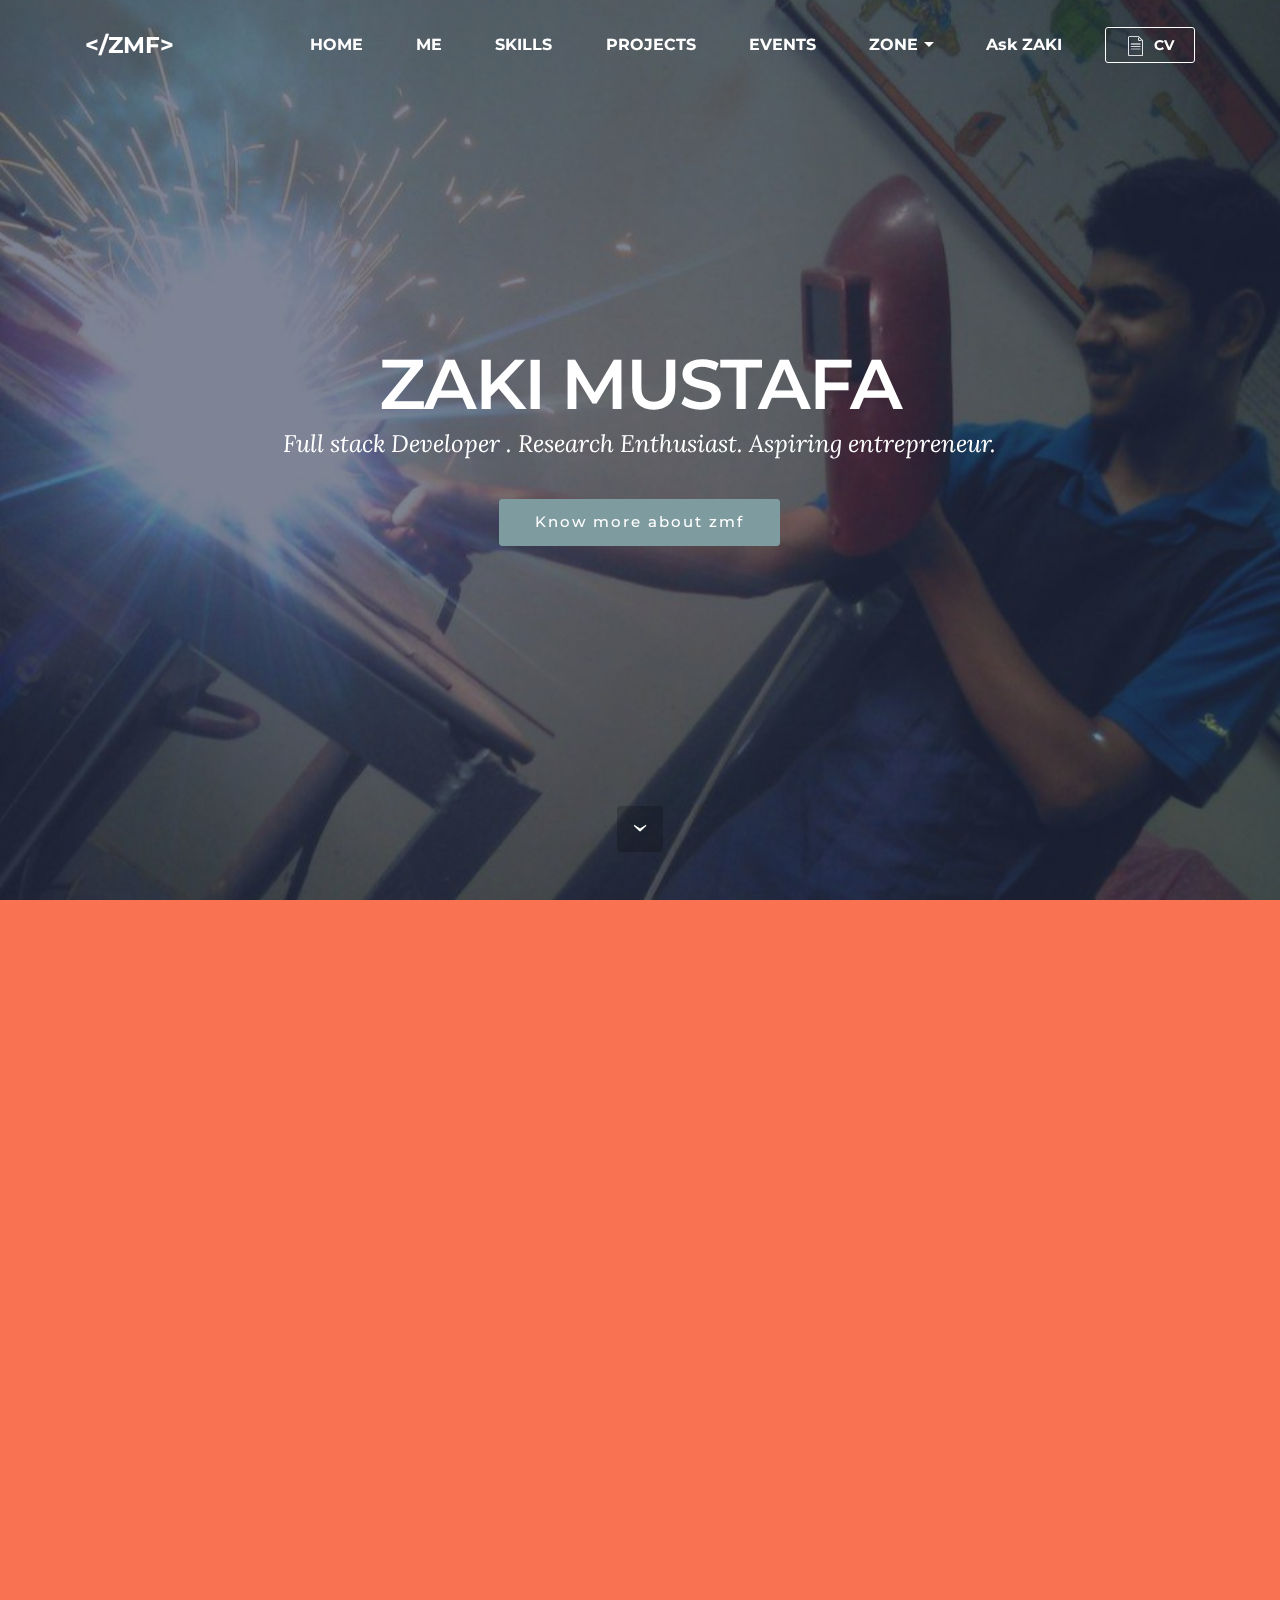
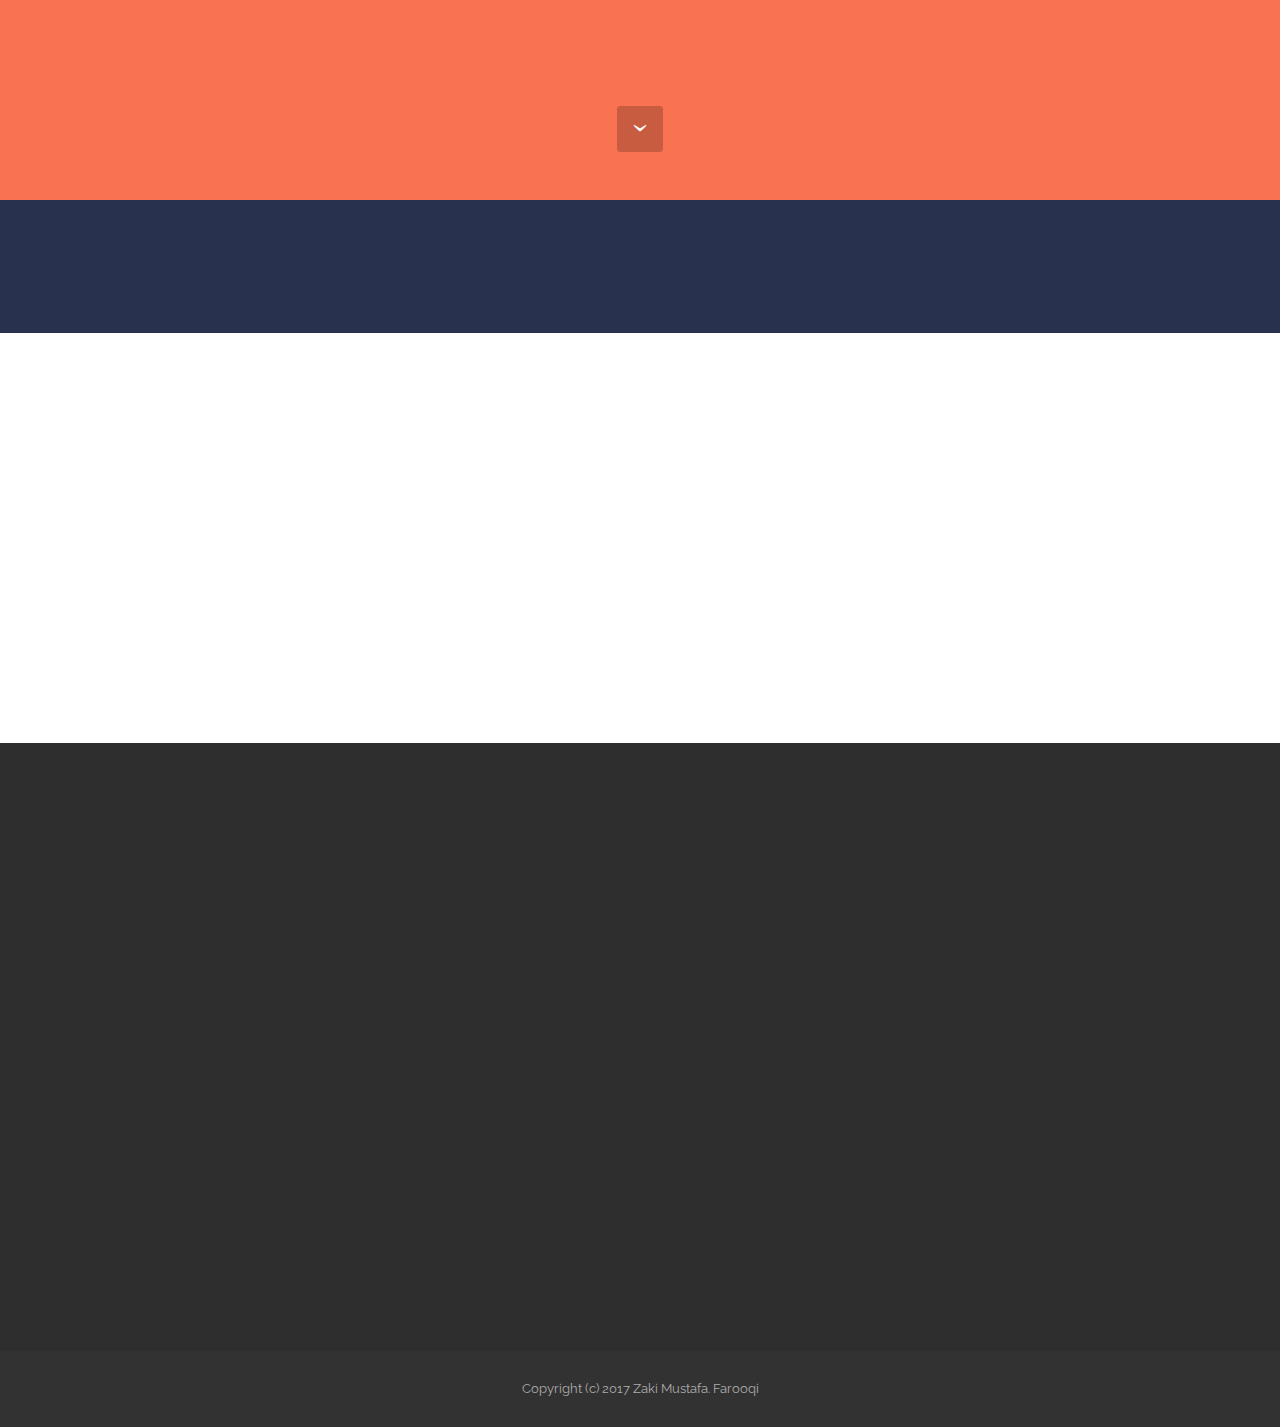
==== index.html @ 47f211e0 "create github pages" ====
<!DOCTYPE html>
<html>
<head>
  <!-- Site made with Mobirise Website Builder v4.3.2, https://mobirise.com -->
  <meta charset="UTF-8">
  <meta http-equiv="X-UA-Compatible" content="IE=edge">
  <meta name="generator" content="Mobirise v4.3.2, mobirise.com">
  <meta name="viewport" content="width=device-width, initial-scale=1">
  <link rel="shortcut icon" href="assets/images/mbr-favicon.png" type="image/x-icon">
  <meta name="description" content="Zaki Mustafa is a full stack developer and coder from INDIA who loves to build products to make life better.:)">
  <title>HOME | ZMF</title>
  <link rel="stylesheet" href="assets/bootstrap-material-design-font/css/material.css">
  <link rel="stylesheet" href="assets/et-line-font-plugin/style.css">
  <link rel="stylesheet" href="https://fonts.googleapis.com/css?family=Montserrat:400,700">
  <link rel="stylesheet" href="https://fonts.googleapis.com/css?family=Raleway:100,100i,200,200i,300,300i,400,400i,500,500i,600,600i,700,700i,800,800i,900,900i">
  <link rel="stylesheet" href="assets/web/assets/mobirise-icons/mobirise-icons.css">
  <link rel="stylesheet" href="https://fonts.googleapis.com/css?family=Lora:400,700,400italic,700italic&subset=latin">
  <link rel="stylesheet" href="assets/tether/tether.min.css">
  <link rel="stylesheet" href="assets/bootstrap/css/bootstrap.min.css">
  <link rel="stylesheet" href="assets/dropdown/css/style.css">
  <link rel="stylesheet" href="assets/socicon/css/styles.css">
  <link rel="stylesheet" href="assets/animate.css/animate.min.css">
  <link rel="stylesheet" href="assets/theme/css/style.css">
  <link rel="stylesheet" href="assets/mobirise/css/mbr-additional.css" type="text/css">
  
  
  
</head>
<body>
<section id="menu-0" data-rv-view="0">

    <nav class="navbar navbar-dropdown transparent navbar-fixed-top bg-color">
        <div class="container">

            <div class="mbr-table">
                <div class="mbr-table-cell">

                    <div class="navbar-brand">
                        
                        <a class="navbar-caption" href="index.html">&lt;/ZMF&gt;</a>
                    </div>

                </div>
                <div class="mbr-table-cell">

                    <button class="navbar-toggler pull-xs-right hidden-md-up" type="button" data-toggle="collapse" data-target="#exCollapsingNavbar">
                        <div class="hamburger-icon"></div>
                    </button>

                    <ul class="nav-dropdown collapse pull-xs-right nav navbar-nav navbar-toggleable-sm" id="exCollapsingNavbar"><li class="nav-item"><a class="nav-link link" href="index.html">HOME</a></li><li class="nav-item"><a class="nav-link link" href="index.html#header2-2">ME</a></li><li class="nav-item"><a class="nav-link link" href="skills.html">SKILLS</a></li><li class="nav-item"><a class="nav-link link" href="projects.html">PROJECTS</a></li><li class="nav-item"><a class="nav-link link" href="page6.html">EVENTS</a></li><li class="nav-item dropdown"><a class="nav-link link dropdown-toggle" data-toggle="dropdown-submenu" href="index.html" aria-expanded="false">ZONE</a><div class="dropdown-menu"><a class="dropdown-item" href="index.html">TECHNOLOGY</a><a class="dropdown-item" href="index.html">ACADEMICS</a><a class="dropdown-item" href="index.html">BUSINESS</a><a class="dropdown-item" href="index.html">TUTORIALS</a><a class="dropdown-item" href="index.html">FOOTBALL</a></div></li><li class="nav-item"><a class="nav-link link" href="askzmf.html">Ask ZAKI</a></li><li class="nav-item nav-btn"><a class="nav-link btn btn-white-outline btn-white" href="index.html" target="_blank"><span class="mbri-file mbr-iconfont mbr-iconfont-btn" style="font-size: 20px; color: rgb(255, 255, 255);"></span>CV</a></li></ul>
                    <button hidden="" class="navbar-toggler navbar-close" type="button" data-toggle="collapse" data-target="#exCollapsingNavbar">
                        <div class="close-icon"></div>
                    </button>

                </div>
            </div>

        </div>
    </nav>

</section>

<section class="engine"><a href="https://mobirise.co/e">website development software</a></section><section class="mbr-section mbr-section-hero mbr-section-full mbr-section-with-arrow mbr-parallax-background mbr-after-navbar" id="header1-1" data-rv-view="2" style="background-image: url(assets/images/zmf-1-953x729.jpg);">

    <div class="mbr-overlay" style="opacity: 0.6; background-color: rgb(40, 50, 78);"></div>

    <div class="mbr-table-cell">

        <div class="container">
            <div class="row">
                <div class="mbr-section col-md-10 col-md-offset-1 text-xs-center">

                    <h1 class="mbr-section-title display-1">ZAKI MUSTAFA</h1>
                    <p class="mbr-section-lead lead">Full stack Developer . Research Enthusiast. Aspiring entrepreneur.</p>
                    <div class="mbr-section-btn"><a class="btn btn-lg btn-info" href="index.html#header2-2">Know more about zmf</a> </div>
                </div>
            </div>
        </div>
    </div>

    <div class="mbr-arrow mbr-arrow-floating" aria-hidden="true"><a href="#header2-2"><i class="mbr-arrow-icon"></i></a></div>

</section>

<section class="mbr-section mbr-section-hero mbr-section-full header2" id="header2-2" data-rv-view="5" style="background-color: rgb(249, 115, 82);">

    

    <div class="mbr-table mbr-table-full">
        <div class="mbr-table-cell">

            <div class="container">
                <div class="mbr-section row">
                    <div class="mbr-table-md-up">
                        
                        
                        

                        <div class="mbr-table-cell col-md-5 content-size text-xs-center text-md-right">

                            <h3 class="mbr-section-title display-2">Meet ZAKI</h3>

                            <div class="mbr-section-text">
                                <p></p><p>&nbsp;I am&nbsp;a computer science undergrad currently working as a Full Stack Engineer at one of India's leading intelligent screening services company InstaVeritas , Looking forward to taking on new challenges in the field of machine lerning &amp; computer vision in order to form a strong conceptual background to become a high end professional , be adaptable to everchanging professional and technical dynamics &amp; bring something new to the table.<br><br>Meet ZAKI - product developer , &nbsp;research enthusiast &amp; aspiring entreprenuer<br>Love to innovate . Play with engines and APIs. Develop life utility web apps.&nbsp;Design user engaging layouts. Optimise websites and webapps. Create strong backend. <br>Solve problems. Devise solutions. &nbsp;Analyse and debug code.</p><p></p>
                            </div>

                            

                        </div>
                        <div class="mbr-table-cell mbr-valign-top mbr-left-padding-md-up col-md-7 image-size" style="width: 34%;">
                            <div class="mbr-figure"><img src="assets/images/21414960-950177555120158-1725644621104672751-o-1-1365x2048.jpg" alt="zaki mustafa" title="zmf"></div>
                        </div>

                    </div>
                </div>
            </div>

        </div>
    </div>

    <div class="mbr-arrow mbr-arrow-floating hidden-sm-down" aria-hidden="true"><a href="#msg-box8-7"><i class="mbr-arrow-icon"></i></a></div>

</section>

<section class="mbr-section article" id="msg-box8-7" data-rv-view="8" style="background-color: rgb(40, 50, 78); padding-top: 40px; padding-bottom: 40px;">

    
    <div class="container">
        <div class="row">
            <div class="col-md-8 col-md-offset-2 text-xs-center">
                <h3 class="mbr-section-title display-2">WHAT I DO</h3>
                
                
            </div>
        </div>
    </div>

</section>

<section class="mbr-cards mbr-section mbr-section-nopadding" id="features4-3" data-rv-view="11" style="background-color: rgb(255, 255, 255);">

    

    <div class="mbr-cards-row row">
        <div class="mbr-cards-col col-xs-12 col-lg-3" style="padding-top: 80px; padding-bottom: 80px;">
            <div class="container">
                <div class="card cart-block">
                    <div class="card-img iconbox"><a href="http://zaki.tech/" class="mbri-responsive mbr-iconfont mbr-iconfont-features4" style="color: black;"></a></div>
                    <div class="card-block">
                        <h4 class="card-title">Develop</h4>
                        
                        <p class="card-text">develop secure web apps for mobile and desktop using some of the best development technologies</p>
                        
                    </div>
                </div>
            </div>
        </div>
        <div class="mbr-cards-col col-xs-12 col-lg-3" style="padding-top: 80px; padding-bottom: 80px;">
            <div class="container">
                <div class="card cart-block">
                    <div class="card-img iconbox"><a href="index.html#features4-3" class="mbri-code mbr-iconfont mbr-iconfont-features4" style="color: black;"></a></div>
                    <div class="card-block">
                        <h4 class="card-title">Code</h4>
                        
                        <p class="card-text">love to code . Always code from scratch , be it any program or any application.&nbsp;</p>
                        
                    </div>
                </div>
          </div>
        </div>
        <div class="mbr-cards-col col-xs-12 col-lg-3" style="padding-top: 80px; padding-bottom: 80px;">
            <div class="container">
                <div class="card cart-block">
                    <div class="card-img iconbox"><a href="http://zaki.tech/" class="mbri-extension mbr-iconfont mbr-iconfont-features4" style="color: black;"></a></div>
                    <div class="card-block">
                        <h4 class="card-title">Build</h4>
                        
                        <p class="card-text">Build products &nbsp;to make things easier for everyone.</p>
                        
                    </div>
                </div>
            </div>
        </div>
        <div class="mbr-cards-col col-xs-12 col-lg-3" style="padding-top: 80px; padding-bottom: 80px;">
            <div class="container">
                <div class="card cart-block">
                    <div class="card-img iconbox"><a href="http://zaki.tech/" class="etl-icon icon-linegraph mbr-iconfont mbr-iconfont-features4" style="color: black;"></a></div>
                    <div class="card-block">
                        <h4 class="card-title">Optimise</h4>
                        
                        <p class="card-text">Optimise &nbsp;products to make them fast and more visible to the audience &nbsp;</p>
                        
                    </div>
                </div>
            </div>
        </div>
        
        
    </div>
</section>

<section class="mbr-section mbr-section-md-padding" id="social-buttons4-e" data-rv-view="16" style="background-color: rgb(46, 46, 46); padding-top: 90px; padding-bottom: 90px;">
    
    <div class="container">
        <div class="row">
            <div class="col-md-8 col-md-offset-2 text-xs-center">
                <h3 class="mbr-section-title display-2">JOIN ME</h3>
                <div> <a class="btn btn-social" title="Facebook" target="_blank" href="https://www.facebook.com/zmf0507"><i class="socicon socicon-facebook"></i></a>  <a class="btn btn-social" title="YouTube" href="index.html#social-buttons4-e"><i class="socicon socicon-youtube"></i></a>    <a class="btn btn-social" title="LinkedIn" target="_blank" href="https://www.linkedin.com/in/zaki-mustafa-530503104/"><i class="socicon socicon-linkedin"></i></a>   </div>
            </div>
        </div>
    </div>
</section>

<section class="mbr-section mbr-section-md-padding mbr-footer footer1" id="contacts1-f" data-rv-view="18" style="background-color: rgb(46, 46, 46); padding-top: 90px; padding-bottom: 90px;">
    
    <div class="container">
        <div class="row">
            <div class="mbr-footer-content col-xs-12 col-md-3">
                <div><img src="assets/images/screenshot-358-128x118.png"></div>
            </div>
            <div class="mbr-footer-content col-xs-12 col-md-3">
                <p><strong>Address</strong><br>JAMIA NAGAR,<br>NEW DELHI</p>
            </div>
            <div class="mbr-footer-content col-xs-12 col-md-3">
                <p><strong>Contacts</strong><br>
Email: adszmf@gmail.com<br>&nbsp; &nbsp; &nbsp; &nbsp; &nbsp; &nbsp;zmf0507@gmail.com<br>
Phone: +91-9891094296</p>
            </div>
            <div class="mbr-footer-content col-xs-12 col-md-3">
                <p><strong>Links</strong><br><a href="index.html#msg-box8-7">PROJECTS</a><a class="text-primary" href="https://mobirise.com/"><br></a><a class="text-primary" href="https://mobirise.com/mobirise-free-win.zip">SKILLS</a><br><a class="text-primary" href="https://mobirise.com/mobirise-free-mac.zip">ABOUT&nbsp;</a></p>
            </div>

        </div>
    </div>
</section>

<footer class="mbr-small-footer mbr-section mbr-section-nopadding" id="footer1-4" data-rv-view="14" style="background-color: rgb(50, 50, 50); padding-top: 1.75rem; padding-bottom: 1.75rem;">
    
    <div class="container text-xs-center">
        <p>Copyright (c) 2017 Zaki Mustafa. Farooqi</p>
    </div>
</footer>


  <script src="assets/web/assets/jquery/jquery.min.js"></script>
  <script src="assets/tether/tether.min.js"></script>
  <script src="assets/bootstrap/js/bootstrap.min.js"></script>
  <script src="assets/dropdown/js/script.min.js"></script>
  <script src="assets/touch-swipe/jquery.touch-swipe.min.js"></script>
  <script src="assets/smooth-scroll/smooth-scroll.js"></script>
  <script src="assets/viewport-checker/jquery.viewportchecker.js"></script>
  <script src="assets/jarallax/jarallax.js"></script>
  <script src="assets/theme/js/script.js"></script>
  
  
  <input name="animation" type="hidden">
   <div id="scrollToTop" class="scrollToTop mbr-arrow-up"><a style="text-align: center;"><i class="mbr-arrow-up-icon"></i></a></div>
  </body>
</html>
---- assets/bootstrap-material-design-font/css/material.css ----
@font-face {
  font-family: 'Material-Design-Icons';
  src: url('../fonts/Material-Design-Icons.eot?3ocs8m');
  src: url('../fonts/Material-Design-Icons.eot?#iefix3ocs8m') format('embedded-opentype'), url('../fonts/Material-Design-Icons.woff?3ocs8m') format('woff'), url('../fonts/Material-Design-Icons.ttf?3ocs8m') format('truetype'), url('../fonts/Material-Design-Icons.svg?3ocs8m#Material-Design-Icons') format('svg');
  font-weight: normal;
  font-style: normal;
}
[class^="mdi-"],
[class*="mdi-"] {
  speak: none;
  display: inline-block;
  font-style: normal;
  font-variant:normal;
  font-weight:normal;
  /*font-size:24px;*/
  line-height:1;
  font-family:'Material-Design-Icons' !important;
  text-rendering: auto;
  
  -webkit-font-smoothing: antialiased;
  -moz-osx-font-smoothing: grayscale;
  -webkit-transform: translate(0, 0);
      -ms-transform: translate(0, 0);
          transform: translate(0, 0);
}
[class^="mdi-"]:before,
[class*="mdi-"]:before {
  display: inline-block;
  speak: none;
  text-decoration: inherit;
}
[class^="mdi-"].pull-left,
[class*="mdi-"].pull-left {
  margin-right: .3em;
}
[class^="mdi-"].pull-right,
[class*="mdi-"].pull-right {
  margin-left: .3em;
}
[class^="mdi-"].mdi-lg:before,
[class*="mdi-"].mdi-lg:before,
[class^="mdi-"].mdi-lg:after,
[class*="mdi-"].mdi-lg:after {
  font-size: 1.33333333em;
  line-height: 0.75em;
  vertical-align: -15%;
}
[class^="mdi-"].mdi-2x:before,
[class*="mdi-"].mdi-2x:before,
[class^="mdi-"].mdi-2x:after,
[class*="mdi-"].mdi-2x:after {
  font-size: 2em;
}
[class^="mdi-"].mdi-3x:before,
[class*="mdi-"].mdi-3x:before,
[class^="mdi-"].mdi-3x:after,
[class*="mdi-"].mdi-3x:after {
  font-size: 3em;
}
[class^="mdi-"].mdi-4x:before,
[class*="mdi-"].mdi-4x:before,
[class^="mdi-"].mdi-4x:after,
[class*="mdi-"].mdi-4x:after {
  font-size: 4em;
}
[class^="mdi-"].mdi-5x:before,
[class*="mdi-"].mdi-5x:before,
[class^="mdi-"].mdi-5x:after,
[class*="mdi-"].mdi-5x:after {
  font-size: 5em;
}
[class^="mdi-device-signal-cellular-"]:after,
[class^="mdi-device-battery-"]:after,
[class^="mdi-device-battery-charging-"]:after,
[class^="mdi-device-signal-cellular-connected-no-internet-"]:after,
[class^="mdi-device-signal-wifi-"]:after,
[class^="mdi-device-signal-wifi-statusbar-not-connected"]:after,
.mdi-device-network-wifi:after {
  opacity: .3;
  position: absolute;
  left: 0;
  top: 0;
  z-index: 1;
  display: inline-block;
  speak: none;
  text-decoration: inherit;
}
[class^="mdi-device-signal-cellular-"]:after {
  content: "\e758";
}
[class^="mdi-device-battery-"]:after {
  content: "\e735";
}
[class^="mdi-device-battery-charging-"]:after {
  content: "\e733";
}
[class^="mdi-device-signal-cellular-connected-no-internet-"]:after {
  content: "\e75d";
}
[class^="mdi-device-signal-wifi-"]:after,
.mdi-device-network-wifi:after {
  content: "\e765";
}
[class^="mdi-device-signal-wifi-statusbasr-not-connected"]:after {
  content: "\e8f7";
}
.mdi-device-signal-cellular-off:after,
.mdi-device-signal-cellular-null:after,
.mdi-device-signal-cellular-no-sim:after,
.mdi-device-signal-wifi-off:after,
.mdi-device-signal-wifi-4-bar:after,
.mdi-device-signal-cellular-4-bar:after,
.mdi-device-battery-alert:after,
.mdi-device-signal-cellular-connected-no-internet-4-bar:after,
.mdi-device-battery-std:after,
.mdi-device-battery-full .mdi-device-battery-unknown:after {
  content: "";
}
.mdi-fw {
  width: 1.28571429em;
  text-align: center;
}
.mdi-ul {
  padding-left: 0;
  margin-left: 2.14285714em;
  list-style-type: none;
}
.mdi-ul > li {
  position: relative;
}
.mdi-li {
  position: absolute;
  left: -2.14285714em;
  width: 2.14285714em;
  top: 0.14285714em;
  text-align: center;
}
.mdi-li.mdi-lg {
  left: -1.85714286em;
}
.mdi-border {
  padding: .2em .25em .15em;
  border: solid 0.08em #eeeeee;
  border-radius: .1em;
}
.mdi-spin {
  -webkit-animation: mdi-spin 2s infinite linear;
  animation: mdi-spin 2s infinite linear;
  -webkit-transform-origin: 50% 50%;
  -ms-transform-origin: 50% 50%;
      transform-origin: 50% 50%;
}
.mdi-pulse {
  -webkit-animation: mdi-spin 1s steps(8) infinite;
  animation: mdi-spin 1s steps(8) infinite;
  -webkit-transform-origin: 50% 50%;
  -ms-transform-origin: 50% 50%;
      transform-origin: 50% 50%;
}
@-webkit-keyframes mdi-spin {
  0% {
    -webkit-transform: rotate(0deg);
    transform: rotate(0deg);
  }
  100% {
    -webkit-transform: rotate(359deg);
    transform: rotate(359deg);
  }
}
@keyframes mdi-spin {
  0% {
    -webkit-transform: rotate(0deg);
    transform: rotate(0deg);
  }
  100% {
    -webkit-transform: rotate(359deg);
    transform: rotate(359deg);
  }
}
.mdi-rotate-90 {
  filter: progid:DXImageTransform.Microsoft.BasicImage(rotation=1);
  -webkit-transform: rotate(90deg);
  -ms-transform: rotate(90deg);
  transform: rotate(90deg);
}
.mdi-rotate-180 {
  filter: progid:DXImageTransform.Microsoft.BasicImage(rotation=2);
  -webkit-transform: rotate(180deg);
  -ms-transform: rotate(180deg);
  transform: rotate(180deg);
}
.mdi-rotate-270 {
  filter: progid:DXImageTransform.Microsoft.BasicImage(rotation=3);
  -webkit-transform: rotate(270deg);
  -ms-transform: rotate(270deg);
  transform: rotate(270deg);
}
.mdi-flip-horizontal {
  filter: progid:DXImageTransform.Microsoft.BasicImage(rotation=0, mirror=1);
  -webkit-transform: scale(-1, 1);
  -ms-transform: scale(-1, 1);
  transform: scale(-1, 1);
}
.mdi-flip-vertical {
  filter: progid:DXImageTransform.Microsoft.BasicImage(rotation=2, mirror=1);
  -webkit-transform: scale(1, -1);
  -ms-transform: scale(1, -1);
  transform: scale(1, -1);
}
:root .mdi-rotate-90,
:root .mdi-rotate-180,
:root .mdi-rotate-270,
:root .mdi-flip-horizontal,
:root .mdi-flip-vertical {
  -webkit-filter: none;
          filter: none;
}
.mdi-stack {
  position: relative;
  display: inline-block;
  width: 2em;
  height: 2em;
  line-height: 2em;
  vertical-align: middle;
}
.mdi-stack-1x,
.mdi-stack-2x {
  position: absolute;
  left: 0;
  width: 100%;
  text-align: center;
}
.mdi-stack-1x {
  line-height: inherit;
}
.mdi-stack-2x {
  font-size: 2em;
}
.mdi-inverse {
  color: #ffffff;
}
/* Start Icons */
.mdi-action-3d-rotation:before {
  content: "\e600";
}
.mdi-action-accessibility:before {
  content: "\e601";
}
.mdi-action-account-balance-wallet:before {
  content: "\e602";
}
.mdi-action-account-balance:before {
  content: "\e603";
}
.mdi-action-account-box:before {
  content: "\e604";
}
.mdi-action-account-child:before {
  content: "\e605";
}
.mdi-action-account-circle:before {
  content: "\e606";
}
.mdi-action-add-shopping-cart:before {
  content: "\e607";
}
.mdi-action-alarm-add:before {
  content: "\e608";
}
.mdi-action-alarm-off:before {
  content: "\e609";
}
.mdi-action-alarm-on:before {
  content: "\e60a";
}
.mdi-action-alarm:before {
  content: "\e60b";
}
.mdi-action-android:before {
  content: "\e60c";
}
.mdi-action-announcement:before {
  content: "\e60d";
}
.mdi-action-aspect-ratio:before {
  content: "\e60e";
}
.mdi-action-assessment:before {
  content: "\e60f";
}
.mdi-action-assignment-ind:before {
  content: "\e610";
}
.mdi-action-assignment-late:before {
  content: "\e611";
}
.mdi-action-assignment-return:before {
  content: "\e612";
}
.mdi-action-assignment-returned:before {
  content: "\e613";
}
.mdi-action-assignment-turned-in:before {
  content: "\e614";
}
.mdi-action-assignment:before {
  content: "\e615";
}
.mdi-action-autorenew:before {
  content: "\e616";
}
.mdi-action-backup:before {
  content: "\e617";
}
.mdi-action-book:before {
  content: "\e618";
}
.mdi-action-bookmark-outline:before {
  content: "\e619";
}
.mdi-action-bookmark:before {
  content: "\e61a";
}
.mdi-action-bug-report:before {
  content: "\e61b";
}
.mdi-action-cached:before {
  content: "\e61c";
}
.mdi-action-check-circle:before {
  content: "\e61d";
}
.mdi-action-class:before {
  content: "\e61e";
}
.mdi-action-credit-card:before {
  content: "\e61f";
}
.mdi-action-dashboard:before {
  content: "\e620";
}
.mdi-action-delete:before {
  content: "\e621";
}
.mdi-action-description:before {
  content: "\e622";
}
.mdi-action-dns:before {
  content: "\e623";
}
.mdi-action-done-all:before {
  content: "\e624";
}
.mdi-action-done:before {
  content: "\e625";
}
.mdi-action-event:before {
  content: "\e626";
}
.mdi-action-exit-to-app:before {
  content: "\e627";
}
.mdi-action-explore:before {
  content: "\e628";
}
.mdi-action-extension:before {
  content: "\e629";
}
.mdi-action-face-unlock:before {
  content: "\e62a";
}
.mdi-action-favorite-outline:before {
  content: "\e62b";
}
.mdi-action-favorite:before {
  content: "\e62c";
}
.mdi-action-find-in-page:before {
  content: "\e62d";
}
.mdi-action-find-replace:before {
  content: "\e62e";
}
.mdi-action-flip-to-back:before {
  content: "\e62f";
}
.mdi-action-flip-to-front:before {
  content: "\e630";
}
.mdi-action-get-app:before {
  content: "\e631";
}
.mdi-action-grade:before {
  content: "\e632";
}
.mdi-action-group-work:before {
  content: "\e633";
}
.mdi-action-help:before {
  content: "\e634";
}
.mdi-action-highlight-remove:before {
  content: "\e635";
}
.mdi-action-history:before {
  content: "\e636";
}
.mdi-action-home:before {
  content: "\e637";
}
.mdi-action-https:before {
  content: "\e638";
}
.mdi-action-info-outline:before {
  content: "\e639";
}
.mdi-action-info:before {
  content: "\e63a";
}
.mdi-action-input:before {
  content: "\e63b";
}
.mdi-action-invert-colors:before {
  content: "\e63c";
}
.mdi-action-label-outline:before {
  content: "\e63d";
}
.mdi-action-label:before {
  content: "\e63e";
}
.mdi-action-language:before {
  content: "\e63f";
}
.mdi-action-launch:before {
  content: "\e640";
}
.mdi-action-list:before {
  content: "\e641";
}
.mdi-action-lock-open:before {
  content: "\e642";
}
.mdi-action-lock-outline:before {
  content: "\e643";
}
.mdi-action-lock:before {
  content: "\e644";
}
.mdi-action-loyalty:before {
  content: "\e645";
}
.mdi-action-markunread-mailbox:before {
  content: "\e646";
}
.mdi-action-note-add:before {
  content: "\e647";
}
.mdi-action-open-in-browser:before {
  content: "\e648";
}
.mdi-action-open-in-new:before {
  content: "\e649";
}
.mdi-action-open-with:before {
  content: "\e64a";
}
.mdi-action-pageview:before {
  content: "\e64b";
}
.mdi-action-payment:before {
  content: "\e64c";
}
.mdi-action-perm-camera-mic:before {
  content: "\e64d";
}
.mdi-action-perm-contact-cal:before {
  content: "\e64e";
}
.mdi-action-perm-data-setting:before {
  content: "\e64f";
}
.mdi-action-perm-device-info:before {
  content: "\e650";
}
.mdi-action-perm-identity:before {
  content: "\e651";
}
.mdi-action-perm-media:before {
  content: "\e652";
}
.mdi-action-perm-phone-msg:before {
  content: "\e653";
}
.mdi-action-perm-scan-wifi:before {
  content: "\e654";
}
.mdi-action-picture-in-picture:before {
  content: "\e655";
}
.mdi-action-polymer:before {
  content: "\e656";
}
.mdi-action-print:before {
  content: "\e657";
}
.mdi-action-query-builder:before {
  content: "\e658";
}
.mdi-action-question-answer:before {
  content: "\e659";
}
.mdi-action-receipt:before {
  content: "\e65a";
}
.mdi-action-redeem:before {
  content: "\e65b";
}
.mdi-action-reorder:before {
  content: "\e65c";
}
.mdi-action-report-problem:before {
  content: "\e65d";
}
.mdi-action-restore:before {
  content: "\e65e";
}
.mdi-action-room:before {
  content: "\e65f";
}
.mdi-action-schedule:before {
  content: "\e660";
}
.mdi-action-search:before {
  content: "\e661";
}
.mdi-action-settings-applications:before {
  content: "\e662";
}
.mdi-action-settings-backup-restore:before {
  content: "\e663";
}
.mdi-action-settings-bluetooth:before {
  content: "\e664";
}
.mdi-action-settings-cell:before {
  content: "\e665";
}
.mdi-action-settings-display:before {
  content: "\e666";
}
.mdi-action-settings-ethernet:before {
  content: "\e667";
}
.mdi-action-settings-input-antenna:before {
  content: "\e668";
}
.mdi-action-settings-input-component:before {
  content: "\e669";
}
.mdi-action-settings-input-composite:before {
  content: "\e66a";
}
.mdi-action-settings-input-hdmi:before {
  content: "\e66b";
}
.mdi-action-settings-input-svideo:before {
  content: "\e66c";
}
.mdi-action-settings-overscan:before {
  content: "\e66d";
}
.mdi-action-settings-phone:before {
  content: "\e66e";
}
.mdi-action-settings-power:before {
  content: "\e66f";
}
.mdi-action-settings-remote:before {
  content: "\e670";
}
.mdi-action-settings-voice:before {
  content: "\e671";
}
.mdi-action-settings:before {
  content: "\e672";
}
.mdi-action-shop-two:before {
  content: "\e673";
}
.mdi-action-shop:before {
  content: "\e674";
}
.mdi-action-shopping-basket:before {
  content: "\e675";
}
.mdi-action-shopping-cart:before {
  content: "\e676";
}
.mdi-action-speaker-notes:before {
  content: "\e677";
}
.mdi-action-spellcheck:before {
  content: "\e678";
}
.mdi-action-star-rate:before {
  content: "\e679";
}
.mdi-action-stars:before {
  content: "\e67a";
}
.mdi-action-store:before {
  content: "\e67b";
}
.mdi-action-subject:before {
  content: "\e67c";
}
.mdi-action-supervisor-account:before {
  content: "\e67d";
}
.mdi-action-swap-horiz:before {
  content: "\e67e";
}
.mdi-action-swap-vert-circle:before {
  content: "\e67f";
}
.mdi-action-swap-vert:before {
  content: "\e680";
}
.mdi-action-system-update-tv:before {
  content: "\e681";
}
.mdi-action-tab-unselected:before {
  content: "\e682";
}
.mdi-action-tab:before {
  content: "\e683";
}
.mdi-action-theaters:before {
  content: "\e684";
}
.mdi-action-thumb-down:before {
  content: "\e685";
}
.mdi-action-thumb-up:before {
  content: "\e686";
}
.mdi-action-thumbs-up-down:before {
  content: "\e687";
}
.mdi-action-toc:before {
  content: "\e688";
}
.mdi-action-today:before {
  content: "\e689";
}
.mdi-action-track-changes:before {
  content: "\e68a";
}
.mdi-action-translate:before {
  content: "\e68b";
}
.mdi-action-trending-down:before {
  content: "\e68c";
}
.mdi-action-trending-neutral:before {
  content: "\e68d";
}
.mdi-action-trending-up:before {
  content: "\e68e";
}
.mdi-action-turned-in-not:before {
  content: "\e68f";
}
.mdi-action-turned-in:before {
  content: "\e690";
}
.mdi-action-verified-user:before {
  content: "\e691";
}
.mdi-action-view-agenda:before {
  content: "\e692";
}
.mdi-action-view-array:before {
  content: "\e693";
}
.mdi-action-view-carousel:before {
  content: "\e694";
}
.mdi-action-view-column:before {
  content: "\e695";
}
.mdi-action-view-day:before {
  content: "\e696";
}
.mdi-action-view-headline:before {
  content: "\e697";
}
.mdi-action-view-list:before {
  content: "\e698";
}
.mdi-action-view-module:before {
  content: "\e699";
}
.mdi-action-view-quilt:before {
  content: "\e69a";
}
.mdi-action-view-stream:before {
  content: "\e69b";
}
.mdi-action-view-week:before {
  content: "\e69c";
}
.mdi-action-visibility-off:before {
  content: "\e69d";
}
.mdi-action-visibility:before {
  content: "\e69e";
}
.mdi-action-wallet-giftcard:before {
  content: "\e69f";
}
.mdi-action-wallet-membership:before {
  content: "\e6a0";
}
.mdi-action-wallet-travel:before {
  content: "\e6a1";
}
.mdi-action-work:before {
  content: "\e6a2";
}
.mdi-alert-error:before {
  content: "\e6a3";
}
.mdi-alert-warning:before {
  content: "\e6a4";
}
.mdi-av-album:before {
  content: "\e6a5";
}
.mdi-av-closed-caption:before {
  content: "\e6a6";
}
.mdi-av-equalizer:before {
  content: "\e6a7";
}
.mdi-av-explicit:before {
  content: "\e6a8";
}
.mdi-av-fast-forward:before {
  content: "\e6a9";
}
.mdi-av-fast-rewind:before {
  content: "\e6aa";
}
.mdi-av-games:before {
  content: "\e6ab";
}
.mdi-av-hearing:before {
  content: "\e6ac";
}
.mdi-av-high-quality:before {
  content: "\e6ad";
}
.mdi-av-loop:before {
  content: "\e6ae";
}
.mdi-av-mic-none:before {
  content: "\e6af";
}
.mdi-av-mic-off:before {
  content: "\e6b0";
}
.mdi-av-mic:before {
  content: "\e6b1";
}
.mdi-av-movie:before {
  content: "\e6b2";
}
.mdi-av-my-library-add:before {
  content: "\e6b3";
}
.mdi-av-my-library-books:before {
  content: "\e6b4";
}
.mdi-av-my-library-music:before {
  content: "\e6b5";
}
.mdi-av-new-releases:before {
  content: "\e6b6";
}
.mdi-av-not-interested:before {
  content: "\e6b7";
}
.mdi-av-pause-circle-fill:before {
  content: "\e6b8";
}
.mdi-av-pause-circle-outline:before {
  content: "\e6b9";
}
.mdi-av-pause:before {
  content: "\e6ba";
}
.mdi-av-play-arrow:before {
  content: "\e6bb";
}
.mdi-av-play-circle-fill:before {
  content: "\e6bc";
}
.mdi-av-play-circle-outline:before {
  content: "\e6bd";
}
.mdi-av-play-shopping-bag:before {
  content: "\e6be";
}
.mdi-av-playlist-add:before {
  content: "\e6bf";
}
.mdi-av-queue-music:before {
  content: "\e6c0";
}
.mdi-av-queue:before {
  content: "\e6c1";
}
.mdi-av-radio:before {
  content: "\e6c2";
}
.mdi-av-recent-actors:before {
  content: "\e6c3";
}
.mdi-av-repeat-one:before {
  content: "\e6c4";
}
.mdi-av-repeat:before {
  content: "\e6c5";
}
.mdi-av-replay:before {
  content: "\e6c6";
}
.mdi-av-shuffle:before {
  content: "\e6c7";
}
.mdi-av-skip-next:before {
  content: "\e6c8";
}
.mdi-av-skip-previous:before {
  content: "\e6c9";
}
.mdi-av-snooze:before {
  content: "\e6ca";
}
.mdi-av-stop:before {
  content: "\e6cb";
}
.mdi-av-subtitles:before {
  content: "\e6cc";
}
.mdi-av-surround-sound:before {
  content: "\e6cd";
}
.mdi-av-timer:before {
  content: "\e6ce";
}
.mdi-av-video-collection:before {
  content: "\e6cf";
}
.mdi-av-videocam-off:before {
  content: "\e6d0";
}
.mdi-av-videocam:before {
  content: "\e6d1";
}
.mdi-av-volume-down:before {
  content: "\e6d2";
}
.mdi-av-volume-mute:before {
  content: "\e6d3";
}
.mdi-av-volume-off:before {
  content: "\e6d4";
}
.mdi-av-volume-up:before {
  content: "\e6d5";
}
.mdi-av-web:before {
  content: "\e6d6";
}
.mdi-communication-business:before {
  content: "\e6d7";
}
.mdi-communication-call-end:before {
  content: "\e6d8";
}
.mdi-communication-call-made:before {
  content: "\e6d9";
}
.mdi-communication-call-merge:before {
  content: "\e6da";
}
.mdi-communication-call-missed:before {
  content: "\e6db";
}
.mdi-communication-call-received:before {
  content: "\e6dc";
}
.mdi-communication-call-split:before {
  content: "\e6dd";
}
.mdi-communication-call:before {
  content: "\e6de";
}
.mdi-communication-chat:before {
  content: "\e6df";
}
.mdi-communication-clear-all:before {
  content: "\e6e0";
}
.mdi-communication-comment:before {
  content: "\e6e1";
}
.mdi-communication-contacts:before {
  content: "\e6e2";
}
.mdi-communication-dialer-sip:before {
  content: "\e6e3";
}
.mdi-communication-dialpad:before {
  content: "\e6e4";
}
.mdi-communication-dnd-on:before {
  content: "\e6e5";
}
.mdi-communication-email:before {
  content: "\e6e6";
}
.mdi-communication-forum:before {
  content: "\e6e7";
}
.mdi-communication-import-export:before {
  content: "\e6e8";
}
.mdi-communication-invert-colors-off:before {
  content: "\e6e9";
}
.mdi-communication-invert-colors-on:before {
  content: "\e6ea";
}
.mdi-communication-live-help:before {
  content: "\e6eb";
}
.mdi-communication-location-off:before {
  content: "\e6ec";
}
.mdi-communication-location-on:before {
  content: "\e6ed";
}
.mdi-communication-message:before {
  content: "\e6ee";
}
.mdi-communication-messenger:before {
  content: "\e6ef";
}
.mdi-communication-no-sim:before {
  content: "\e6f0";
}
.mdi-communication-phone:before {
  content: "\e6f1";
}
.mdi-communication-portable-wifi-off:before {
  content: "\e6f2";
}
.mdi-communication-quick-contacts-dialer:before {
  content: "\e6f3";
}
.mdi-communication-quick-contacts-mail:before {
  content: "\e6f4";
}
.mdi-communication-ring-volume:before {
  content: "\e6f5";
}
.mdi-communication-stay-current-landscape:before {
  content: "\e6f6";
}
.mdi-communication-stay-current-portrait:before {
  content: "\e6f7";
}
.mdi-communication-stay-primary-landscape:before {
  content: "\e6f8";
}
.mdi-communication-stay-primary-portrait:before {
  content: "\e6f9";
}
.mdi-communication-swap-calls:before {
  content: "\e6fa";
}
.mdi-communication-textsms:before {
  content: "\e6fb";
}
.mdi-communication-voicemail:before {
  content: "\e6fc";
}
.mdi-communication-vpn-key:before {
  content: "\e6fd";
}
.mdi-content-add-box:before {
  content: "\e6fe";
}
.mdi-content-add-circle-outline:before {
  content: "\e6ff";
}
.mdi-content-add-circle:before {
  content: "\e700";
}
.mdi-content-add:before {
  content: "\e701";
}
.mdi-content-archive:before {
  content: "\e702";
}
.mdi-content-backspace:before {
  content: "\e703";
}
.mdi-content-block:before {
  content: "\e704";
}
.mdi-content-clear:before {
  content: "\e705";
}
.mdi-content-content-copy:before {
  content: "\e706";
}
.mdi-content-content-cut:before {
  content: "\e707";
}
.mdi-content-content-paste:before {
  content: "\e708";
}
.mdi-content-create:before {
  content: "\e709";
}
.mdi-content-drafts:before {
  content: "\e70a";
}
.mdi-content-filter-list:before {
  content: "\e70b";
}
.mdi-content-flag:before {
  content: "\e70c";
}
.mdi-content-forward:before {
  content: "\e70d";
}
.mdi-content-gesture:before {
  content: "\e70e";
}
.mdi-content-inbox:before {
  content: "\e70f";
}
.mdi-content-link:before {
  content: "\e710";
}
.mdi-content-mail:before {
  content: "\e711";
}
.mdi-content-markunread:before {
  content: "\e712";
}
.mdi-content-redo:before {
  content: "\e713";
}
.mdi-content-remove-circle-outline:before {
  content: "\e714";
}
.mdi-content-remove-circle:before {
  content: "\e715";
}
.mdi-content-remove:before {
  content: "\e716";
}
.mdi-content-reply-all:before {
  content: "\e717";
}
.mdi-content-reply:before {
  content: "\e718";
}
.mdi-content-report:before {
  content: "\e719";
}
.mdi-content-save:before {
  content: "\e71a";
}
.mdi-content-select-all:before {
  content: "\e71b";
}
.mdi-content-send:before {
  content: "\e71c";
}
.mdi-content-sort:before {
  content: "\e71d";
}
.mdi-content-text-format:before {
  content: "\e71e";
}
.mdi-content-undo:before {
  content: "\e71f";
}
.mdi-editor-attach-file:before {
  content: "\e776";
}
.mdi-editor-attach-money:before {
  content: "\e777";
}
.mdi-editor-border-all:before {
  content: "\e778";
}
.mdi-editor-border-bottom:before {
  content: "\e779";
}
.mdi-editor-border-clear:before {
  content: "\e77a";
}
.mdi-editor-border-color:before {
  content: "\e77b";
}
.mdi-editor-border-horizontal:before {
  content: "\e77c";
}
.mdi-editor-border-inner:before {
  content: "\e77d";
}
.mdi-editor-border-left:before {
  content: "\e77e";
}
.mdi-editor-border-outer:before {
  content: "\e77f";
}
.mdi-editor-border-right:before {
  content: "\e780";
}
.mdi-editor-border-style:before {
  content: "\e781";
}
.mdi-editor-border-top:before {
  content: "\e782";
}
.mdi-editor-border-vertical:before {
  content: "\e783";
}
.mdi-editor-format-align-center:before {
  content: "\e784";
}
.mdi-editor-format-align-justify:before {
  content: "\e785";
}
.mdi-editor-format-align-left:before {
  content: "\e786";
}
.mdi-editor-format-align-right:before {
  content: "\e787";
}
.mdi-editor-format-bold:before {
  content: "\e788";
}
.mdi-editor-format-clear:before {
  content: "\e789";
}
.mdi-editor-format-color-fill:before {
  content: "\e78a";
}
.mdi-editor-format-color-reset:before {
  content: "\e78b";
}
.mdi-editor-format-color-text:before {
  content: "\e78c";
}
.mdi-editor-format-indent-decrease:before {
  content: "\e78d";
}
.mdi-editor-format-indent-increase:before {
  content: "\e78e";
}
.mdi-editor-format-italic:before {
  content: "\e78f";
}
.mdi-editor-format-line-spacing:before {
  content: "\e790";
}
.mdi-editor-format-list-bulleted:before {
  content: "\e791";
}
.mdi-editor-format-list-numbered:before {
  content: "\e792";
}
.mdi-editor-format-paint:before {
  content: "\e793";
}
.mdi-editor-format-quote:before {
  content: "\e794";
}
.mdi-editor-format-size:before {
  content: "\e795";
}
.mdi-editor-format-strikethrough:before {
  content: "\e796";
}
.mdi-editor-format-textdirection-l-to-r:before {
  content: "\e797";
}
.mdi-editor-format-textdirection-r-to-l:before {
  content: "\e798";
}
.mdi-editor-format-underline:before {
  content: "\e799";
}
.mdi-editor-functions:before {
  content: "\e79a";
}
.mdi-editor-insert-chart:before {
  content: "\e79b";
}
.mdi-editor-insert-comment:before {
  content: "\e79c";
}
.mdi-editor-insert-drive-file:before {
  content: "\e79d";
}
.mdi-editor-insert-emoticon:before {
  content: "\e79e";
}
.mdi-editor-insert-invitation:before {
  content: "\e79f";
}
.mdi-editor-insert-link:before {
  content: "\e7a0";
}
.mdi-editor-insert-photo:before {
  content: "\e7a1";
}
.mdi-editor-merge-type:before {
  content: "\e7a2";
}
.mdi-editor-mode-comment:before {
  content: "\e7a3";
}
.mdi-editor-mode-edit:before {
  content: "\e7a4";
}
.mdi-editor-publish:before {
  content: "\e7a5";
}
.mdi-editor-vertical-align-bottom:before {
  content: "\e7a6";
}
.mdi-editor-vertical-align-center:before {
  content: "\e7a7";
}
.mdi-editor-vertical-align-top:before {
  content: "\e7a8";
}
.mdi-editor-wrap-text:before {
  content: "\e7a9";
}
.mdi-file-attachment:before {
  content: "\e7aa";
}
.mdi-file-cloud-circle:before {
  content: "\e7ab";
}
.mdi-file-cloud-done:before {
  content: "\e7ac";
}
.mdi-file-cloud-download:before {
  content: "\e7ad";
}
.mdi-file-cloud-off:before {
  content: "\e7ae";
}
.mdi-file-cloud-queue:before {
  content: "\e7af";
}
.mdi-file-cloud-upload:before {
  content: "\e7b0";
}
.mdi-file-cloud:before {
  content: "\e7b1";
}
.mdi-file-file-download:before {
  content: "\e7b2";
}
.mdi-file-file-upload:before {
  content: "\e7b3";
}
.mdi-file-folder-open:before {
  content: "\e7b4";
}
.mdi-file-folder-shared:before {
  content: "\e7b5";
}
.mdi-file-folder:before {
  content: "\e7b6";
}
.mdi-device-access-alarm:before {
  content: "\e720";
}
.mdi-device-access-alarms:before {
  content: "\e721";
}
.mdi-device-access-time:before {
  content: "\e722";
}
.mdi-device-add-alarm:before {
  content: "\e723";
}
.mdi-device-airplanemode-off:before {
  content: "\e724";
}
.mdi-device-airplanemode-on:before {
  content: "\e725";
}
.mdi-device-battery-20:before {
  content: "\e726";
}
.mdi-device-battery-30:before {
  content: "\e727";
}
.mdi-device-battery-50:before {
  content: "\e728";
}
.mdi-device-battery-60:before {
  content: "\e729";
}
.mdi-device-battery-80:before {
  content: "\e72a";
}
.mdi-device-battery-90:before {
  content: "\e72b";
}
.mdi-device-battery-alert:before {
  content: "\e72c";
}
.mdi-device-battery-charging-20:before {
  content: "\e72d";
}
.mdi-device-battery-charging-30:before {
  content: "\e72e";
}
.mdi-device-battery-charging-50:before {
  content: "\e72f";
}
.mdi-device-battery-charging-60:before {
  content: "\e730";
}
.mdi-device-battery-charging-80:before {
  content: "\e731";
}
.mdi-device-battery-charging-90:before {
  content: "\e732";
}
.mdi-device-battery-charging-full:before {
  content: "\e733";
}
.mdi-device-battery-full:before {
  content: "\e734";
}
.mdi-device-battery-std:before {
  content: "\e735";
}
.mdi-device-battery-unknown:before {
  content: "\e736";
}
.mdi-device-bluetooth-connected:before {
  content: "\e737";
}
.mdi-device-bluetooth-disabled:before {
  content: "\e738";
}
.mdi-device-bluetooth-searching:before {
  content: "\e739";
}
.mdi-device-bluetooth:before {
  content: "\e73a";
}
.mdi-device-brightness-auto:before {
  content: "\e73b";
}
.mdi-device-brightness-high:before {
  content: "\e73c";
}
.mdi-device-brightness-low:before {
  content: "\e73d";
}
.mdi-device-brightness-medium:before {
  content: "\e73e";
}
.mdi-device-data-usage:before {
  content: "\e73f";
}
.mdi-device-developer-mode:before {
  content: "\e740";
}
.mdi-device-devices:before {
  content: "\e741";
}
.mdi-device-dvr:before {
  content: "\e742";
}
.mdi-device-gps-fixed:before {
  content: "\e743";
}
.mdi-device-gps-not-fixed:before {
  content: "\e744";
}
.mdi-device-gps-off:before {
  content: "\e745";
}
.mdi-device-location-disabled:before {
  content: "\e746";
}
.mdi-device-location-searching:before {
  content: "\e747";
}
.mdi-device-multitrack-audio:before {
  content: "\e748";
}
.mdi-device-network-cell:before {
  content: "\e749";
}
.mdi-device-network-wifi:before {
  content: "\e74a";
}
.mdi-device-nfc:before {
  content: "\e74b";
}
.mdi-device-now-wallpaper:before {
  content: "\e74c";
}
.mdi-device-now-widgets:before {
  content: "\e74d";
}
.mdi-device-screen-lock-landscape:before {
  content: "\e74e";
}
.mdi-device-screen-lock-portrait:before {
  content: "\e74f";
}
.mdi-device-screen-lock-rotation:before {
  content: "\e750";
}
.mdi-device-screen-rotation:before {
  content: "\e751";
}
.mdi-device-sd-storage:before {
  content: "\e752";
}
.mdi-device-settings-system-daydream:before {
  content: "\e753";
}
.mdi-device-signal-cellular-0-bar:before {
  content: "\e754";
}
.mdi-device-signal-cellular-1-bar:before {
  content: "\e755";
}
.mdi-device-signal-cellular-2-bar:before {
  content: "\e756";
}
.mdi-device-signal-cellular-3-bar:before {
  content: "\e757";
}
.mdi-device-signal-cellular-4-bar:before {
  content: "\e758";
}
.mdi-signal-wifi-statusbar-connected-no-internet-after:before {
  content: "\e8f6";
}
.mdi-device-signal-cellular-connected-no-internet-0-bar:before {
  content: "\e759";
}
.mdi-device-signal-cellular-connected-no-internet-1-bar:before {
  content: "\e75a";
}
.mdi-device-signal-cellular-connected-no-internet-2-bar:before {
  content: "\e75b";
}
.mdi-device-signal-cellular-connected-no-internet-3-bar:before {
  content: "\e75c";
}
.mdi-device-signal-cellular-connected-no-internet-4-bar:before {
  content: "\e75d";
}
.mdi-device-signal-cellular-no-sim:before {
  content: "\e75e";
}
.mdi-device-signal-cellular-null:before {
  content: "\e75f";
}
.mdi-device-signal-cellular-off:before {
  content: "\e760";
}
.mdi-device-signal-wifi-0-bar:before {
  content: "\e761";
}
.mdi-device-signal-wifi-1-bar:before {
  content: "\e762";
}
.mdi-device-signal-wifi-2-bar:before {
  content: "\e763";
}
.mdi-device-signal-wifi-3-bar:before {
  content: "\e764";
}
.mdi-device-signal-wifi-4-bar:before {
  content: "\e765";
}
.mdi-device-signal-wifi-off:before {
  content: "\e766";
}
.mdi-device-signal-wifi-statusbar-1-bar:before {
  content: "\e767";
}
.mdi-device-signal-wifi-statusbar-2-bar:before {
  content: "\e768";
}
.mdi-device-signal-wifi-statusbar-3-bar:before {
  content: "\e769";
}
.mdi-device-signal-wifi-statusbar-4-bar:before {
  content: "\e76a";
}
.mdi-device-signal-wifi-statusbar-connected-no-internet-:before {
  content: "\e76b";
}
.mdi-device-signal-wifi-statusbar-connected-no-internet:before {
  content: "\e76f";
}
.mdi-device-signal-wifi-statusbar-connected-no-internet-2:before {
  content: "\e76c";
}
.mdi-device-signal-wifi-statusbar-connected-no-internet-3:before {
  content: "\e76d";
}
.mdi-device-signal-wifi-statusbar-connected-no-internet-4:before {
  content: "\e76e";
}
.mdi-signal-wifi-statusbar-not-connected-after:before {
  content: "\e8f7";
}
.mdi-device-signal-wifi-statusbar-not-connected:before {
  content: "\e770";
}
.mdi-device-signal-wifi-statusbar-null:before {
  content: "\e771";
}
.mdi-device-storage:before {
  content: "\e772";
}
.mdi-device-usb:before {
  content: "\e773";
}
.mdi-device-wifi-lock:before {
  content: "\e774";
}
.mdi-device-wifi-tethering:before {
  content: "\e775";
}
.mdi-hardware-cast-connected:before {
  content: "\e7b7";
}
.mdi-hardware-cast:before {
  content: "\e7b8";
}
.mdi-hardware-computer:before {
  content: "\e7b9";
}
.mdi-hardware-desktop-mac:before {
  content: "\e7ba";
}
.mdi-hardware-desktop-windows:before {
  content: "\e7bb";
}
.mdi-hardware-dock:before {
  content: "\e7bc";
}
.mdi-hardware-gamepad:before {
  content: "\e7bd";
}
.mdi-hardware-headset-mic:before {
  content: "\e7be";
}
.mdi-hardware-headset:before {
  content: "\e7bf";
}
.mdi-hardware-keyboard-alt:before {
  content: "\e7c0";
}
.mdi-hardware-keyboard-arrow-down:before {
  content: "\e7c1";
}
.mdi-hardware-keyboard-arrow-left:before {
  content: "\e7c2";
}
.mdi-hardware-keyboard-arrow-right:before {
  content: "\e7c3";
}
.mdi-hardware-keyboard-arrow-up:before {
  content: "\e7c4";
}
.mdi-hardware-keyboard-backspace:before {
  content: "\e7c5";
}
.mdi-hardware-keyboard-capslock:before {
  content: "\e7c6";
}
.mdi-hardware-keyboard-control:before {
  content: "\e7c7";
}
.mdi-hardware-keyboard-hide:before {
  content: "\e7c8";
}
.mdi-hardware-keyboard-return:before {
  content: "\e7c9";
}
.mdi-hardware-keyboard-tab:before {
  content: "\e7ca";
}
.mdi-hardware-keyboard-voice:before {
  content: "\e7cb";
}
.mdi-hardware-keyboard:before {
  content: "\e7cc";
}
.mdi-hardware-laptop-chromebook:before {
  content: "\e7cd";
}
.mdi-hardware-laptop-mac:before {
  content: "\e7ce";
}
.mdi-hardware-laptop-windows:before {
  content: "\e7cf";
}
.mdi-hardware-laptop:before {
  content: "\e7d0";
}
.mdi-hardware-memory:before {
  content: "\e7d1";
}
.mdi-hardware-mouse:before {
  content: "\e7d2";
}
.mdi-hardware-phone-android:before {
  content: "\e7d3";
}
.mdi-hardware-phone-iphone:before {
  content: "\e7d4";
}
.mdi-hardware-phonelink-off:before {
  content: "\e7d5";
}
.mdi-hardware-phonelink:before {
  content: "\e7d6";
}
.mdi-hardware-security:before {
  content: "\e7d7";
}
.mdi-hardware-sim-card:before {
  content: "\e7d8";
}
.mdi-hardware-smartphone:before {
  content: "\e7d9";
}
.mdi-hardware-speaker:before {
  content: "\e7da";
}
.mdi-hardware-tablet-android:before {
  content: "\e7db";
}
.mdi-hardware-tablet-mac:before {
  content: "\e7dc";
}
.mdi-hardware-tablet:before {
  content: "\e7dd";
}
.mdi-hardware-tv:before {
  content: "\e7de";
}
.mdi-hardware-watch:before {
  content: "\e7df";
}
.mdi-image-add-to-photos:before {
  content: "\e7e0";
}
.mdi-image-adjust:before {
  content: "\e7e1";
}
.mdi-image-assistant-photo:before {
  content: "\e7e2";
}
.mdi-image-audiotrack:before {
  content: "\e7e3";
}
.mdi-image-blur-circular:before {
  content: "\e7e4";
}
.mdi-image-blur-linear:before {
  content: "\e7e5";
}
.mdi-image-blur-off:before {
  content: "\e7e6";
}
.mdi-image-blur-on:before {
  content: "\e7e7";
}
.mdi-image-brightness-1:before {
  content: "\e7e8";
}
.mdi-image-brightness-2:before {
  content: "\e7e9";
}
.mdi-image-brightness-3:before {
  content: "\e7ea";
}
.mdi-image-brightness-4:before {
  content: "\e7eb";
}
.mdi-image-brightness-5:before {
  content: "\e7ec";
}
.mdi-image-brightness-6:before {
  content: "\e7ed";
}
.mdi-image-brightness-7:before {
  content: "\e7ee";
}
.mdi-image-brush:before {
  content: "\e7ef";
}
.mdi-image-camera-alt:before {
  content: "\e7f0";
}
.mdi-image-camera-front:before {
  content: "\e7f1";
}
.mdi-image-camera-rear:before {
  content: "\e7f2";
}
.mdi-image-camera-roll:before {
  content: "\e7f3";
}
.mdi-image-camera:before {
  content: "\e7f4";
}
.mdi-image-center-focus-strong:before {
  content: "\e7f5";
}
.mdi-image-center-focus-weak:before {
  content: "\e7f6";
}
.mdi-image-collections:before {
  content: "\e7f7";
}
.mdi-image-color-lens:before {
  content: "\e7f8";
}
.mdi-image-colorize:before {
  content: "\e7f9";
}
.mdi-image-compare:before {
  content: "\e7fa";
}
.mdi-image-control-point-duplicate:before {
  content: "\e7fb";
}
.mdi-image-control-point:before {
  content: "\e7fc";
}
.mdi-image-crop-3-2:before {
  content: "\e7fd";
}
.mdi-image-crop-5-4:before {
  content: "\e7fe";
}
.mdi-image-crop-7-5:before {
  content: "\e7ff";
}
.mdi-image-crop-16-9:before {
  content: "\e800";
}
.mdi-image-crop-din:before {
  content: "\e801";
}
.mdi-image-crop-free:before {
  content: "\e802";
}
.mdi-image-crop-landscape:before {
  content: "\e803";
}
.mdi-image-crop-original:before {
  content: "\e804";
}
.mdi-image-crop-portrait:before {
  content: "\e805";
}
.mdi-image-crop-square:before {
  content: "\e806";
}
.mdi-image-crop:before {
  content: "\e807";
}
.mdi-image-dehaze:before {
  content: "\e808";
}
.mdi-image-details:before {
  content: "\e809";
}
.mdi-image-edit:before {
  content: "\e80a";
}
.mdi-image-exposure-minus-1:before {
  content: "\e80b";
}
.mdi-image-exposure-minus-2:before {
  content: "\e80c";
}
.mdi-image-exposure-plus-1:before {
  content: "\e80d";
}
.mdi-image-exposure-plus-2:before {
  content: "\e80e";
}
.mdi-image-exposure-zero:before {
  content: "\e80f";
}
.mdi-image-exposure:before {
  content: "\e810";
}
.mdi-image-filter-1:before {
  content: "\e811";
}
.mdi-image-filter-2:before {
  content: "\e812";
}
.mdi-image-filter-3:before {
  content: "\e813";
}
.mdi-image-filter-4:before {
  content: "\e814";
}
.mdi-image-filter-5:before {
  content: "\e815";
}
.mdi-image-filter-6:before {
  content: "\e816";
}
.mdi-image-filter-7:before {
  content: "\e817";
}
.mdi-image-filter-8:before {
  content: "\e818";
}
.mdi-image-filter-9-plus:before {
  content: "\e819";
}
.mdi-image-filter-9:before {
  content: "\e81a";
}
.mdi-image-filter-b-and-w:before {
  content: "\e81b";
}
.mdi-image-filter-center-focus:before {
  content: "\e81c";
}
.mdi-image-filter-drama:before {
  content: "\e81d";
}
.mdi-image-filter-frames:before {
  content: "\e81e";
}
.mdi-image-filter-hdr:before {
  content: "\e81f";
}
.mdi-image-filter-none:before {
  content: "\e820";
}
.mdi-image-filter-tilt-shift:before {
  content: "\e821";
}
.mdi-image-filter-vintage:before {
  content: "\e822";
}
.mdi-image-filter:before {
  content: "\e823";
}
.mdi-image-flare:before {
  content: "\e824";
}
.mdi-image-flash-auto:before {
  content: "\e825";
}
.mdi-image-flash-off:before {
  content: "\e826";
}
.mdi-image-flash-on:before {
  content: "\e827";
}
.mdi-image-flip:before {
  content: "\e828";
}
.mdi-image-gradient:before {
  content: "\e829";
}
.mdi-image-grain:before {
  content: "\e82a";
}
.mdi-image-grid-off:before {
  content: "\e82b";
}
.mdi-image-grid-on:before {
  content: "\e82c";
}
.mdi-image-hdr-off:before {
  content: "\e82d";
}
.mdi-image-hdr-on:before {
  content: "\e82e";
}
.mdi-image-hdr-strong:before {
  content: "\e82f";
}
.mdi-image-hdr-weak:before {
  content: "\e830";
}
.mdi-image-healing:before {
  content: "\e831";
}
.mdi-image-image-aspect-ratio:before {
  content: "\e832";
}
.mdi-image-image:before {
  content: "\e833";
}
.mdi-image-iso:before {
  content: "\e834";
}
.mdi-image-landscape:before {
  content: "\e835";
}
.mdi-image-leak-add:before {
  content: "\e836";
}
.mdi-image-leak-remove:before {
  content: "\e837";
}
.mdi-image-lens:before {
  content: "\e838";
}
.mdi-image-looks-3:before {
  content: "\e839";
}
.mdi-image-looks-4:before {
  content: "\e83a";
}
.mdi-image-looks-5:before {
  content: "\e83b";
}
.mdi-image-looks-6:before {
  content: "\e83c";
}
.mdi-image-looks-one:before {
  content: "\e83d";
}
.mdi-image-looks-two:before {
  content: "\e83e";
}
.mdi-image-looks:before {
  content: "\e83f";
}
.mdi-image-loupe:before {
  content: "\e840";
}
.mdi-image-movie-creation:before {
  content: "\e841";
}
.mdi-image-nature-people:before {
  content: "\e842";
}
.mdi-image-nature:before {
  content: "\e843";
}
.mdi-image-navigate-before:before {
  content: "\e844";
}
.mdi-image-navigate-next:before {
  content: "\e845";
}
.mdi-image-palette:before {
  content: "\e846";
}
.mdi-image-panorama-fisheye:before {
  content: "\e847";
}
.mdi-image-panorama-horizontal:before {
  content: "\e848";
}
.mdi-image-panorama-vertical:before {
  content: "\e849";
}
.mdi-image-panorama-wide-angle:before {
  content: "\e84a";
}
.mdi-image-panorama:before {
  content: "\e84b";
}
.mdi-image-photo-album:before {
  content: "\e84c";
}
.mdi-image-photo-camera:before {
  content: "\e84d";
}
.mdi-image-photo-library:before {
  content: "\e84e";
}
.mdi-image-photo:before {
  content: "\e84f";
}
.mdi-image-portrait:before {
  content: "\e850";
}
.mdi-image-remove-red-eye:before {
  content: "\e851";
}
.mdi-image-rotate-left:before {
  content: "\e852";
}
.mdi-image-rotate-right:before {
  content: "\e853";
}
.mdi-image-slideshow:before {
  content: "\e854";
}
.mdi-image-straighten:before {
  content: "\e855";
}
.mdi-image-style:before {
  content: "\e856";
}
.mdi-image-switch-camera:before {
  content: "\e857";
}
.mdi-image-switch-video:before {
  content: "\e858";
}
.mdi-image-tag-faces:before {
  content: "\e859";
}
.mdi-image-texture:before {
  content: "\e85a";
}
.mdi-image-timelapse:before {
  content: "\e85b";
}
.mdi-image-timer-3:before {
  content: "\e85c";
}
.mdi-image-timer-10:before {
  content: "\e85d";
}
.mdi-image-timer-auto:before {
  content: "\e85e";
}
.mdi-image-timer-off:before {
  content: "\e85f";
}
.mdi-image-timer:before {
  content: "\e860";
}
.mdi-image-tonality:before {
  content: "\e861";
}
.mdi-image-transform:before {
  content: "\e862";
}
.mdi-image-tune:before {
  content: "\e863";
}
.mdi-image-wb-auto:before {
  content: "\e864";
}
.mdi-image-wb-cloudy:before {
  content: "\e865";
}
.mdi-image-wb-incandescent:before {
  content: "\e866";
}
.mdi-image-wb-irradescent:before {
  content: "\e867";
}
.mdi-image-wb-sunny:before {
  content: "\e868";
}
.mdi-maps-beenhere:before {
  content: "\e869";
}
.mdi-maps-directions-bike:before {
  content: "\e86a";
}
.mdi-maps-directions-bus:before {
  content: "\e86b";
}
.mdi-maps-directions-car:before {
  content: "\e86c";
}
.mdi-maps-directions-ferry:before {
  content: "\e86d";
}
.mdi-maps-directions-subway:before {
  content: "\e86e";
}
.mdi-maps-directions-train:before {
  content: "\e86f";
}
.mdi-maps-directions-transit:before {
  content: "\e870";
}
.mdi-maps-directions-walk:before {
  content: "\e871";
}
.mdi-maps-directions:before {
  content: "\e872";
}
.mdi-maps-flight:before {
  content: "\e873";
}
.mdi-maps-hotel:before {
  content: "\e874";
}
.mdi-maps-layers-clear:before {
  content: "\e875";
}
.mdi-maps-layers:before {
  content: "\e876";
}
.mdi-maps-local-airport:before {
  content: "\e877";
}
.mdi-maps-local-atm:before {
  content: "\e878";
}
.mdi-maps-local-attraction:before {
  content: "\e879";
}
.mdi-maps-local-bar:before {
  content: "\e87a";
}
.mdi-maps-local-cafe:before {
  content: "\e87b";
}
.mdi-maps-local-car-wash:before {
  content: "\e87c";
}
.mdi-maps-local-convenience-store:before {
  content: "\e87d";
}
.mdi-maps-local-drink:before {
  content: "\e87e";
}
.mdi-maps-local-florist:before {
  content: "\e87f";
}
.mdi-maps-local-gas-station:before {
  content: "\e880";
}
.mdi-maps-local-grocery-store:before {
  content: "\e881";
}
.mdi-maps-local-hospital:before {
  content: "\e882";
}
.mdi-maps-local-hotel:before {
  content: "\e883";
}
.mdi-maps-local-laundry-service:before {
  content: "\e884";
}
.mdi-maps-local-library:before {
  content: "\e885";
}
.mdi-maps-local-mall:before {
  content: "\e886";
}
.mdi-maps-local-movies:before {
  content: "\e887";
}
.mdi-maps-local-offer:before {
  content: "\e888";
}
.mdi-maps-local-parking:before {
  content: "\e889";
}
.mdi-maps-local-pharmacy:before {
  content: "\e88a";
}
.mdi-maps-local-phone:before {
  content: "\e88b";
}
.mdi-maps-local-pizza:before {
  content: "\e88c";
}
.mdi-maps-local-play:before {
  content: "\e88d";
}
.mdi-maps-local-post-office:before {
  content: "\e88e";
}
.mdi-maps-local-print-shop:before {
  content: "\e88f";
}
.mdi-maps-local-restaurant:before {
  content: "\e890";
}
.mdi-maps-local-see:before {
  content: "\e891";
}
.mdi-maps-local-shipping:before {
  content: "\e892";
}
.mdi-maps-local-taxi:before {
  content: "\e893";
}
.mdi-maps-location-history:before {
  content: "\e894";
}
.mdi-maps-map:before {
  content: "\e895";
}
.mdi-maps-my-location:before {
  content: "\e896";
}
.mdi-maps-navigation:before {
  content: "\e897";
}
.mdi-maps-pin-drop:before {
  content: "\e898";
}
.mdi-maps-place:before {
  content: "\e899";
}
.mdi-maps-rate-review:before {
  content: "\e89a";
}
.mdi-maps-restaurant-menu:before {
  content: "\e89b";
}
.mdi-maps-satellite:before {
  content: "\e89c";
}
.mdi-maps-store-mall-directory:before {
  content: "\e89d";
}
.mdi-maps-terrain:before {
  content: "\e89e";
}
.mdi-maps-traffic:before {
  content: "\e89f";
}
.mdi-navigation-apps:before {
  content: "\e8a0";
}
.mdi-navigation-arrow-back:before {
  content: "\e8a1";
}
.mdi-navigation-arrow-drop-down-circle:before {
  content: "\e8a2";
}
.mdi-navigation-arrow-drop-down:before {
  content: "\e8a3";
}
.mdi-navigation-arrow-drop-up:before {
  content: "\e8a4";
}
.mdi-navigation-arrow-forward:before {
  content: "\e8a5";
}
.mdi-navigation-cancel:before {
  content: "\e8a6";
}
.mdi-navigation-check:before {
  content: "\e8a7";
}
.mdi-navigation-chevron-left:before {
  content: "\e8a8";
}
.mdi-navigation-chevron-right:before {
  content: "\e8a9";
}
.mdi-navigation-close:before {
  content: "\e8aa";
}
.mdi-navigation-expand-less:before {
  content: "\e8ab";
}
.mdi-navigation-expand-more:before {
  content: "\e8ac";
}
.mdi-navigation-fullscreen-exit:before {
  content: "\e8ad";
}
.mdi-navigation-fullscreen:before {
  content: "\e8ae";
}
.mdi-navigation-menu:before {
  content: "\e8af";
}
.mdi-navigation-more-horiz:before {
  content: "\e8b0";
}
.mdi-navigation-more-vert:before {
  content: "\e8b1";
}
.mdi-navigation-refresh:before {
  content: "\e8b2";
}
.mdi-navigation-unfold-less:before {
  content: "\e8b3";
}
.mdi-navigation-unfold-more:before {
  content: "\e8b4";
}
.mdi-notification-adb:before {
  content: "\e8b5";
}
.mdi-notification-bluetooth-audio:before {
  content: "\e8b6";
}
.mdi-notification-disc-full:before {
  content: "\e8b7";
}
.mdi-notification-dnd-forwardslash:before {
  content: "\e8b8";
}
.mdi-notification-do-not-disturb:before {
  content: "\e8b9";
}
.mdi-notification-drive-eta:before {
  content: "\e8ba";
}
.mdi-notification-event-available:before {
  content: "\e8bb";
}
.mdi-notification-event-busy:before {
  content: "\e8bc";
}
.mdi-notification-event-note:before {
  content: "\e8bd";
}
.mdi-notification-folder-special:before {
  content: "\e8be";
}
.mdi-notification-mms:before {
  content: "\e8bf";
}
.mdi-notification-more:before {
  content: "\e8c0";
}
.mdi-notification-network-locked:before {
  content: "\e8c1";
}
.mdi-notification-phone-bluetooth-speaker:before {
  content: "\e8c2";
}
.mdi-notification-phone-forwarded:before {
  content: "\e8c3";
}
.mdi-notification-phone-in-talk:before {
  content: "\e8c4";
}
.mdi-notification-phone-locked:before {
  content: "\e8c5";
}
.mdi-notification-phone-missed:before {
  content: "\e8c6";
}
.mdi-notification-phone-paused:before {
  content: "\e8c7";
}
.mdi-notification-play-download:before {
  content: "\e8c8";
}
.mdi-notification-play-install:before {
  content: "\e8c9";
}
.mdi-notification-sd-card:before {
  content: "\e8ca";
}
.mdi-notification-sim-card-alert:before {
  content: "\e8cb";
}
.mdi-notification-sms-failed:before {
  content: "\e8cc";
}
.mdi-notification-sms:before {
  content: "\e8cd";
}
.mdi-notification-sync-disabled:before {
  content: "\e8ce";
}
.mdi-notification-sync-problem:before {
  content: "\e8cf";
}
.mdi-notification-sync:before {
  content: "\e8d0";
}
.mdi-notification-system-update:before {
  content: "\e8d1";
}
.mdi-notification-tap-and-play:before {
  content: "\e8d2";
}
.mdi-notification-time-to-leave:before {
  content: "\e8d3";
}
.mdi-notification-vibration:before {
  content: "\e8d4";
}
.mdi-notification-voice-chat:before {
  content: "\e8d5";
}
.mdi-notification-vpn-lock:before {
  content: "\e8d6";
}
.mdi-social-cake:before {
  content: "\e8d7";
}
.mdi-social-domain:before {
  content: "\e8d8";
}
.mdi-social-group-add:before {
  content: "\e8d9";
}
.mdi-social-group:before {
  content: "\e8da";
}
.mdi-social-location-city:before {
  content: "\e8db";
}
.mdi-social-mood:before {
  content: "\e8dc";
}
.mdi-social-notifications-none:before {
  content: "\e8dd";
}
.mdi-social-notifications-off:before {
  content: "\e8de";
}
.mdi-social-notifications-on:before {
  content: "\e8df";
}
.mdi-social-notifications-paused:before {
  content: "\e8e0";
}
.mdi-social-notifications:before {
  content: "\e8e1";
}
.mdi-social-pages:before {
  content: "\e8e2";
}
.mdi-social-party-mode:before {
  content: "\e8e3";
}
.mdi-social-people-outline:before {
  content: "\e8e4";
}
.mdi-social-people:before {
  content: "\e8e5";
}
.mdi-social-person-add:before {
  content: "\e8e6";
}
.mdi-social-person-outline:before {
  content: "\e8e7";
}
.mdi-social-person:before {
  content: "\e8e8";
}
.mdi-social-plus-one:before {
  content: "\e8e9";
}
.mdi-social-poll:before {
  content: "\e8ea";
}
.mdi-social-public:before {
  content: "\e8eb";
}
.mdi-social-school:before {
  content: "\e8ec";
}
.mdi-social-share:before {
  content: "\e8ed";
}
.mdi-social-whatshot:before {
  content: "\e8ee";
}
.mdi-toggle-check-box-outline-blank:before {
  content: "\e8ef";
}
.mdi-toggle-check-box:before {
  content: "\e8f0";
}
.mdi-toggle-radio-button-off:before {
  content: "\e8f1";
}
.mdi-toggle-radio-button-on:before {
  content: "\e8f2";
}
.mdi-toggle-star-half:before {
  content: "\e8f3";
}
.mdi-toggle-star-outline:before {
  content: "\e8f4";
}
.mdi-toggle-star:before {
  content: "\e8f5";
}
---- assets/et-line-font-plugin/style.css ----
@font-face {
	font-family: 'et-line';
	src:url('fonts/et-line.eot');
	src:url('fonts/et-line.eot?#iefix') format('embedded-opentype'),
		url('fonts/et-line.woff') format('woff'),
		url('fonts/et-line.ttf') format('truetype'),
		url('fonts/et-line.svg#et-line') format('svg');
	font-weight: normal;
	font-style: normal;
}

/* Use the following CSS code if you want to use data attributes for inserting your icons */
.etl-icon, [data-icon]:before {
	font-family: 'et-line';
	content: attr(data-icon);
	speak: none;
	font-weight: normal;
	font-variant: normal;
	text-transform: none;
	line-height: 1;
	-webkit-font-smoothing: antialiased;
	-moz-osx-font-smoothing: grayscale;
	display:inline-block;
}

/* Use the following CSS code if you want to have a class per icon */
/*
Instead of a list of all class selectors,
you can use the generic selector below, but it's slower:
[class*="icon-"] {
*/
.icon-mobile, .icon-laptop, .icon-desktop, .icon-tablet, .icon-phone, .icon-document, .icon-documents, .icon-search, .icon-clipboard, .icon-newspaper, .icon-notebook, .icon-book-open, .icon-browser, .icon-calendar, .icon-presentation, .icon-picture, .icon-pictures, .icon-video, .icon-camera, .icon-printer, .icon-toolbox, .icon-briefcase, .icon-wallet, .icon-gift, .icon-bargraph, .icon-grid, .icon-expand, .icon-focus, .icon-edit, .icon-adjustments, .icon-ribbon, .icon-hourglass, .icon-lock, .icon-megaphone, .icon-shield, .icon-trophy, .icon-flag, .icon-map, .icon-puzzle, .icon-basket, .icon-envelope, .icon-streetsign, .icon-telescope, .icon-gears, .icon-key, .icon-paperclip, .icon-attachment, .icon-pricetags, .icon-lightbulb, .icon-layers, .icon-pencil, .icon-tools, .icon-tools-2, .icon-scissors, .icon-paintbrush, .icon-magnifying-glass, .icon-circle-compass, .icon-linegraph, .icon-mic, .icon-strategy, .icon-beaker, .icon-caution, .icon-recycle, .icon-anchor, .icon-profile-male, .icon-profile-female, .icon-bike, .icon-wine, .icon-hotairballoon, .icon-globe, .icon-genius, .icon-map-pin, .icon-dial, .icon-chat, .icon-heart, .icon-cloud, .icon-upload, .icon-download, .icon-target, .icon-hazardous, .icon-piechart, .icon-speedometer, .icon-global, .icon-compass, .icon-lifesaver, .icon-clock, .icon-aperture, .icon-quote, .icon-scope, .icon-alarmclock, .icon-refresh, .icon-happy, .icon-sad, .icon-facebook, .icon-twitter, .icon-googleplus, .icon-rss, .icon-tumblr, .icon-linkedin, .icon-dribbble {
	font-family: 'et-line';
	speak: none;
	font-style: normal;
	font-weight: normal;
	font-variant: normal;
	text-transform: none;
	line-height: 1;
	-webkit-font-smoothing: antialiased;
	-moz-osx-font-smoothing: grayscale;
	display:inline-block;
}
.icon-mobile:before {
	content: "\e000";
}
.icon-laptop:before {
	content: "\e001";
}
.icon-desktop:before {
	content: "\e002";
}
.icon-tablet:before {
	content: "\e003";
}
.icon-phone:before {
	content: "\e004";
}
.icon-document:before {
	content: "\e005";
}
.icon-documents:before {
	content: "\e006";
}
.icon-search:before {
	content: "\e007";
}
.icon-clipboard:before {
	content: "\e008";
}
.icon-newspaper:before {
	content: "\e009";
}
.icon-notebook:before {
	content: "\e00a";
}
.icon-book-open:before {
	content: "\e00b";
}
.icon-browser:before {
	content: "\e00c";
}
.icon-calendar:before {
	content: "\e00d";
}
.icon-presentation:before {
	content: "\e00e";
}
.icon-picture:before {
	content: "\e00f";
}
.icon-pictures:before {
	content: "\e010";
}
.icon-video:before {
	content: "\e011";
}
.icon-camera:before {
	content: "\e012";
}
.icon-printer:before {
	content: "\e013";
}
.icon-toolbox:before {
	content: "\e014";
}
.icon-briefcase:before {
	content: "\e015";
}
.icon-wallet:before {
	content: "\e016";
}
.icon-gift:before {
	content: "\e017";
}
.icon-bargraph:before {
	content: "\e018";
}
.icon-grid:before {
	content: "\e019";
}
.icon-expand:before {
	content: "\e01a";
}
.icon-focus:before {
	content: "\e01b";
}
.icon-edit:before {
	content: "\e01c";
}
.icon-adjustments:before {
	content: "\e01d";
}
.icon-ribbon:before {
	content: "\e01e";
}
.icon-hourglass:before {
	content: "\e01f";
}
.icon-lock:before {
	content: "\e020";
}
.icon-megaphone:before {
	content: "\e021";
}
.icon-shield:before {
	content: "\e022";
}
.icon-trophy:before {
	content: "\e023";
}
.icon-flag:before {
	content: "\e024";
}
.icon-map:before {
	content: "\e025";
}
.icon-puzzle:before {
	content: "\e026";
}
.icon-basket:before {
	content: "\e027";
}
.icon-envelope:before {
	content: "\e028";
}
.icon-streetsign:before {
	content: "\e029";
}
.icon-telescope:before {
	content: "\e02a";
}
.icon-gears:before {
	content: "\e02b";
}
.icon-key:before {
	content: "\e02c";
}
.icon-paperclip:before {
	content: "\e02d";
}
.icon-attachment:before {
	content: "\e02e";
}
.icon-pricetags:before {
	content: "\e02f";
}
.icon-lightbulb:before {
	content: "\e030";
}
.icon-layers:before {
	content: "\e031";
}
.icon-pencil:before {
	content: "\e032";
}
.icon-tools:before {
	content: "\e033";
}
.icon-tools-2:before {
	content: "\e034";
}
.icon-scissors:before {
	content: "\e035";
}
.icon-paintbrush:before {
	content: "\e036";
}
.icon-magnifying-glass:before {
	content: "\e037";
}
.icon-circle-compass:before {
	content: "\e038";
}
.icon-linegraph:before {
	content: "\e039";
}
.icon-mic:before {
	content: "\e03a";
}
.icon-strategy:before {
	content: "\e03b";
}
.icon-beaker:before {
	content: "\e03c";
}
.icon-caution:before {
	content: "\e03d";
}
.icon-recycle:before {
	content: "\e03e";
}
.icon-anchor:before {
	content: "\e03f";
}
.icon-profile-male:before {
	content: "\e040";
}
.icon-profile-female:before {
	content: "\e041";
}
.icon-bike:before {
	content: "\e042";
}
.icon-wine:before {
	content: "\e043";
}
.icon-hotairballoon:before {
	content: "\e044";
}
.icon-globe:before {
	content: "\e045";
}
.icon-genius:before {
	content: "\e046";
}
.icon-map-pin:before {
	content: "\e047";
}
.icon-dial:before {
	content: "\e048";
}
.icon-chat:before {
	content: "\e049";
}
.icon-heart:before {
	content: "\e04a";
}
.icon-cloud:before {
	content: "\e04b";
}
.icon-upload:before {
	content: "\e04c";
}
.icon-download:before {
	content: "\e04d";
}
.icon-target:before {
	content: "\e04e";
}
.icon-hazardous:before {
	content: "\e04f";
}
.icon-piechart:before {
	content: "\e050";
}
.icon-speedometer:before {
	content: "\e051";
}
.icon-global:before {
	content: "\e052";
}
.icon-compass:before {
	content: "\e053";
}
.icon-lifesaver:before {
	content: "\e054";
}
.icon-clock:before {
	content: "\e055";
}
.icon-aperture:before {
	content: "\e056";
}
.icon-quote:before {
	content: "\e057";
}
.icon-scope:before {
	content: "\e058";
}
.icon-alarmclock:before {
	content: "\e059";
}
.icon-refresh:before {
	content: "\e05a";
}
.icon-happy:before {
	content: "\e05b";
}
.icon-sad:before {
	content: "\e05c";
}
.icon-facebook:before {
	content: "\e05d";
}
.icon-twitter:before {
	content: "\e05e";
}
.icon-googleplus:before {
	content: "\e05f";
}
.icon-rss:before {
	content: "\e060";
}
.icon-tumblr:before {
	content: "\e061";
}
.icon-linkedin:before {
	content: "\e062";
}
.icon-dribbble:before {
	content: "\e063";
}
---- assets/web/assets/mobirise-icons/mobirise-icons.css ----
@font-face {
  font-family: 'MobiriseIcons';
  src:  url('mobirise-icons.eot?spat4u');
  src:  url('mobirise-icons.eot?spat4u#iefix') format('embedded-opentype'),
    url('mobirise-icons.ttf?spat4u') format('truetype'),
    url('mobirise-icons.woff?spat4u') format('woff'),
    url('mobirise-icons.svg?spat4u#MobiriseIcons') format('svg');
  font-weight: normal;
  font-style: normal;
}

[class^="mbri-"], [class*=" mbri-"] {
  /* use !important to prevent issues with browser extensions that change fonts */
  font-family: MobiriseIcons !important;
  speak: none;
  font-style: normal;
  font-weight: normal;
  font-variant: normal;
  text-transform: none;
  line-height: 1;

  /* Better Font Rendering =========== */
  -webkit-font-smoothing: antialiased;
  -moz-osx-font-smoothing: grayscale;
}

.mbri-add-submenu:before {
  content: "\e900";
}
.mbri-alert:before {
  content: "\e901";
}
.mbri-align-center:before {
  content: "\e902";
}
.mbri-align-justify:before {
  content: "\e903";
}
.mbri-align-left:before {
  content: "\e904";
}
.mbri-align-right:before {
  content: "\e905";
}
.mbri-android:before {
  content: "\e906";
}
.mbri-apple:before {
  content: "\e907";
}
.mbri-arrow-down:before {
  content: "\e908";
}
.mbri-arrow-next:before {
  content: "\e909";
}
.mbri-arrow-prev:before {
  content: "\e90a";
}
.mbri-arrow-up:before {
  content: "\e90b";
}
.mbri-bold:before {
  content: "\e90c";
}
.mbri-bookmark:before {
  content: "\e90d";
}
.mbri-bootstrap:before {
  content: "\e90e";
}
.mbri-briefcase:before {
  content: "\e90f";
}
.mbri-browse:before {
  content: "\e910";
}
.mbri-bulleted-list:before {
  content: "\e911";
}
.mbri-calendar:before {
  content: "\e912";
}
.mbri-camera:before {
  content: "\e913";
}
.mbri-cart-add:before {
  content: "\e914";
}
.mbri-cart-full:before {
  content: "\e915";
}
.mbri-cash:before {
  content: "\e916";
}
.mbri-change-style:before {
  content: "\e917";
}
.mbri-chat:before {
  content: "\e918";
}
.mbri-clock:before {
  content: "\e919";
}
.mbri-close:before {
  content: "\e91a";
}
.mbri-cloud:before {
  content: "\e91b";
}
.mbri-code:before {
  content: "\e91c";
}
.mbri-contact-form:before {
  content: "\e91d";
}
.mbri-credit-card:before {
  content: "\e91e";
}
.mbri-cursor-click:before {
  content: "\e91f";
}
.mbri-cust-feedback:before {
  content: "\e920";
}
.mbri-database:before {
  content: "\e921";
}
.mbri-delivery:before {
  content: "\e922";
}
.mbri-desktop:before {
  content: "\e923";
}
.mbri-devices:before {
  content: "\e924";
}
.mbri-down:before {
  content: "\e925";
}
.mbri-download:before {
  content: "\e989";
}
.mbri-drag-n-drop:before {
  content: "\e927";
}
.mbri-drag-n-drop2:before {
  content: "\e928";
}
.mbri-edit:before {
  content: "\e929";
}
.mbri-edit2:before {
  content: "\e92a";
}
.mbri-error:before {
  content: "\e92b";
}
.mbri-extension:before {
  content: "\e92c";
}
.mbri-features:before {
  content: "\e92d";
}
.mbri-file:before {
  content: "\e92e";
}
.mbri-flag:before {
  content: "\e92f";
}
.mbri-folder:before {
  content: "\e930";
}
.mbri-gift:before {
  content: "\e931";
}
.mbri-github:before {
  content: "\e932";
}
.mbri-globe:before {
  content: "\e933";
}
.mbri-globe-2:before {
  content: "\e934";
}
.mbri-growing-chart:before {
  content: "\e935";
}
.mbri-hearth:before {
  content: "\e936";
}
.mbri-help:before {
  content: "\e937";
}
.mbri-home:before {
  content: "\e938";
}
.mbri-hot-cup:before {
  content: "\e939";
}
.mbri-idea:before {
  content: "\e93a";
}
.mbri-image-gallery:before {
  content: "\e93b";
}
.mbri-image-slider:before {
  content: "\e93c";
}
.mbri-info:before {
  content: "\e93d";
}
.mbri-italic:before {
  content: "\e93e";
}
.mbri-key:before {
  content: "\e93f";
}
.mbri-laptop:before {
  content: "\e940";
}
.mbri-layers:before {
  content: "\e941";
}
.mbri-left-right:before {
  content: "\e942";
}
.mbri-left:before {
  content: "\e943";
}
.mbri-letter:before {
  content: "\e944";
}
.mbri-like:before {
  content: "\e945";
}
.mbri-link:before {
  content: "\e946";
}
.mbri-lock:before {
  content: "\e947";
}
.mbri-login:before {
  content: "\e948";
}
.mbri-logout:before {
  content: "\e949";
}
.mbri-magic-stick:before {
  content: "\e94a";
}
.mbri-map-pin:before {
  content: "\e94b";
}
.mbri-menu:before {
  content: "\e94c";
}
.mbri-mobile:before {
  content: "\e94d";
}
.mbri-mobile2:before {
  content: "\e94e";
}
.mbri-mobirise:before {
  content: "\e94f";
}
.mbri-more-horizontal:before {
  content: "\e950";
}
.mbri-more-vertical:before {
  content: "\e951";
}
.mbri-music:before {
  content: "\e952";
}
.mbri-new-file:before {
  content: "\e953";
}
.mbri-numbered-list:before {
  content: "\e954";
}
.mbri-opened-folder:before {
  content: "\e955";
}
.mbri-pages:before {
  content: "\e956";
}
.mbri-paper-plane:before {
  content: "\e957";
}
.mbri-paperclip:before {
  content: "\e958";
}
.mbri-photo:before {
  content: "\e959";
}
.mbri-photos:before {
  content: "\e95a";
}
.mbri-pin:before {
  content: "\e95b";
}
.mbri-play:before {
  content: "\e95c";
}
.mbri-plus:before {
  content: "\e95d";
}
.mbri-preview:before {
  content: "\e95e";
}
.mbri-print:before {
  content: "\e95f";
}
.mbri-protect:before {
  content: "\e960";
}
.mbri-question:before {
  content: "\e961";
}
.mbri-quote-left:before {
  content: "\e962";
}
.mbri-quote-right:before {
  content: "\e963";
}
.mbri-refresh:before {
  content: "\e964";
}
.mbri-responsive:before {
  content: "\e965";
}
.mbri-right:before {
  content: "\e966";
}
.mbri-rocket:before {
  content: "\e967";
}
.mbri-sad-face:before {
  content: "\e968";
}
.mbri-sale:before {
  content: "\e969";
}
.mbri-save:before {
  content: "\e96a";
}
.mbri-search:before {
  content: "\e96b";
}
.mbri-setting:before {
  content: "\e96c";
}
.mbri-setting2:before {
  content: "\e96d";
}
.mbri-setting3:before {
  content: "\e96e";
}
.mbri-share:before {
  content: "\e96f";
}
.mbri-shopping-bag:before {
  content: "\e970";
}
.mbri-shopping-basket:before {
  content: "\e971";
}
.mbri-shopping-cart:before {
  content: "\e972";
}
.mbri-sites:before {
  content: "\e973";
}
.mbri-smile-face:before {
  content: "\e974";
}
.mbri-speed:before {
  content: "\e975";
}
.mbri-star:before {
  content: "\e976";
}
.mbri-success:before {
  content: "\e977";
}
.mbri-sun:before {
  content: "\e978";
}
.mbri-sun2:before {
  content: "\e979";
}
.mbri-tablet:before {
  content: "\e97a";
}
.mbri-tablet-vertical:before {
  content: "\e97b";
}
.mbri-target:before {
  content: "\e97c";
}
.mbri-timer:before {
  content: "\e97d";
}
.mbri-to-ftp:before {
  content: "\e97e";
}
.mbri-to-local-drive:before {
  content: "\e97f";
}
.mbri-touch-swipe:before {
  content: "\e980";
}
.mbri-touch:before {
  content: "\e981";
}
.mbri-trash:before {
  content: "\e982";
}
.mbri-underline:before {
  content: "\e983";
}
.mbri-unlink:before {
  content: "\e984";
}
.mbri-unlock:before {
  content: "\e985";
}
.mbri-up-down:before {
  content: "\e986";
}
.mbri-up:before {
  content: "\e987";
}
.mbri-update:before {
  content: "\e988";
}
.mbri-upload:before {
 content: "\e926"; 
}
.mbri-user:before {
  content: "\e98a";
}
.mbri-user2:before {
  content: "\e98b";
}
.mbri-users:before {
  content: "\e98c";
}
.mbri-video:before {
  content: "\e98d";
}
.mbri-video-play:before {
  content: "\e98e";
}
.mbri-watch:before {
  content: "\e98f";
}
.mbri-website-theme:before {
  content: "\e990";
}
.mbri-wifi:before {
  content: "\e991";
}
.mbri-windows:before {
  content: "\e992";
}
.mbri-zoom-out:before {
  content: "\e993";
}
.mbri-redo:before {
  content: "\e994";
}
.mbri-undo:before {
  content: "\e995";
}
---- assets/dropdown/css/style.css ----
.navbar-dropdown {
  left: 0;
  padding: 0;
  position: absolute;
  right: 0;
  top: 0;
  transition: all 0.45s ease;
  z-index: 1030; }
  .navbar-dropdown .navbar-brand {
    float: none;
    font-size: 0;
    padding: 1.25rem 0;
    position: relative;
    transition: padding 0.25s ease;
    white-space: nowrap; }
    .navbar-dropdown .navbar-brand::before {
      content: "";
      display: inline-block;
      height: 100%;
      vertical-align: middle; }
  .navbar-dropdown .navbar-logo,
  .navbar-dropdown .navbar-caption {
    display: inline-block;
    vertical-align: middle; }
  .navbar-dropdown .navbar-logo {
    margin-right: 0.8rem;
    transition: margin 0.3s ease-in-out; }
    .navbar-dropdown .navbar-logo img {
      height: 3.125rem;
      transition: all 0.3s ease-in-out; }
  .navbar-dropdown .mbr-table-cell {
    height: 5.625rem; }
  .navbar-dropdown .navbar-caption {
    font-family: "Montserrat";
    font-size: 1rem;
    font-weight: 700;
    white-space: normal; }
    .navbar-dropdown .navbar-caption, .navbar-dropdown .navbar-caption:hover {
      color: inherit;
      text-decoration: none; }
  .navbar-dropdown.navbar-fixed-top {
    position: fixed; }
  .navbar-dropdown.bg-color.transparent {
    background: none !important; }
  .navbar-dropdown.navbar-short .navbar-brand {
    padding: 0.625rem 0; }
  .navbar-dropdown.navbar-short .navbar-logo {
    margin-right: 0.5rem; }
    .navbar-dropdown.navbar-short .navbar-logo img {
      height: 2.375rem; }
  .navbar-dropdown.navbar-short .mbr-table-cell {
    height: 3.625rem; }
  .navbar-dropdown .navbar-close {
    left: 0.6875rem;
    position: fixed;
    top: 0.75rem;
    z-index: 1000; }
  .navbar-dropdown.opened {
    background: none !important; }
    .navbar-dropdown.opened .navbar-brand,
    .navbar-dropdown.opened .navbar-toggler {
      display: none; }
  .navbar-dropdown .hamburger-icon {
    content: "";
    width: 16px;
    -webkit-box-shadow: 0 -6px 0 1px,0 0 0 1px,0 6px 0 1px;
    -moz-box-shadow: 0 -6px 0 1px,0 0 0 1px,0 6px 0 1px;
    box-shadow: 0 -6px 0 1px,0 0 0 1px,0 6px 0 1px; }
  .navbar-dropdown .close-icon {
    position: relative;
    width: 21px;
    height: 21px;
    overflow: hidden; }
    .navbar-dropdown .close-icon::before, .navbar-dropdown .close-icon::after {
      content: '';
      position: absolute;
      height: 2px;
      width: 100%;
      top: 50%;
      left: 0;
      margin-top: -1px; }
    .navbar-dropdown .close-icon::before {
      transform: rotate(45deg);
      -ms-transform: rotate(45deg);
      -webkit-transform: rotate(45deg); }
    .navbar-dropdown .close-icon::after {
      transform: rotate(-45deg);
      -ms-transform: rotate(-45deg);
      -webkit-transform: rotate(-45deg); }

.dropdown-menu .dropdown-toggle[data-toggle="dropdown-submenu"]::after {
  border-bottom: 0.35em solid transparent;
  border-left: 0.35em solid;
  border-right: 0;
  border-top: 0.35em solid transparent;
  margin-left: 0.3rem; }

.dropdown-menu .dropdown-item:focus {
  outline: 0; }

.nav-dropdown {
  display: table !important;
  font-family: "Montserrat";
  font-size: 0.75rem;
  font-weight: 700;
  height: auto !important; }
  .nav-dropdown .nav-item {
    display: table-cell;
    float: none;
    vertical-align: middle; }
  .nav-dropdown .nav-btn {
    padding-left: 1rem; }
  .nav-dropdown .link {
    margin: 1.667em;
    padding: 0;
    transition: color .2s ease-in-out; }
    .nav-dropdown .link.dropdown-toggle {
      margin-right: 2.583em; }
      .nav-dropdown .link.dropdown-toggle::after {
        margin-left: .25rem;
        border-top: 0.35em solid;
        border-right: 0.35em solid transparent;
        border-left: 0.35em solid transparent;
        border-bottom: 0; }
      .nav-dropdown .link.dropdown-toggle::after {
        display: block;
        margin-top: -0.1667em;
        position: absolute;
        right: 1.3333em;
        top: 50%; }
      .nav-dropdown .link.dropdown-toggle[aria-expanded="true"] {
        margin: 0;
        padding: 1.667em 2.583em 1.667em 1.667em; }
  .nav-dropdown .link::after,
  .nav-dropdown .dropdown-item::after {
    color: inherit; }
  .nav-dropdown .btn {
    font-size: 0.75rem;
    font-weight: 700;
    letter-spacing: 0;
    margin-bottom: 0;
    padding-left: 1.25rem;
    padding-right: 1.25rem; }
  .nav-dropdown .dropdown-menu {
    border-radius: 0;
    border: 0;
    left: 0;
    margin: 0;
    padding-bottom: 1.25rem;
    padding-top: 1.25rem; }
  .nav-dropdown .dropdown-submenu {
    left: 100%;
    margin-left: 0.125rem;
    margin-top: -1.25rem;
    top: 0; }
  .nav-dropdown .dropdown-item {
    font-size: 0.8125rem;
    font-weight: 500;
    line-height: 2;
    padding: 0.3846em 4.615em 0.3846em 1.5385em;
    position: relative;
    transition: color .2s ease-in-out, background-color .2s ease-in-out; }
    .nav-dropdown .dropdown-item::after {
      margin-top: -0.3077em;
      position: absolute;
      right: 1.1538em;
      top: 50%; }
    .nav-dropdown .dropdown-item:focus, .nav-dropdown .dropdown-item:hover {
      background: none; }

@media (max-width: 767px) {
  .nav-dropdown.navbar-toggleable-sm {
    bottom: 0;
    display: none;
    left: 0;
    overflow-x: hidden;
    position: fixed;
    top: 0;
    transform: translateX(-100%);
    -ms-transform: translateX(-100%);
    -webkit-transform: translateX(-100%);
    width: 18.75rem;
    z-index: 999; } }
.nav-dropdown.navbar-toggleable-xl {
  bottom: 0;
  display: none;
  left: 0;
  overflow-x: hidden;
  position: fixed;
  top: 0;
  transform: translateX(-100%);
  -ms-transform: translateX(-100%);
  -webkit-transform: translateX(-100%);
  width: 18.75rem;
  z-index: 999; }

.nav-dropdown-sm {
  display: block !important;
  overflow-x: hidden;
  overflow: auto;
  padding-top: 3.875rem; }
  .nav-dropdown-sm::after {
    content: "";
    display: block;
    height: 3rem;
    width: 100%; }
  .nav-dropdown-sm.collapse.in ~ .navbar-close {
    display: block !important; }
  .nav-dropdown-sm.collapsing, .nav-dropdown-sm.collapse.in {
    transform: translateX(0);
    -ms-transform: translateX(0);
    -webkit-transform: translateX(0);
    transition: all 0.25s ease-out;
    -webkit-transition: all 0.25s ease-out; }
  .nav-dropdown-sm.collapsing[aria-expanded="false"] {
    transform: translateX(-100%);
    -ms-transform: translateX(-100%);
    -webkit-transform: translateX(-100%); }
  .nav-dropdown-sm .nav-item {
    display: block;
    margin-left: 0 !important;
    padding-left: 0; }
  .nav-dropdown-sm .link,
  .nav-dropdown-sm .dropdown-item {
    border-top: 1px dotted rgba(255, 255, 255, 0.1);
    font-size: 0.8125rem;
    line-height: 1.6;
    margin: 0 !important;
    padding: 0.875rem 2.4rem 0.875rem 1.5625rem !important;
    position: relative;
    white-space: normal; }
    .nav-dropdown-sm .link:focus, .nav-dropdown-sm .link:hover,
    .nav-dropdown-sm .dropdown-item:focus,
    .nav-dropdown-sm .dropdown-item:hover {
      background: rgba(0, 0, 0, 0.2) !important; }
  .nav-dropdown-sm .nav-btn {
    position: relative;
    padding: 1.5625rem 1.5625rem 0 1.5625rem; }
    .nav-dropdown-sm .nav-btn::before {
      border-top: 1px dotted rgba(255, 255, 255, 0.1);
      content: "";
      left: 0;
      position: absolute;
      top: 0;
      width: 100%; }
    .nav-dropdown-sm .nav-btn + .nav-btn {
      padding-top: 0.625rem; }
      .nav-dropdown-sm .nav-btn + .nav-btn::before {
        display: none; }
  .nav-dropdown-sm .btn {
    padding: 0.625rem 0; }
  .nav-dropdown-sm .dropdown-toggle::after {
    position: absolute;
    right: 1.25rem;
    top: 50%;
    margin-top: -0.154em; }
  .nav-dropdown-sm .dropdown-toggle[data-toggle="dropdown-submenu"]::after {
    margin-left: .25rem;
    border-top: 0.35em solid;
    border-right: 0.35em solid transparent;
    border-left: 0.35em solid transparent;
    border-bottom: 0; }
  .nav-dropdown-sm .dropdown-toggle[data-toggle="dropdown-submenu"][aria-expanded="true"]::after {
    border-top: 0;
    border-right: 0.35em solid transparent;
    border-left: 0.35em solid transparent;
    border-bottom: 0.35em solid; }
  .nav-dropdown-sm .dropdown-menu {
    margin: 0;
    padding: 0;
    position: relative;
    top: 0;
    left: 0;
    width: 100%;
    border: 0;
    float: none;
    border-radius: 0;
    background: none; }

.is-builder .nav-dropdown.collapsing {
  transition: none !important; }

/*# sourceMappingURL=style.css.map */
---- assets/socicon/css/styles.css ----
@charset "UTF-8";

@font-face {
  font-family: "socicon";
  src:url("../fonts/socicon.eot");
  src:url("../fonts/socicon.eot?#iefix") format("embedded-opentype"),
    url("../fonts/socicon.woff") format("woff"),
    url("../fonts/socicon.ttf") format("truetype"),
    url("../fonts/socicon.svg#socicon") format("svg");
  font-weight: normal;
  font-style: normal;

}

[data-icon]:before {
  font-family: "socicon" !important;
  content: attr(data-icon);
  font-style: normal !important;
  font-weight: normal !important;
  font-variant: normal !important;
  text-transform: none !important;
  speak: none;
  line-height: 1;
  -webkit-font-smoothing: antialiased;
  -moz-osx-font-smoothing: grayscale;
}

[class^="socicon-"]:before,
[class*=" socicon-"]:before {
  font-family: "socicon" !important;
  font-style: normal !important;
  font-weight: normal !important;
  font-variant: normal !important;
  text-transform: none !important;
  speak: none;
  line-height: 1;
  -webkit-font-smoothing: antialiased;
  -moz-osx-font-smoothing: grayscale;
}

.socicon-modelmayhem:before {
  content: "\e000";
}
.socicon-mixcloud:before {
  content: "\e001";
}
.socicon-drupal:before {
  content: "\e002";
}
.socicon-swarm:before {
  content: "\e003";
}
.socicon-istock:before {
  content: "\e004";
}
.socicon-yammer:before {
  content: "\e005";
}
.socicon-ello:before {
  content: "\e006";
}
.socicon-stackoverflow:before {
  content: "\e007";
}
.socicon-persona:before {
  content: "\e008";
}
.socicon-triplej:before {
  content: "\e009";
}
.socicon-houzz:before {
  content: "\e00a";
}
.socicon-rss:before {
  content: "\e00b";
}
.socicon-paypal:before {
  content: "\e00c";
}
.socicon-odnoklassniki:before {
  content: "\e00d";
}
.socicon-airbnb:before {
  content: "\e00e";
}
.socicon-periscope:before {
  content: "\e00f";
}
.socicon-outlook:before {
  content: "\e010";
}
.socicon-coderwall:before {
  content: "\e011";
}
.socicon-tripadvisor:before {
  content: "\e012";
}
.socicon-appnet:before {
  content: "\e013";
}
.socicon-goodreads:before {
  content: "\e014";
}
.socicon-tripit:before {
  content: "\e015";
}
.socicon-lanyrd:before {
  content: "\e016";
}
.socicon-slideshare:before {
  content: "\e017";
}
.socicon-buffer:before {
  content: "\e018";
}
.socicon-disqus:before {
  content: "\e019";
}
.socicon-vkontakte:before {
  content: "\e01a";
}
.socicon-whatsapp:before {
  content: "\e01b";
}
.socicon-patreon:before {
  content: "\e01c";
}
.socicon-storehouse:before {
  content: "\e01d";
}
.socicon-pocket:before {
  content: "\e01e";
}
.socicon-mail:before {
  content: "\e01f";
}
.socicon-blogger:before {
  content: "\e020";
}
.socicon-technorati:before {
  content: "\e021";
}
.socicon-reddit:before {
  content: "\e022";
}
.socicon-dribbble:before {
  content: "\e023";
}
.socicon-stumbleupon:before {
  content: "\e024";
}
.socicon-digg:before {
  content: "\e025";
}
.socicon-envato:before {
  content: "\e026";
}
.socicon-behance:before {
  content: "\e027";
}
.socicon-delicious:before {
  content: "\e028";
}
.socicon-deviantart:before {
  content: "\e029";
}
.socicon-forrst:before {
  content: "\e02a";
}
.socicon-play:before {
  content: "\e02b";
}
.socicon-zerply:before {
  content: "\e02c";
}
.socicon-wikipedia:before {
  content: "\e02d";
}
.socicon-apple:before {
  content: "\e02e";
}
.socicon-flattr:before {
  content: "\e02f";
}
.socicon-github:before {
  content: "\e030";
}
.socicon-renren:before {
  content: "\e031";
}
.socicon-friendfeed:before {
  content: "\e032";
}
.socicon-newsvine:before {
  content: "\e033";
}
.socicon-identica:before {
  content: "\e034";
}
.socicon-bebo:before {
  content: "\e035";
}
.socicon-zynga:before {
  content: "\e036";
}
.socicon-steam:before {
  content: "\e037";
}
.socicon-xbox:before {
  content: "\e038";
}
.socicon-windows:before {
  content: "\e039";
}
.socicon-qq:before {
  content: "\e03a";
}
.socicon-douban:before {
  content: "\e03b";
}
.socicon-meetup:before {
  content: "\e03c";
}
.socicon-playstation:before {
  content: "\e03d";
}
.socicon-android:before {
  content: "\e03e";
}
.socicon-snapchat:before {
  content: "\e03f";
}
.socicon-twitter:before {
  content: "\e040";
}
.socicon-facebook:before {
  content: "\e041";
}
.socicon-googleplus:before {
  content: "\e042";
}
.socicon-pinterest:before {
  content: "\e043";
}
.socicon-foursquare:before {
  content: "\e044";
}
.socicon-yahoo:before {
  content: "\e045";
}
.socicon-skype:before {
  content: "\e046";
}
.socicon-yelp:before {
  content: "\e047";
}
.socicon-feedburner:before {
  content: "\e048";
}
.socicon-linkedin:before {
  content: "\e049";
}
.socicon-viadeo:before {
  content: "\e04a";
}
.socicon-xing:before {
  content: "\e04b";
}
.socicon-myspace:before {
  content: "\e04c";
}
.socicon-soundcloud:before {
  content: "\e04d";
}
.socicon-spotify:before {
  content: "\e04e";
}
.socicon-grooveshark:before {
  content: "\e04f";
}
.socicon-lastfm:before {
  content: "\e050";
}
.socicon-youtube:before {
  content: "\e051";
}
.socicon-vimeo:before {
  content: "\e052";
}
.socicon-dailymotion:before {
  content: "\e053";
}
.socicon-vine:before {
  content: "\e054";
}
.socicon-flickr:before {
  content: "\e055";
}
.socicon-500px:before {
  content: "\e056";
}
.socicon-wordpress:before {
  content: "\e058";
}
.socicon-tumblr:before {
  content: "\e059";
}
.socicon-twitch:before {
  content: "\e05a";
}
.socicon-8tracks:before {
  content: "\e05b";
}
.socicon-amazon:before {
  content: "\e05c";
}
.socicon-icq:before {
  content: "\e05d";
}
.socicon-smugmug:before {
  content: "\e05e";
}
.socicon-ravelry:before {
  content: "\e05f";
}
.socicon-weibo:before {
  content: "\e060";
}
.socicon-baidu:before {
  content: "\e061";
}
.socicon-angellist:before {
  content: "\e062";
}
.socicon-ebay:before {
  content: "\e063";
}
.socicon-imdb:before {
  content: "\e064";
}
.socicon-stayfriends:before {
  content: "\e065";
}
.socicon-residentadvisor:before {
  content: "\e066";
}
.socicon-google:before {
  content: "\e067";
}
.socicon-yandex:before {
  content: "\e068";
}
.socicon-sharethis:before {
  content: "\e069";
}
.socicon-bandcamp:before {
  content: "\e06a";
}
.socicon-itunes:before {
  content: "\e06b";
}
.socicon-deezer:before {
  content: "\e06c";
}
.socicon-telegram:before {
  content: "\e06e";
}
.socicon-openid:before {
  content: "\e06f";
}
.socicon-amplement:before {
  content: "\e070";
}
.socicon-viber:before {
  content: "\e071";
}
.socicon-zomato:before {
  content: "\e072";
}
.socicon-draugiem:before {
  content: "\e074";
}
.socicon-endomodo:before {
  content: "\e075";
}
.socicon-filmweb:before {
  content: "\e076";
}
.socicon-stackexchange:before {
  content: "\e077";
}
.socicon-wykop:before {
  content: "\e078";
}
.socicon-teamspeak:before {
  content: "\e079";
}
.socicon-teamviewer:before {
  content: "\e07a";
}
.socicon-ventrilo:before {
  content: "\e07b";
}
.socicon-younow:before {
  content: "\e07c";
}
.socicon-raidcall:before {
  content: "\e07d";
}
.socicon-mumble:before {
  content: "\e07e";
}
.socicon-medium:before {
  content: "\e06d";
}
.socicon-bebee:before {
  content: "\e07f";
}
.socicon-hitbox:before {
  content: "\e080";
}
.socicon-reverbnation:before {
  content: "\e081";
}
.socicon-formulr:before {
  content: "\e082";
}
.socicon-instagram:before {
  content: "\e057";
}
.socicon-battlenet:before {
  content: "\e083";
}
.socicon-chrome:before {
  content: "\e084";
}
.socicon-discord:before {
  content: "\e086";
}
.socicon-issuu:before {
  content: "\e087";
}
.socicon-macos:before {
  content: "\e088";
}
.socicon-firefox:before {
  content: "\e089";
}
.socicon-opera:before {
  content: "\e08d";
}
.socicon-keybase:before {
  content: "\e090";
}
.socicon-alliance:before {
  content: "\e091";
}
.socicon-livejournal:before {
  content: "\e092";
}
.socicon-googlephotos:before {
  content: "\e093";
}
.socicon-horde:before {
  content: "\e094";
}
.socicon-etsy:before {
  content: "\e095";
}
.socicon-zapier:before {
  content: "\e096";
}
.socicon-google-scholar:before {
  content: "\e097";
}
.socicon-researchgate:before {
  content: "\e098";
}
.socicon-wechat:before {
  content: "\e099";
}
.socicon-strava:before {
  content: "\e09a";
}
.socicon-line:before {
  content: "\e09b";
}
.socicon-lyft:before {
  content: "\e09c";
}
.socicon-uber:before {
  content: "\e09d";
}
.socicon-songkick:before {
  content: "\e09e";
}
.socicon-viewbug:before {
  content: "\e09f";
}
.socicon-googlegroups:before {
  content: "\e0a0";
}
.socicon-quora:before {
  content: "\e073";
}
.socicon-diablo:before {
  content: "\e085";
}
.socicon-blizzard:before {
  content: "\e0a1";
}
.socicon-hearthstone:before {
  content: "\e08b";
}
.socicon-heroes:before {
  content: "\e08a";
}
.socicon-overwatch:before {
  content: "\e08c";
}
.socicon-warcraft:before {
  content: "\e08e";
}
.socicon-starcraft:before {
  content: "\e08f";
}
.socicon-beam:before {
  content: "\e0a2";
}
.socicon-curse:before {
  content: "\e0a3";
}
.socicon-player:before {
  content: "\e0a4";
}
.socicon-streamjar:before {
  content: "\e0a5";
}
.socicon-nintendo:before {
  content: "\e0a6";
}
.socicon-hellocoton:before {
  content: "\e0a7";
}
---- assets/mobirise/css/mbr-additional.css ----
@import url(https://fonts.googleapis.com/css?family=Montserrat:400,700);
@import url(https://fonts.googleapis.com/css?family=Lora:400,700);
@import url(https://fonts.googleapis.com/css?family=Raleway:400,300,700);



body,
input,
textarea,
.mbr-company .list-group-text {
  font-family: 'Raleway', sans-serif;
}
.mbr-footer-content li,
.mbr-footer .mbr-contacts li {
  font-family: 'Raleway', sans-serif;
}
.btn,
.alert,
h1,
h2,
h3,
h4,
h5,
h6,
.h1,
.h2,
.h3,
.h4,
.h5,
.h6,
.display-1,
.display-2,
.display-3,
.display-4,
.mbr-figure .mbr-figure-caption,
.mbr-gallery-title,
.mbr-map [data-state-details],
.mbr-price {
  font-family: 'Montserrat', sans-serif;
}
.mbr-footer-content h1,
.mbr-footer .mbr-contacts h1,
.mbr-footer-content h2,
.mbr-footer .mbr-contacts h2,
.mbr-footer-content h3,
.mbr-footer .mbr-contacts h3,
.mbr-footer-content h4,
.mbr-footer .mbr-contacts h4,
.mbr-footer-content p strong,
.mbr-footer .mbr-contacts p strong,
.mbr-footer-content strong,
.mbr-footer .mbr-contacts strong {
  font-family: 'Montserrat', sans-serif;
}
.btn-sm,
.lead a,
.lead blockquote,
.mbr-section-subtitle,
.mbr-section-hero .mbr-section-lead,
.mbr-cards .card-subtitle,
.mbr-testimonial .card-block {
  font-family: 'Lora', serif;
}
.mbr-author-name {
  font-family: 'Montserrat', sans-serif;
}
.mbr-author-desc {
  font-family: 'Lora', serif;
}
.mbr-plan-title {
  font-family: 'Montserrat', sans-serif;
}
.mbr-plan-subtitle,
.mbr-plan-price-desc {
  font-family: 'Lora', serif;
}
.bg-primary {
  background-color: #eb6b56 !important;
}
.bg-success {
  background-color: #90a878 !important;
}
.bg-info {
  background-color: #7e9b9f !important;
}
.bg-warning {
  background-color: #f3c649 !important;
}
.bg-danger {
  background-color: #f28281 !important;
}
.btn-primary {
  background-color: #eb6b56;
  border-color: #eb6b56;
  color: #ffffff;
}
.btn-primary:hover,
.btn-primary:focus,
.btn-primary.focus,
.btn-primary:active,
.btn-primary.active {
  color: #ffffff;
  background-color: #db351a;
  border-color: #db351a;
}
.btn-primary.disabled,
.btn-primary:disabled {
  color: #ffffff !important;
  background-color: #db351a !important;
  border-color: #db351a !important;
}
.btn-secondary {
  background-color: #bfcecb;
  border-color: #bfcecb;
  color: #ffffff;
}
.btn-secondary:hover,
.btn-secondary:focus,
.btn-secondary.focus,
.btn-secondary:active,
.btn-secondary.active {
  color: #ffffff;
  background-color: #94ada8;
  border-color: #94ada8;
}
.btn-secondary.disabled,
.btn-secondary:disabled {
  color: #ffffff !important;
  background-color: #94ada8 !important;
  border-color: #94ada8 !important;
}
.btn-info {
  background-color: #7e9b9f;
  border-color: #7e9b9f;
  color: #ffffff;
}
.btn-info:hover,
.btn-info:focus,
.btn-info.focus,
.btn-info:active,
.btn-info.active {
  color: #ffffff;
  background-color: #597478;
  border-color: #597478;
}
.btn-info.disabled,
.btn-info:disabled {
  color: #ffffff !important;
  background-color: #597478 !important;
  border-color: #597478 !important;
}
.btn-success {
  background-color: #90a878;
  border-color: #90a878;
  color: #ffffff;
}
.btn-success:hover,
.btn-success:focus,
.btn-success.focus,
.btn-success:active,
.btn-success.active {
  color: #ffffff;
  background-color: #6a8153;
  border-color: #6a8153;
}
.btn-success.disabled,
.btn-success:disabled {
  color: #ffffff !important;
  background-color: #6a8153 !important;
  border-color: #6a8153 !important;
}
.btn-warning {
  background-color: #f3c649;
  border-color: #f3c649;
  color: #ffffff;
}
.btn-warning:hover,
.btn-warning:focus,
.btn-warning.focus,
.btn-warning:active,
.btn-warning.active {
  color: #ffffff;
  background-color: #e1a90f;
  border-color: #e1a90f;
}
.btn-warning.disabled,
.btn-warning:disabled {
  color: #ffffff !important;
  background-color: #e1a90f !important;
  border-color: #e1a90f !important;
}
.btn-danger {
  background-color: #f28281;
  border-color: #f28281;
  color: #ffffff;
}
.btn-danger:hover,
.btn-danger:focus,
.btn-danger.focus,
.btn-danger:active,
.btn-danger.active {
  color: #ffffff;
  background-color: #eb3d3c;
  border-color: #eb3d3c;
}
.btn-danger.disabled,
.btn-danger:disabled {
  color: #ffffff !important;
  background-color: #eb3d3c !important;
  border-color: #eb3d3c !important;
}
.btn-primary-outline {
  background: none;
  border-color: #c43017;
  color: #c43017;
}
.btn-primary-outline:hover,
.btn-primary-outline:focus,
.btn-primary-outline.focus,
.btn-primary-outline:active,
.btn-primary-outline.active {
  color: #ffffff;
  background-color: #eb6b56;
  border-color: #eb6b56;
}
.btn-primary-outline.disabled,
.btn-primary-outline:disabled {
  color: #ffffff !important;
  background-color: #eb6b56 !important;
  border-color: #eb6b56 !important;
}
.btn-secondary-outline {
  background: none;
  border-color: #85a29c;
  color: #85a29c;
}
.btn-secondary-outline:hover,
.btn-secondary-outline:focus,
.btn-secondary-outline.focus,
.btn-secondary-outline:active,
.btn-secondary-outline.active {
  color: #ffffff;
  background-color: #bfcecb;
  border-color: #bfcecb;
}
.btn-secondary-outline.disabled,
.btn-secondary-outline:disabled {
  color: #ffffff !important;
  background-color: #bfcecb !important;
  border-color: #bfcecb !important;
}
.btn-info-outline {
  background: none;
  border-color: #4e6669;
  color: #4e6669;
}
.btn-info-outline:hover,
.btn-info-outline:focus,
.btn-info-outline.focus,
.btn-info-outline:active,
.btn-info-outline.active {
  color: #ffffff;
  background-color: #7e9b9f;
  border-color: #7e9b9f;
}
.btn-info-outline.disabled,
.btn-info-outline:disabled {
  color: #ffffff !important;
  background-color: #7e9b9f !important;
  border-color: #7e9b9f !important;
}
.btn-success-outline {
  background: none;
  border-color: #5d7149;
  color: #5d7149;
}
.btn-success-outline:hover,
.btn-success-outline:focus,
.btn-success-outline.focus,
.btn-success-outline:active,
.btn-success-outline.active {
  color: #ffffff;
  background-color: #90a878;
  border-color: #90a878;
}
.btn-success-outline.disabled,
.btn-success-outline:disabled {
  color: #ffffff !important;
  background-color: #90a878 !important;
  border-color: #90a878 !important;
}
.btn-warning-outline {
  background: none;
  border-color: #c9970d;
  color: #c9970d;
}
.btn-warning-outline:hover,
.btn-warning-outline:focus,
.btn-warning-outline.focus,
.btn-warning-outline:active,
.btn-warning-outline.active {
  color: #ffffff;
  background-color: #f3c649;
  border-color: #f3c649;
}
.btn-warning-outline.disabled,
.btn-warning-outline:disabled {
  color: #ffffff !important;
  background-color: #f3c649 !important;
  border-color: #f3c649 !important;
}
.btn-danger-outline {
  background: none;
  border-color: #e82625;
  color: #e82625;
}
.btn-danger-outline:hover,
.btn-danger-outline:focus,
.btn-danger-outline.focus,
.btn-danger-outline:active,
.btn-danger-outline.active {
  color: #ffffff;
  background-color: #f28281;
  border-color: #f28281;
}
.btn-danger-outline.disabled,
.btn-danger-outline:disabled {
  color: #ffffff !important;
  background-color: #f28281 !important;
  border-color: #f28281 !important;
}
.text-primary {
  color: #eb6b56 !important;
}
.text-success {
  color: #90a878 !important;
}
.text-info {
  color: #7e9b9f !important;
}
.text-warning {
  color: #f3c649 !important;
}
.text-danger {
  color: #f28281 !important;
}
.alert-success {
  background-color: #90a878;
}
.alert-info {
  background-color: #7e9b9f;
}
.alert-warning {
  background-color: #f3c649;
}
.alert-danger {
  background-color: #f28281;
}
.btn-social {
  border-color: #eb6b56;
}
.btn-social:hover {
  background: #eb6b56;
}
.mbr-company .list-group-item.active .list-group-text {
  color: #eb6b56;
}
.mbr-footer p a,
.mbr-footer ul a {
  color: #eb6b56;
}
.mbr-footer-content li::before,
.mbr-footer .mbr-contacts li::before {
  background: #eb6b56;
}
.mbr-footer-content li a:hover,
.mbr-footer .mbr-contacts li a:hover {
  color: #eb6b56;
}
.lead a,
.lead a:hover {
  color: #eb6b56;
}
.lead blockquote {
  border-color: #eb6b56;
}
.mbr-plan-header.bg-primary .mbr-plan-subtitle,
.mbr-plan-header.bg-primary .mbr-plan-price-desc {
  color: #ffffff;
}
.mbr-plan-header.bg-success .mbr-plan-subtitle,
.mbr-plan-header.bg-success .mbr-plan-price-desc {
  color: #d0dac6;
}
.mbr-plan-header.bg-info .mbr-plan-subtitle,
.mbr-plan-header.bg-info .mbr-plan-price-desc {
  color: #c7d4d5;
}
.mbr-plan-header.bg-warning .mbr-plan-subtitle,
.mbr-plan-header.bg-warning .mbr-plan-price-desc {
  color: #ffffff;
}
.mbr-plan-header.bg-danger .mbr-plan-subtitle,
.mbr-plan-header.bg-danger .mbr-plan-price-desc {
  color: #ffffff;
}
.mbr-small-footer a,
.mbr-gallery-filter li:hover {
  color: #eb6b56;
}
#menu-0 .hide-buttons .nav-btn {
  display: none !important;
}
#menu-0 .navbar-caption {
  color: #ffffff;
  font-size: 23px;
}
#menu-0 .navbar-toggler {
  color: #ffffff;
}
#menu-0 .close-icon::before,
#menu-0 .close-icon::after {
  background-color: #ffffff;
}
#menu-0 .link,
#menu-0 .dropdown-item {
  color: #ffffff;
}
#menu-0 .link {
  font-size: 1rem;
}
#menu-0 .dropdown-item,
#menu-0 .nav-dropdown-sm .link {
  font-size: 1.083rem;
}
#menu-0 .link:hover,
#menu-0 .dropdown-item:hover,
#menu-0 .link:focus,
#menu-0 .dropdown-item:focus {
  color: #eb6b56;
}
#menu-0 .link[aria-expanded="true"],
#menu-0 .dropdown-menu {
  background: #1f5087;
}
#menu-0 .nav-dropdown-sm .link:focus,
#menu-0 .nav-dropdown-sm .link:hover,
#menu-0 .nav-dropdown-sm .dropdown-item:focus,
#menu-0 .nav-dropdown-sm .dropdown-item:hover {
  background: #2662a4!important;
}
#menu-0 .navbar,
#menu-0 .nav-dropdown-sm,
#menu-0 .nav-dropdown-sm .link[aria-expanded="true"],
#menu-0 .nav-dropdown-sm .dropdown-menu {
  background: #2969b0;
}
#menu-0 .bg-color.transparent .link {
  color: #ffffff;
  transition: none;
}
#menu-0 .bg-color.transparent.opened .link {
  transition: color 0.2s ease-in-out;
}
#menu-0 .bg-color.transparent.opened .link:hover,
#menu-0 .bg-color.transparent.opened .link:focus {
  color: #eb6b56;
}
#menu-0 .link[aria-expanded="true"],
#menu-0 .dropdown-item[aria-expanded="true"] {
  color: #eb6b56!important;
}
#menu-0 .btn {
  font-size: 14px;
}
#header2-2 .mbr-section-text {
  font-size: 19px;
  text-align: left;
  color: #ffffff;
}
#header2-2 .mbr-section-title {
  text-align: left;
}
#msg-box8-7 .mbr-section-title,
#msg-box8-7 p {
  color: #fff;
}
#features4-3 .card-subtitle {
  color: #bcbcbc;
}
#features4-3 .iconbox {
  background-color: #f2f2f2;
  border-color: #f2f2f2;
}
#social-buttons4-e .mbr-section-title,
#social-buttons4-e .btn-social {
  color: #fff;
}
#menu-j .hide-buttons .nav-btn {
  display: none !important;
}
#menu-j .navbar-caption {
  color: #ffffff;
  font-size: 23px;
}
#menu-j .navbar-toggler {
  color: #ffffff;
}
#menu-j .close-icon::before,
#menu-j .close-icon::after {
  background-color: #ffffff;
}
#menu-j .link,
#menu-j .dropdown-item {
  color: #ffffff;
}
#menu-j .link {
  font-size: 1rem;
}
#menu-j .dropdown-item,
#menu-j .nav-dropdown-sm .link {
  font-size: 1.083rem;
}
#menu-j .link:hover,
#menu-j .dropdown-item:hover,
#menu-j .link:focus,
#menu-j .dropdown-item:focus {
  color: #eb6b56;
}
#menu-j .link[aria-expanded="true"],
#menu-j .dropdown-menu {
  background: #1f5087;
}
#menu-j .nav-dropdown-sm .link:focus,
#menu-j .nav-dropdown-sm .link:hover,
#menu-j .nav-dropdown-sm .dropdown-item:focus,
#menu-j .nav-dropdown-sm .dropdown-item:hover {
  background: #2662a4!important;
}
#menu-j .navbar,
#menu-j .nav-dropdown-sm,
#menu-j .nav-dropdown-sm .link[aria-expanded="true"],
#menu-j .nav-dropdown-sm .dropdown-menu {
  background: #2969b0;
}
#menu-j .bg-color.transparent .link {
  color: #ffffff;
  transition: none;
}
#menu-j .bg-color.transparent.opened .link {
  transition: color 0.2s ease-in-out;
}
#menu-j .bg-color.transparent.opened .link:hover,
#menu-j .bg-color.transparent.opened .link:focus {
  color: #eb6b56;
}
#menu-j .link[aria-expanded="true"],
#menu-j .dropdown-item[aria-expanded="true"] {
  color: #eb6b56!important;
}
#menu-j .btn {
  font-size: 14px;
}
#msg-box8-w .mbr-section-title,
#msg-box8-w p {
  color: #fff;
}
#msg-box8-w .lead {
  color: #ffffff;
}
#msg-box2-23 .mbr-section-title {
  color: #fff;
}
#msg-box2-23 .mbr-section-subtitle {
  color: #a0a0a0;
}
#msg-box2-23 .btn {
  font-size: 18px;
}
#msg-box2-1o .mbr-section-title {
  color: #ffffff;
  font-size: 30px;
  text-align: left;
}
#msg-box2-1o .mbr-section-subtitle {
  color: #a0a0a0;
}
#msg-box2-1p .mbr-section-title {
  color: #fff;
}
#msg-box2-1p .mbr-section-subtitle {
  color: #a0a0a0;
}
#msg-box2-1p .btn {
  font-size: 18px;
}
#msg-box2-1m .mbr-section-title {
  color: #fff;
}
#msg-box2-1m .mbr-section-subtitle {
  color: #a0a0a0;
}
#msg-box2-1m .btn {
  font-size: 18px;
}
#features1-z .striped .mbr-cards-col:nth-child(2n+1) {
  background-color: #41a85f;
}
#features1-z .mbr-cards-col:nth-child(odd) .card-subtitle {
  color: #ffffff;
}
#features1-13 .striped .mbr-cards-col:nth-child(2n+1) {
  background-color: #ffffff;
}
#features1-13 .mbr-cards-col:nth-child(odd) .card-text {
  color: #232323;
}
#features1-13 .mbr-cards-col:nth-child(odd) .card-title {
  color: #232323;
}
#features1-13 .mbr-cards-col:nth-child(even) .card-title {
  color: #ffffff;
}
#features1-13 .mbr-cards-col:nth-child(even) .card-text {
  color: #ffffff;
}
#features1-13 .mbr-cards-col:nth-child(even) .card-subtitle {
  color: #ffffff;
}
#social-buttons4-14 .mbr-section-title,
#social-buttons4-14 .btn-social {
  color: #fff;
}
#menu-m .hide-buttons .nav-btn {
  display: none !important;
}
#menu-m .navbar-caption {
  color: #ffffff;
  font-size: 23px;
}
#menu-m .navbar-toggler {
  color: #ffffff;
}
#menu-m .close-icon::before,
#menu-m .close-icon::after {
  background-color: #ffffff;
}
#menu-m .link,
#menu-m .dropdown-item {
  color: #ffffff;
}
#menu-m .link {
  font-size: 1rem;
}
#menu-m .dropdown-item,
#menu-m .nav-dropdown-sm .link {
  font-size: 1.083rem;
}
#menu-m .link:hover,
#menu-m .dropdown-item:hover,
#menu-m .link:focus,
#menu-m .dropdown-item:focus {
  color: #eb6b56;
}
#menu-m .link[aria-expanded="true"],
#menu-m .dropdown-menu {
  background: #1f5087;
}
#menu-m .nav-dropdown-sm .link:focus,
#menu-m .nav-dropdown-sm .link:hover,
#menu-m .nav-dropdown-sm .dropdown-item:focus,
#menu-m .nav-dropdown-sm .dropdown-item:hover {
  background: #2662a4!important;
}
#menu-m .navbar,
#menu-m .nav-dropdown-sm,
#menu-m .nav-dropdown-sm .link[aria-expanded="true"],
#menu-m .nav-dropdown-sm .dropdown-menu {
  background: #2969b0;
}
#menu-m .bg-color.transparent .link {
  color: #ffffff;
  transition: none;
}
#menu-m .bg-color.transparent.opened .link {
  transition: color 0.2s ease-in-out;
}
#menu-m .bg-color.transparent.opened .link:hover,
#menu-m .bg-color.transparent.opened .link:focus {
  color: #eb6b56;
}
#menu-m .link[aria-expanded="true"],
#menu-m .dropdown-item[aria-expanded="true"] {
  color: #eb6b56!important;
}
#menu-m .btn {
  font-size: 14px;
}
#msg-box8-q .mbr-section-title,
#msg-box8-q p {
  color: #fff;
}
#msg-box8-q .lead {
  color: #ffffff;
}
#msg-box1-1d H3 {
  color: #ffffff;
  font-size: 36px;
}
#features7-26 .card-subtitle {
  color: #bcbcbc;
}
#features7-26 .iconbox {
  background-color: #eb6b56;
  border-color: #eb6b56;
}
#features7-25 .card-subtitle {
  color: #bcbcbc;
}
#features7-25 .iconbox {
  background-color: #eb6b56;
  border-color: #eb6b56;
}
#features7-u .card-subtitle {
  color: #bcbcbc;
}
#features7-u .iconbox {
  background-color: #eb6b56;
  border-color: #eb6b56;
}
#msg-box1-1f H3 {
  color: #ffffff;
  font-size: 36px;
}
#msg-box2-v .mbr-section-title {
  color: #fff;
  font-size: 36px;
}
#msg-box2-v .mbr-section-subtitle {
  color: #a0a0a0;
}
#social-buttons4-15 .mbr-section-title,
#social-buttons4-15 .btn-social {
  color: #fff;
}
#menu-16 .hide-buttons .nav-btn {
  display: none !important;
}
#menu-16 .navbar-caption {
  color: #ffffff;
  font-size: 23px;
}
#menu-16 .navbar-toggler {
  color: #ffffff;
}
#menu-16 .close-icon::before,
#menu-16 .close-icon::after {
  background-color: #ffffff;
}
#menu-16 .link,
#menu-16 .dropdown-item {
  color: #ffffff;
}
#menu-16 .link {
  font-size: 1rem;
}
#menu-16 .dropdown-item,
#menu-16 .nav-dropdown-sm .link {
  font-size: 1.083rem;
}
#menu-16 .link:hover,
#menu-16 .dropdown-item:hover,
#menu-16 .link:focus,
#menu-16 .dropdown-item:focus {
  color: #eb6b56;
}
#menu-16 .link[aria-expanded="true"],
#menu-16 .dropdown-menu {
  background: #1f5087;
}
#menu-16 .nav-dropdown-sm .link:focus,
#menu-16 .nav-dropdown-sm .link:hover,
#menu-16 .nav-dropdown-sm .dropdown-item:focus,
#menu-16 .nav-dropdown-sm .dropdown-item:hover {
  background: #2662a4!important;
}
#menu-16 .navbar,
#menu-16 .nav-dropdown-sm,
#menu-16 .nav-dropdown-sm .link[aria-expanded="true"],
#menu-16 .nav-dropdown-sm .dropdown-menu {
  background: #2969b0;
}
#menu-16 .bg-color.transparent .link {
  color: #ffffff;
  transition: none;
}
#menu-16 .bg-color.transparent.opened .link {
  transition: color 0.2s ease-in-out;
}
#menu-16 .bg-color.transparent.opened .link:hover,
#menu-16 .bg-color.transparent.opened .link:focus {
  color: #eb6b56;
}
#menu-16 .link[aria-expanded="true"],
#menu-16 .dropdown-item[aria-expanded="true"] {
  color: #eb6b56!important;
}
#menu-16 .btn {
  font-size: 14px;
}
#msg-box8-1a .mbr-section-title,
#msg-box8-1a p {
  color: #fff;
}
#msg-box8-1a .lead {
  color: #ffffff;
}
#form1-19 .form-control-label {
  color: #232323;
}
#msg-box2-1b .mbr-section-title {
  color: #fff;
}
#msg-box2-1b .mbr-section-subtitle {
  color: #ffffff;
}
#msg-box2-1b .btn {
  font-size: 17px;
}
#social-buttons4-1c .mbr-section-title,
#social-buttons4-1c .btn-social {
  color: #fff;
}
#menu-1j .hide-buttons .nav-btn {
  display: none !important;
}
#menu-1j .navbar-caption {
  color: #ffffff;
  font-size: 23px;
}
#menu-1j .navbar-toggler {
  color: #ffffff;
}
#menu-1j .close-icon::before,
#menu-1j .close-icon::after {
  background-color: #ffffff;
}
#menu-1j .link,
#menu-1j .dropdown-item {
  color: #ffffff;
}
#menu-1j .link {
  font-size: 1rem;
}
#menu-1j .dropdown-item,
#menu-1j .nav-dropdown-sm .link {
  font-size: 1.083rem;
}
#menu-1j .link:hover,
#menu-1j .dropdown-item:hover,
#menu-1j .link:focus,
#menu-1j .dropdown-item:focus {
  color: #eb6b56;
}
#menu-1j .link[aria-expanded="true"],
#menu-1j .dropdown-menu {
  background: #1f5087;
}
#menu-1j .nav-dropdown-sm .link:focus,
#menu-1j .nav-dropdown-sm .link:hover,
#menu-1j .nav-dropdown-sm .dropdown-item:focus,
#menu-1j .nav-dropdown-sm .dropdown-item:hover {
  background: #2662a4!important;
}
#menu-1j .navbar,
#menu-1j .nav-dropdown-sm,
#menu-1j .nav-dropdown-sm .link[aria-expanded="true"],
#menu-1j .nav-dropdown-sm .dropdown-menu {
  background: #2969b0;
}
#menu-1j .bg-color.transparent .link {
  color: #ffffff;
  transition: none;
}
#menu-1j .bg-color.transparent.opened .link {
  transition: color 0.2s ease-in-out;
}
#menu-1j .bg-color.transparent.opened .link:hover,
#menu-1j .bg-color.transparent.opened .link:focus {
  color: #eb6b56;
}
#menu-1j .link[aria-expanded="true"],
#menu-1j .dropdown-item[aria-expanded="true"] {
  color: #eb6b56!important;
}
#menu-1j .btn {
  font-size: 14px;
}
#menu-1y .hide-buttons .nav-btn {
  display: none !important;
}
#menu-1y .navbar-caption {
  color: #ffffff;
  font-size: 23px;
}
#menu-1y .navbar-toggler {
  color: #ffffff;
}
#menu-1y .close-icon::before,
#menu-1y .close-icon::after {
  background-color: #ffffff;
}
#menu-1y .link,
#menu-1y .dropdown-item {
  color: #ffffff;
}
#menu-1y .link {
  font-size: 1rem;
}
#menu-1y .dropdown-item,
#menu-1y .nav-dropdown-sm .link {
  font-size: 1.083rem;
}
#menu-1y .link:hover,
#menu-1y .dropdown-item:hover,
#menu-1y .link:focus,
#menu-1y .dropdown-item:focus {
  color: #eb6b56;
}
#menu-1y .link[aria-expanded="true"],
#menu-1y .dropdown-menu {
  background: #1f5087;
}
#menu-1y .nav-dropdown-sm .link:focus,
#menu-1y .nav-dropdown-sm .link:hover,
#menu-1y .nav-dropdown-sm .dropdown-item:focus,
#menu-1y .nav-dropdown-sm .dropdown-item:hover {
  background: #2662a4!important;
}
#menu-1y .navbar,
#menu-1y .nav-dropdown-sm,
#menu-1y .nav-dropdown-sm .link[aria-expanded="true"],
#menu-1y .nav-dropdown-sm .dropdown-menu {
  background: #2969b0;
}
#menu-1y .bg-color.transparent .link {
  color: #ffffff;
  transition: none;
}
#menu-1y .bg-color.transparent.opened .link {
  transition: color 0.2s ease-in-out;
}
#menu-1y .bg-color.transparent.opened .link:hover,
#menu-1y .bg-color.transparent.opened .link:focus {
  color: #eb6b56;
}
#menu-1y .link[aria-expanded="true"],
#menu-1y .dropdown-item[aria-expanded="true"] {
  color: #eb6b56!important;
}
#menu-1y .btn {
  font-size: 14px;
}
#header2-22 H3 {
  color: #2969b0;
  font-size: 36px;
}
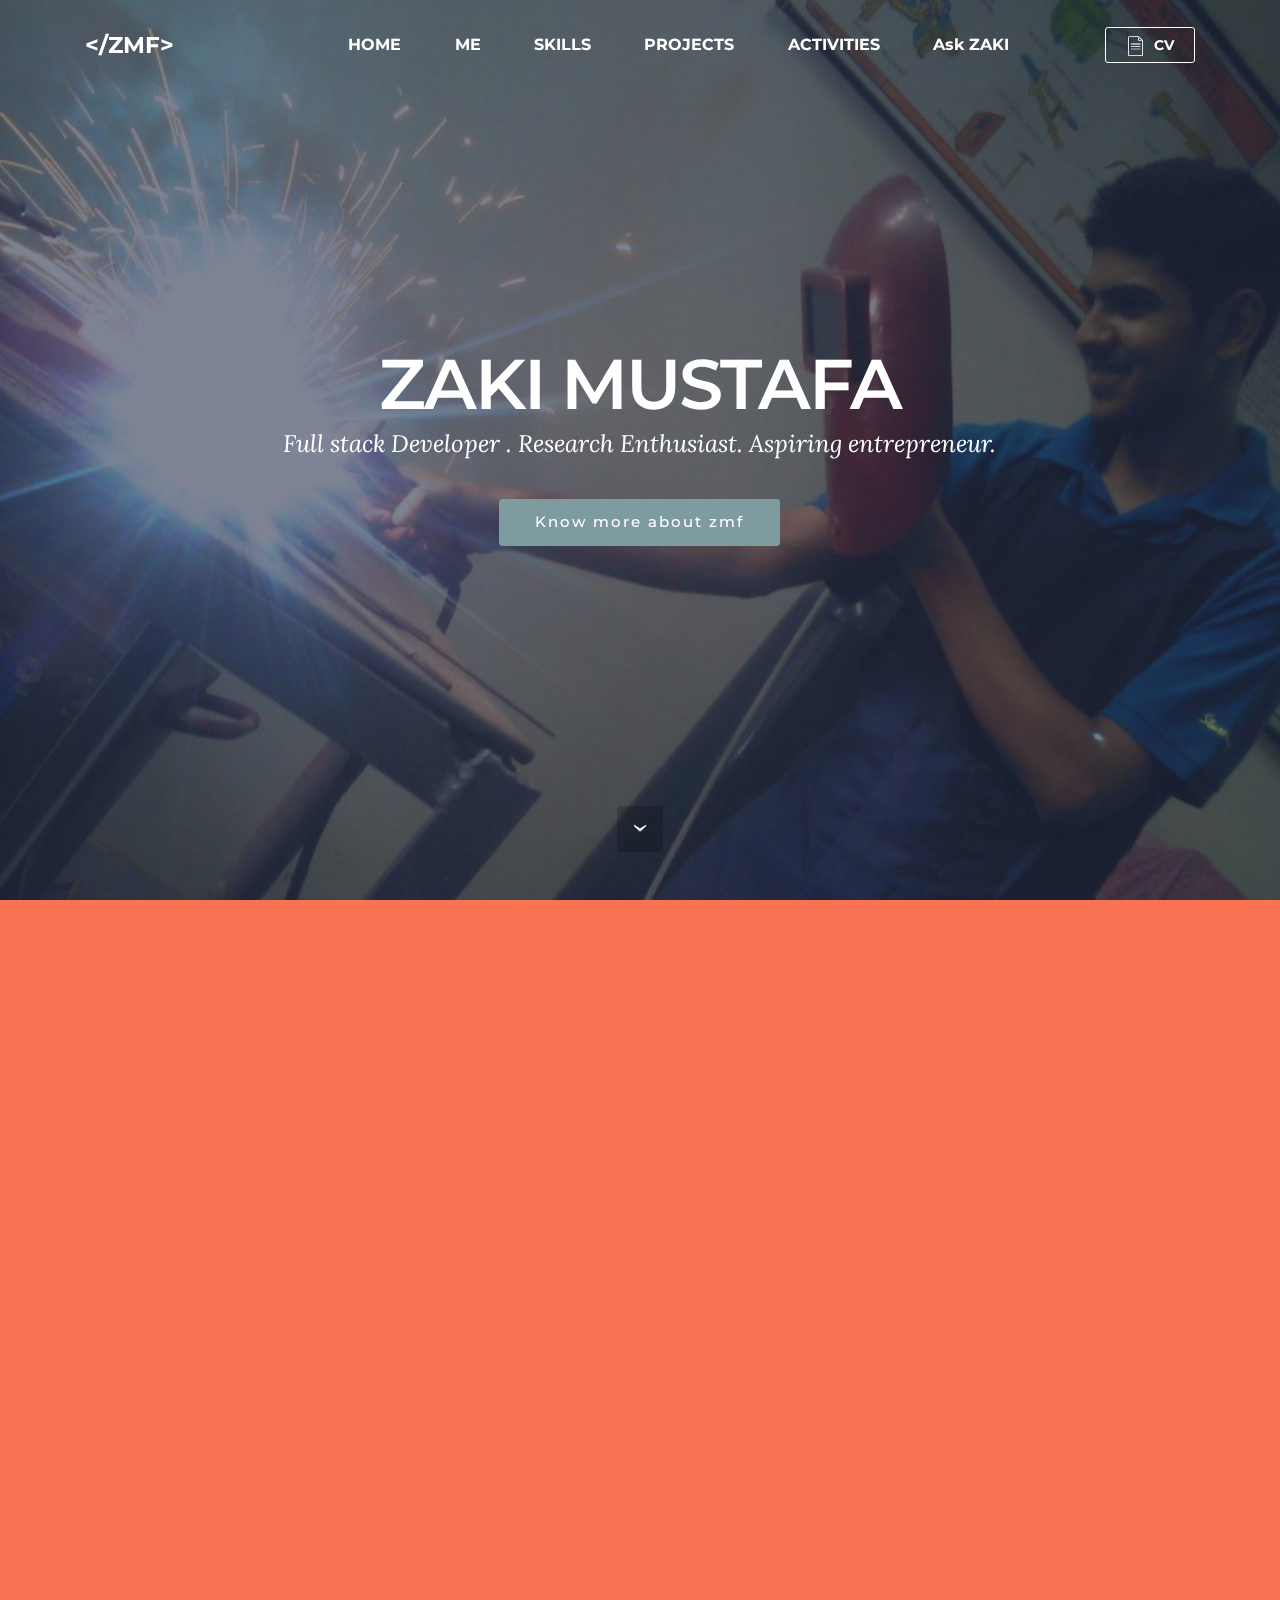
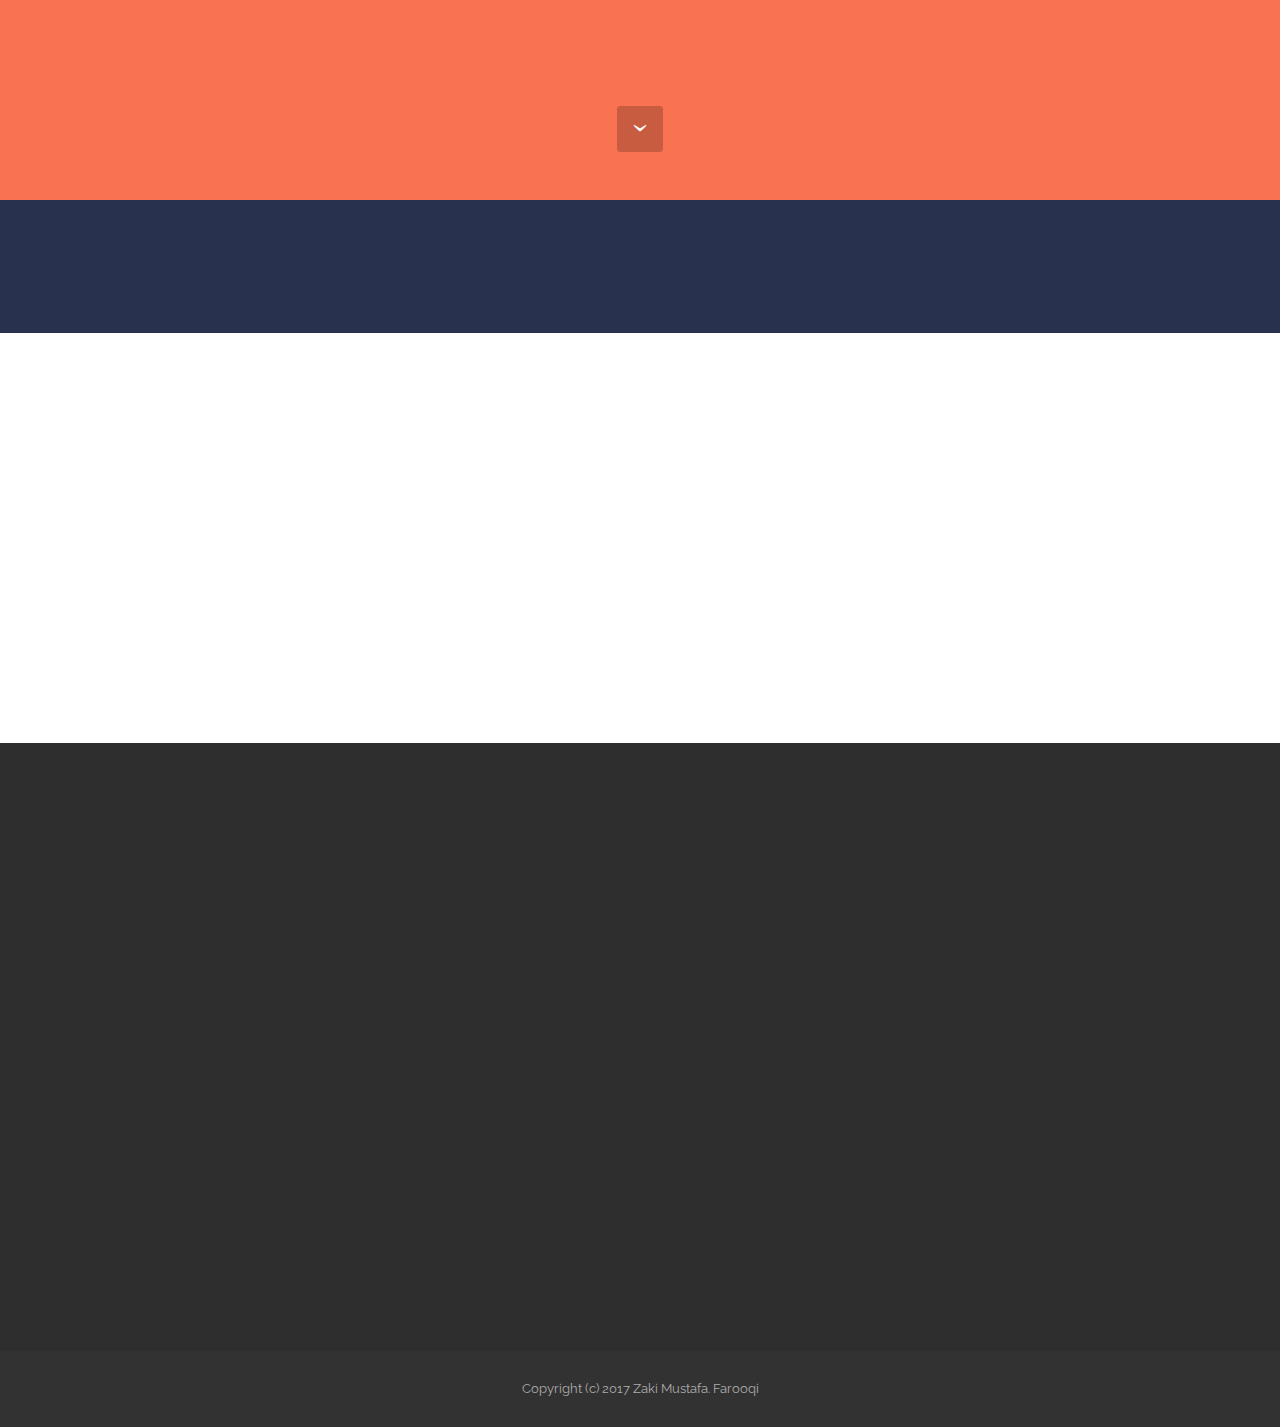
==== commit 2ef22ddc: "create github pages" ====
--- a/index.html
+++ b/index.html
@@ -1,25 +1,25 @@
 <!DOCTYPE html>
 <html>
 <head>
-  <!-- Site made with Mobirise Website Builder v4.3.2, https://mobirise.com -->
+  <!-- Site made with Mobirise Website Builder v3.12.1, https://mobirise.com -->
   <meta charset="UTF-8">
   <meta http-equiv="X-UA-Compatible" content="IE=edge">
-  <meta name="generator" content="Mobirise v4.3.2, mobirise.com">
+  <meta name="generator" content="Mobirise v3.12.1, mobirise.com">
   <meta name="viewport" content="width=device-width, initial-scale=1">
-  <link rel="shortcut icon" href="assets/images/mbr-favicon.png" type="image/x-icon">
+  <link rel="shortcut icon" href="assets/images/logomakr-9qphob-283x128.png" type="image/x-icon">
   <meta name="description" content="Zaki Mustafa is a full stack developer and coder from INDIA who loves to build products to make life better.:)">
   <title>HOME | ZMF</title>
-  <link rel="stylesheet" href="assets/bootstrap-material-design-font/css/material.css">
-  <link rel="stylesheet" href="assets/et-line-font-plugin/style.css">
+  <link rel="stylesheet" href="https://fonts.googleapis.com/css?family=Lora:400,700,400italic,700italic&amp;subset=latin">
   <link rel="stylesheet" href="https://fonts.googleapis.com/css?family=Montserrat:400,700">
   <link rel="stylesheet" href="https://fonts.googleapis.com/css?family=Raleway:100,100i,200,200i,300,300i,400,400i,500,500i,600,600i,700,700i,800,800i,900,900i">
+  <link rel="stylesheet" href="assets/bootstrap-material-design-font/css/material.css">
   <link rel="stylesheet" href="assets/web/assets/mobirise-icons/mobirise-icons.css">
-  <link rel="stylesheet" href="https://fonts.googleapis.com/css?family=Lora:400,700,400italic,700italic&subset=latin">
+  <link rel="stylesheet" href="assets/et-line-font-plugin/style.css">
   <link rel="stylesheet" href="assets/tether/tether.min.css">
   <link rel="stylesheet" href="assets/bootstrap/css/bootstrap.min.css">
+  <link rel="stylesheet" href="assets/animate.css/animate.min.css">
+  <link rel="stylesheet" href="assets/socicon/css/styles.css">
   <link rel="stylesheet" href="assets/dropdown/css/style.css">
-  <link rel="stylesheet" href="assets/socicon/css/styles.css">
-  <link rel="stylesheet" href="assets/animate.css/animate.min.css">
   <link rel="stylesheet" href="assets/theme/css/style.css">
   <link rel="stylesheet" href="assets/mobirise/css/mbr-additional.css" type="text/css">
   
@@ -27,9 +27,9 @@
   
 </head>
 <body>
-<section id="menu-0" data-rv-view="0">
-
-    <nav class="navbar navbar-dropdown transparent navbar-fixed-top bg-color">
+<section id="menu-1y">
+
+    <nav class="navbar navbar-dropdown bg-color transparent navbar-fixed-top">
         <div class="container">
 
             <div class="mbr-table">
@@ -47,7 +47,7 @@
                         <div class="hamburger-icon"></div>
                     </button>
 
-                    <ul class="nav-dropdown collapse pull-xs-right nav navbar-nav navbar-toggleable-sm" id="exCollapsingNavbar"><li class="nav-item"><a class="nav-link link" href="index.html">HOME</a></li><li class="nav-item"><a class="nav-link link" href="index.html#header2-2">ME</a></li><li class="nav-item"><a class="nav-link link" href="skills.html">SKILLS</a></li><li class="nav-item"><a class="nav-link link" href="projects.html">PROJECTS</a></li><li class="nav-item"><a class="nav-link link" href="page6.html">EVENTS</a></li><li class="nav-item dropdown"><a class="nav-link link dropdown-toggle" data-toggle="dropdown-submenu" href="index.html" aria-expanded="false">ZONE</a><div class="dropdown-menu"><a class="dropdown-item" href="index.html">TECHNOLOGY</a><a class="dropdown-item" href="index.html">ACADEMICS</a><a class="dropdown-item" href="index.html">BUSINESS</a><a class="dropdown-item" href="index.html">TUTORIALS</a><a class="dropdown-item" href="index.html">FOOTBALL</a></div></li><li class="nav-item"><a class="nav-link link" href="askzmf.html">Ask ZAKI</a></li><li class="nav-item nav-btn"><a class="nav-link btn btn-white-outline btn-white" href="index.html" target="_blank"><span class="mbri-file mbr-iconfont mbr-iconfont-btn" style="font-size: 20px; color: rgb(255, 255, 255);"></span>CV</a></li></ul>
+                    <ul class="nav-dropdown collapse pull-xs-right nav navbar-nav navbar-toggleable-sm" id="exCollapsingNavbar"><li class="nav-item"><a class="nav-link link" href="index.html">HOME</a></li><li class="nav-item"><a class="nav-link link" href="index.html#header2-2">ME</a></li><li class="nav-item"><a class="nav-link link" href="skills.html">SKILLS</a></li><li class="nav-item"><a class="nav-link link" href="projects.html">PROJECTS</a></li><li class="nav-item dropdown"><a class="nav-link link" href="events.html">ACTIVITIES</a></li><li class="nav-item"><a class="nav-link link" href="askzmf.html">Ask ZAKI</a></li><li class="nav-item"><a class="nav-link link" href="askzmf.html"></a></li><li class="nav-item nav-btn"><a class="nav-link btn btn-white-outline btn-white" href="index.html" target="_blank"><span class="mbri-file mbr-iconfont mbr-iconfont-btn" style="font-size: 20px; color: rgb(255, 255, 255);"></span>CV</a></li></ul>
                     <button hidden="" class="navbar-toggler navbar-close" type="button" data-toggle="collapse" data-target="#exCollapsingNavbar">
                         <div class="close-icon"></div>
                     </button>
@@ -60,7 +60,7 @@
 
 </section>
 
-<section class="engine"><a href="https://mobirise.co/e">website development software</a></section><section class="mbr-section mbr-section-hero mbr-section-full mbr-section-with-arrow mbr-parallax-background mbr-after-navbar" id="header1-1" data-rv-view="2" style="background-image: url(assets/images/zmf-1-953x729.jpg);">
+<section class="engine"><a rel="external" href="https://mobirise.com">Mobirise</a></section><section class="mbr-section mbr-section-hero mbr-section-full mbr-parallax-background mbr-section-with-arrow mbr-after-navbar" id="header1-1" style="background-image: url(assets/images/zmf-1-953x729.jpg);">
 
     <div class="mbr-overlay" style="opacity: 0.6; background-color: rgb(40, 50, 78);"></div>
 
@@ -82,7 +82,7 @@
 
 </section>
 
-<section class="mbr-section mbr-section-hero mbr-section-full header2" id="header2-2" data-rv-view="5" style="background-color: rgb(249, 115, 82);">
+<section class="mbr-section mbr-section-hero mbr-section-full header2" id="header2-2" style="background-color: rgb(249, 115, 82);">
 
     
 
@@ -101,7 +101,7 @@
                             <h3 class="mbr-section-title display-2">Meet ZAKI</h3>
 
                             <div class="mbr-section-text">
-                                <p></p><p>&nbsp;I am&nbsp;a computer science undergrad currently working as a Full Stack Engineer at one of India's leading intelligent screening services company InstaVeritas , Looking forward to taking on new challenges in the field of machine lerning &amp; computer vision in order to form a strong conceptual background to become a high end professional , be adaptable to everchanging professional and technical dynamics &amp; bring something new to the table.<br><br>Meet ZAKI - product developer , &nbsp;research enthusiast &amp; aspiring entreprenuer<br>Love to innovate . Play with engines and APIs. Develop life utility web apps.&nbsp;Design user engaging layouts. Optimise websites and webapps. Create strong backend. <br>Solve problems. Devise solutions. &nbsp;Analyse and debug code.</p><p></p>
+                                <p></p><p>&nbsp;I am&nbsp;a computer science undergrad currently working as a Full Stack Engineer at one of India's leading intelligent screening services company InstaVeritas , Looking forward to taking on new challenges in the field of machine learning &amp; computer vision in order to form a strong conceptual background to become a high end professional , be adaptable to everchanging professional and technical dynamics &amp; bring something new to the table.<br><br>Meet ZAKI - product developer , &nbsp;research enthusiast &amp; aspiring entreprenuer<br>Love to innovate . Play with engines and APIs. Develop life utility web apps.&nbsp;Design user engaging layouts. Optimise websites and webapps. Create strong backend. <br>Solve problems. Devise solutions. &nbsp;Analyse and debug code.</p><p></p>
                             </div>
 
                             
@@ -122,7 +122,7 @@
 
 </section>
 
-<section class="mbr-section article" id="msg-box8-7" data-rv-view="8" style="background-color: rgb(40, 50, 78); padding-top: 40px; padding-bottom: 40px;">
+<section class="mbr-section article" id="msg-box8-7" style="background-color: rgb(40, 50, 78); padding-top: 40px; padding-bottom: 40px;">
 
     
     <div class="container">
@@ -137,7 +137,7 @@
 
 </section>
 
-<section class="mbr-cards mbr-section mbr-section-nopadding" id="features4-3" data-rv-view="11" style="background-color: rgb(255, 255, 255);">
+<section class="mbr-cards mbr-section mbr-section-nopadding" id="features4-3" style="background-color: rgb(255, 255, 255);">
 
     
 
@@ -199,7 +199,7 @@
     </div>
 </section>
 
-<section class="mbr-section mbr-section-md-padding" id="social-buttons4-e" data-rv-view="16" style="background-color: rgb(46, 46, 46); padding-top: 90px; padding-bottom: 90px;">
+<section class="mbr-section mbr-section-md-padding" id="social-buttons4-e" style="background-color: rgb(46, 46, 46); padding-top: 90px; padding-bottom: 90px;">
     
     <div class="container">
         <div class="row">
@@ -211,7 +211,7 @@
     </div>
 </section>
 
-<section class="mbr-section mbr-section-md-padding mbr-footer footer1" id="contacts1-f" data-rv-view="18" style="background-color: rgb(46, 46, 46); padding-top: 90px; padding-bottom: 90px;">
+<section class="mbr-section mbr-section-md-padding mbr-footer footer1" id="contacts1-f" style="background-color: rgb(46, 46, 46); padding-top: 90px; padding-bottom: 90px;">
     
     <div class="container">
         <div class="row">
@@ -234,10 +234,10 @@
     </div>
 </section>
 
-<footer class="mbr-small-footer mbr-section mbr-section-nopadding" id="footer1-4" data-rv-view="14" style="background-color: rgb(50, 50, 50); padding-top: 1.75rem; padding-bottom: 1.75rem;">
-    
-    <div class="container text-xs-center">
-        <p>Copyright (c) 2017 Zaki Mustafa. Farooqi</p>
+<footer class="mbr-small-footer mbr-section mbr-section-nopadding" id="footer1-4" style="background-color: rgb(50, 50, 50); padding-top: 1.75rem; padding-bottom: 1.75rem;">
+    
+    <div class="container">
+        <p class="text-xs-center">Copyright (c) 2017 Zaki Mustafa. Farooqi</p>
     </div>
 </footer>
 
@@ -245,11 +245,11 @@
   <script src="assets/web/assets/jquery/jquery.min.js"></script>
   <script src="assets/tether/tether.min.js"></script>
   <script src="assets/bootstrap/js/bootstrap.min.js"></script>
+  <script src="assets/smooth-scroll/smooth-scroll.js"></script>
+  <script src="assets/jarallax/jarallax.js"></script>
+  <script src="assets/viewport-checker/jquery.viewportchecker.js"></script>
   <script src="assets/dropdown/js/script.min.js"></script>
   <script src="assets/touch-swipe/jquery.touch-swipe.min.js"></script>
-  <script src="assets/smooth-scroll/smooth-scroll.js"></script>
-  <script src="assets/viewport-checker/jquery.viewportchecker.js"></script>
-  <script src="assets/jarallax/jarallax.js"></script>
   <script src="assets/theme/js/script.js"></script>
   
   
--- a/assets/web/assets/mobirise-icons/mobirise-icons.css
+++ b/assets/web/assets/mobirise-icons/mobirise-icons.css
@@ -24,453 +24,376 @@
   -moz-osx-font-smoothing: grayscale;
 }
 
-.mbri-add-submenu:before {
+.mbri-alert:before {
   content: "\e900";
 }
-.mbri-alert:before {
+.mbri-android:before {
   content: "\e901";
 }
-.mbri-align-center:before {
+.mbri-apple:before {
   content: "\e902";
 }
-.mbri-align-justify:before {
+.mbri-arrow-next:before {
   content: "\e903";
 }
-.mbri-align-left:before {
+.mbri-arrow-prev:before {
   content: "\e904";
 }
-.mbri-align-right:before {
+.mbri-bookmark:before {
   content: "\e905";
 }
-.mbri-android:before {
+.mbri-bootstrap:before {
   content: "\e906";
 }
-.mbri-apple:before {
+.mbri-briefcase:before {
   content: "\e907";
 }
-.mbri-arrow-down:before {
+.mbri-browse:before {
   content: "\e908";
 }
-.mbri-arrow-next:before {
+.mbri-calendar:before {
   content: "\e909";
 }
-.mbri-arrow-prev:before {
+.mbri-camera:before {
   content: "\e90a";
 }
-.mbri-arrow-up:before {
+.mbri-cart-add:before {
   content: "\e90b";
 }
-.mbri-bold:before {
+.mbri-cart-full:before {
   content: "\e90c";
 }
-.mbri-bookmark:before {
+.mbri-cash:before {
   content: "\e90d";
 }
-.mbri-bootstrap:before {
+.mbri-change-style:before {
   content: "\e90e";
 }
-.mbri-briefcase:before {
+.mbri-chat:before {
   content: "\e90f";
 }
-.mbri-browse:before {
+.mbri-clock:before {
   content: "\e910";
 }
-.mbri-bulleted-list:before {
+.mbri-close:before {
   content: "\e911";
 }
-.mbri-calendar:before {
+.mbri-cloud:before {
   content: "\e912";
 }
-.mbri-camera:before {
+.mbri-code:before {
   content: "\e913";
 }
-.mbri-cart-add:before {
+.mbri-contact-form:before {
   content: "\e914";
 }
-.mbri-cart-full:before {
+.mbri-credit-card:before {
   content: "\e915";
 }
-.mbri-cash:before {
+.mbri-cursor-click:before {
   content: "\e916";
 }
-.mbri-change-style:before {
+.mbri-cust-feedback:before {
   content: "\e917";
 }
-.mbri-chat:before {
+.mbri-database:before {
   content: "\e918";
 }
-.mbri-clock:before {
+.mbri-delivery:before {
   content: "\e919";
 }
-.mbri-close:before {
+.mbri-desktop:before {
   content: "\e91a";
 }
-.mbri-cloud:before {
+.mbri-devices:before {
   content: "\e91b";
 }
-.mbri-code:before {
+.mbri-down:before {
   content: "\e91c";
 }
-.mbri-contact-form:before {
+.mbri-download:before {
+  content: "\e972";
+}
+.mbri-drag-n-drop:before {
+  content: "\e91e";
+}
+.mbri-edit:before {
+  content: "\e91f";
+}
+.mbri-edit2:before {
+  content: "\e920";
+}
+.mbri-error:before {
+  content: "\e921";
+}
+.mbri-extension:before {
+  content: "\e922";
+}
+.mbri-features:before {
+  content: "\e923";
+}
+.mbri-file:before {
+  content: "\e924";
+}
+.mbri-flag:before {
+  content: "\e925";
+}
+.mbri-folder:before {
+  content: "\e926";
+}
+.mbri-gift:before {
+  content: "\e927";
+}
+.mbri-globe:before {
+  content: "\e928";
+}
+.mbri-globe-2:before {
+  content: "\e929";
+}
+.mbri-growing-chart:before {
+  content: "\e92a";
+}
+.mbri-hearth:before {
+  content: "\e92b";
+}
+.mbri-help:before {
+  content: "\e92c";
+}
+.mbri-home:before {
+  content: "\e92d";
+}
+.mbri-hot-cup:before {
+  content: "\e92e";
+}
+.mbri-idea:before {
+  content: "\e92f";
+}
+.mbri-image-gallery:before {
+  content: "\e930";
+}
+.mbri-image-slider:before {
+  content: "\e931";
+}
+.mbri-info:before {
+  content: "\e932";
+}
+.mbri-key:before {
+  content: "\e933";
+}
+.mbri-laptop:before {
+  content: "\e934";
+}
+.mbri-layers:before {
+  content: "\e935";
+}
+.mbri-left:before {
+  content: "\e936";
+}
+.mbri-letter:before {
+  content: "\e937";
+}
+.mbri-like:before {
+  content: "\e938";
+}
+.mbri-link:before {
+  content: "\e939";
+}
+.mbri-lock:before {
+  content: "\e93a";
+}
+.mbri-login:before {
+  content: "\e93b";
+}
+.mbri-logout:before {
+  content: "\e93c";
+}
+.mbri-magic-stick:before {
+  content: "\e93d";
+}
+.mbri-map-pin:before {
+  content: "\e93e";
+}
+.mbri-menu:before {
+  content: "\e93f";
+}
+.mbri-mobile:before {
+  content: "\e940";
+}
+.mbri-mobile2:before {
+  content: "\e941";
+}
+.mbri-mobirise:before {
+  content: "\e942";
+}
+.mbri-music:before {
+  content: "\e943";
+}
+.mbri-new-file:before {
+  content: "\e944";
+}
+.mbri-opened-folder:before {
+  content: "\e945";
+}
+.mbri-pages:before {
+  content: "\e946";
+}
+.mbri-paper-plane:before {
+  content: "\e947";
+}
+.mbri-paperclip:before {
+  content: "\e948";
+}
+.mbri-photo:before {
+  content: "\e949";
+}
+.mbri-photos:before {
+  content: "\e94a";
+}
+.mbri-pin:before {
+  content: "\e94b";
+}
+.mbri-play:before {
+  content: "\e94c";
+}
+.mbri-plus:before {
+  content: "\e94d";
+}
+.mbri-preview:before {
+  content: "\e94e";
+}
+.mbri-print:before {
+  content: "\e94f";
+}
+.mbri-protect:before {
+  content: "\e950";
+}
+.mbri-question:before {
+  content: "\e951";
+}
+.mbri-quote:before {
+  content: "\e952";
+}
+.mbri-refresh:before {
+  content: "\e953";
+}
+.mbri-responsive:before {
+  content: "\e954";
+}
+.mbri-right:before {
+  content: "\e955";
+}
+.mbri-rocket:before {
+  content: "\e956";
+}
+.mbri-sad-face:before {
+  content: "\e957";
+}
+.mbri-sale:before {
+  content: "\e958";
+}
+.mbri-save:before {
+  content: "\e959";
+}
+.mbri-search:before {
+  content: "\e95a";
+}
+.mbri-setting:before {
+  content: "\e95b";
+}
+.mbri-setting2:before {
+  content: "\e95c";
+}
+.mbri-setting3:before {
+  content: "\e95d";
+}
+.mbri-share:before {
+  content: "\e95e";
+}
+.mbri-shopping-bag:before {
+  content: "\e95f";
+}
+.mbri-shopping-basket:before {
+  content: "\e960";
+}
+.mbri-shopping-cart:before {
+  content: "\e961";
+}
+.mbri-sites:before {
+  content: "\e962";
+}
+.mbri-smile-face:before {
+  content: "\e963";
+}
+.mbri-speed:before {
+  content: "\e964";
+}
+.mbri-star:before {
+  content: "\e965";
+}
+.mbri-success:before {
+  content: "\e966";
+}
+.mbri-sun:before {
+  content: "\e967";
+}
+.mbri-tablet:before {
+  content: "\e968";
+}
+.mbri-target:before {
+  content: "\e969";
+}
+.mbri-timer:before {
+  content: "\e96a";
+}
+.mbri-to-ftp:before {
+  content: "\e96b";
+}
+.mbri-to-local-drive:before {
+  content: "\e96c";
+}
+.mbri-touch-swipe:before {
+  content: "\e96d";
+}
+.mbri-touch:before {
+  content: "\e96e";
+}
+.mbri-trash:before {
+  content: "\e96f";
+}
+.mbri-unlock:before {
+  content: "\e970";
+}
+.mbri-up:before {
+  content: "\e971";
+}
+.mbri-upload:before {
   content: "\e91d";
 }
-.mbri-credit-card:before {
-  content: "\e91e";
-}
-.mbri-cursor-click:before {
-  content: "\e91f";
-}
-.mbri-cust-feedback:before {
-  content: "\e920";
-}
-.mbri-database:before {
-  content: "\e921";
-}
-.mbri-delivery:before {
-  content: "\e922";
-}
-.mbri-desktop:before {
-  content: "\e923";
-}
-.mbri-devices:before {
-  content: "\e924";
-}
-.mbri-down:before {
-  content: "\e925";
-}
-.mbri-download:before {
-  content: "\e989";
-}
-.mbri-drag-n-drop:before {
-  content: "\e927";
-}
-.mbri-drag-n-drop2:before {
-  content: "\e928";
-}
-.mbri-edit:before {
-  content: "\e929";
-}
-.mbri-edit2:before {
-  content: "\e92a";
-}
-.mbri-error:before {
-  content: "\e92b";
-}
-.mbri-extension:before {
-  content: "\e92c";
-}
-.mbri-features:before {
-  content: "\e92d";
-}
-.mbri-file:before {
-  content: "\e92e";
-}
-.mbri-flag:before {
-  content: "\e92f";
-}
-.mbri-folder:before {
-  content: "\e930";
-}
-.mbri-gift:before {
-  content: "\e931";
-}
-.mbri-github:before {
-  content: "\e932";
-}
-.mbri-globe:before {
-  content: "\e933";
-}
-.mbri-globe-2:before {
-  content: "\e934";
-}
-.mbri-growing-chart:before {
-  content: "\e935";
-}
-.mbri-hearth:before {
-  content: "\e936";
-}
-.mbri-help:before {
-  content: "\e937";
-}
-.mbri-home:before {
-  content: "\e938";
-}
-.mbri-hot-cup:before {
-  content: "\e939";
-}
-.mbri-idea:before {
-  content: "\e93a";
-}
-.mbri-image-gallery:before {
-  content: "\e93b";
-}
-.mbri-image-slider:before {
-  content: "\e93c";
-}
-.mbri-info:before {
-  content: "\e93d";
-}
-.mbri-italic:before {
-  content: "\e93e";
-}
-.mbri-key:before {
-  content: "\e93f";
-}
-.mbri-laptop:before {
-  content: "\e940";
-}
-.mbri-layers:before {
-  content: "\e941";
-}
-.mbri-left-right:before {
-  content: "\e942";
-}
-.mbri-left:before {
-  content: "\e943";
-}
-.mbri-letter:before {
-  content: "\e944";
-}
-.mbri-like:before {
-  content: "\e945";
-}
-.mbri-link:before {
-  content: "\e946";
-}
-.mbri-lock:before {
-  content: "\e947";
-}
-.mbri-login:before {
-  content: "\e948";
-}
-.mbri-logout:before {
-  content: "\e949";
-}
-.mbri-magic-stick:before {
-  content: "\e94a";
-}
-.mbri-map-pin:before {
-  content: "\e94b";
-}
-.mbri-menu:before {
-  content: "\e94c";
-}
-.mbri-mobile:before {
-  content: "\e94d";
-}
-.mbri-mobile2:before {
-  content: "\e94e";
-}
-.mbri-mobirise:before {
-  content: "\e94f";
-}
-.mbri-more-horizontal:before {
-  content: "\e950";
-}
-.mbri-more-vertical:before {
-  content: "\e951";
-}
-.mbri-music:before {
-  content: "\e952";
-}
-.mbri-new-file:before {
-  content: "\e953";
-}
-.mbri-numbered-list:before {
-  content: "\e954";
-}
-.mbri-opened-folder:before {
-  content: "\e955";
-}
-.mbri-pages:before {
-  content: "\e956";
-}
-.mbri-paper-plane:before {
-  content: "\e957";
-}
-.mbri-paperclip:before {
-  content: "\e958";
-}
-.mbri-photo:before {
-  content: "\e959";
-}
-.mbri-photos:before {
-  content: "\e95a";
-}
-.mbri-pin:before {
-  content: "\e95b";
-}
-.mbri-play:before {
-  content: "\e95c";
-}
-.mbri-plus:before {
-  content: "\e95d";
-}
-.mbri-preview:before {
-  content: "\e95e";
-}
-.mbri-print:before {
-  content: "\e95f";
-}
-.mbri-protect:before {
-  content: "\e960";
-}
-.mbri-question:before {
-  content: "\e961";
-}
-.mbri-quote-left:before {
-  content: "\e962";
-}
-.mbri-quote-right:before {
-  content: "\e963";
-}
-.mbri-refresh:before {
-  content: "\e964";
-}
-.mbri-responsive:before {
-  content: "\e965";
-}
-.mbri-right:before {
-  content: "\e966";
-}
-.mbri-rocket:before {
-  content: "\e967";
-}
-.mbri-sad-face:before {
-  content: "\e968";
-}
-.mbri-sale:before {
-  content: "\e969";
-}
-.mbri-save:before {
-  content: "\e96a";
-}
-.mbri-search:before {
-  content: "\e96b";
-}
-.mbri-setting:before {
-  content: "\e96c";
-}
-.mbri-setting2:before {
-  content: "\e96d";
-}
-.mbri-setting3:before {
-  content: "\e96e";
-}
-.mbri-share:before {
-  content: "\e96f";
-}
-.mbri-shopping-bag:before {
-  content: "\e970";
-}
-.mbri-shopping-basket:before {
-  content: "\e971";
-}
-.mbri-shopping-cart:before {
-  content: "\e972";
-}
-.mbri-sites:before {
+.mbri-user:before {
   content: "\e973";
 }
-.mbri-smile-face:before {
+.mbri-user2:before {
   content: "\e974";
 }
-.mbri-speed:before {
+.mbri-users:before {
   content: "\e975";
 }
-.mbri-star:before {
+.mbri-video:before {
   content: "\e976";
 }
-.mbri-success:before {
+.mbri-video-play:before {
   content: "\e977";
 }
-.mbri-sun:before {
+.mbri-watch:before {
   content: "\e978";
 }
-.mbri-sun2:before {
+.mbri-website-theme:before {
   content: "\e979";
 }
-.mbri-tablet:before {
+.mbri-wifi:before {
   content: "\e97a";
 }
-.mbri-tablet-vertical:before {
+.mbri-windows:before {
   content: "\e97b";
 }
-.mbri-target:before {
-  content: "\e97c";
-}
-.mbri-timer:before {
-  content: "\e97d";
-}
-.mbri-to-ftp:before {
-  content: "\e97e";
-}
-.mbri-to-local-drive:before {
-  content: "\e97f";
-}
-.mbri-touch-swipe:before {
-  content: "\e980";
-}
-.mbri-touch:before {
-  content: "\e981";
-}
-.mbri-trash:before {
-  content: "\e982";
-}
-.mbri-underline:before {
-  content: "\e983";
-}
-.mbri-unlink:before {
-  content: "\e984";
-}
-.mbri-unlock:before {
-  content: "\e985";
-}
-.mbri-up-down:before {
-  content: "\e986";
-}
-.mbri-up:before {
-  content: "\e987";
-}
-.mbri-update:before {
-  content: "\e988";
-}
-.mbri-upload:before {
- content: "\e926"; 
-}
-.mbri-user:before {
-  content: "\e98a";
-}
-.mbri-user2:before {
-  content: "\e98b";
-}
-.mbri-users:before {
-  content: "\e98c";
-}
-.mbri-video:before {
-  content: "\e98d";
-}
-.mbri-video-play:before {
-  content: "\e98e";
-}
-.mbri-watch:before {
-  content: "\e98f";
-}
-.mbri-website-theme:before {
-  content: "\e990";
-}
-.mbri-wifi:before {
-  content: "\e991";
-}
-.mbri-windows:before {
-  content: "\e992";
-}
-.mbri-zoom-out:before {
-  content: "\e993";
-}
-.mbri-redo:before {
-  content: "\e994";
-}
-.mbri-undo:before {
-  content: "\e995";
-}
+
--- a/assets/mobirise/css/mbr-additional.css
+++ b/assets/mobirise/css/mbr-additional.css
@@ -408,71 +408,6 @@
 .mbr-gallery-filter li:hover {
   color: #eb6b56;
 }
-#menu-0 .hide-buttons .nav-btn {
-  display: none !important;
-}
-#menu-0 .navbar-caption {
-  color: #ffffff;
-  font-size: 23px;
-}
-#menu-0 .navbar-toggler {
-  color: #ffffff;
-}
-#menu-0 .close-icon::before,
-#menu-0 .close-icon::after {
-  background-color: #ffffff;
-}
-#menu-0 .link,
-#menu-0 .dropdown-item {
-  color: #ffffff;
-}
-#menu-0 .link {
-  font-size: 1rem;
-}
-#menu-0 .dropdown-item,
-#menu-0 .nav-dropdown-sm .link {
-  font-size: 1.083rem;
-}
-#menu-0 .link:hover,
-#menu-0 .dropdown-item:hover,
-#menu-0 .link:focus,
-#menu-0 .dropdown-item:focus {
-  color: #eb6b56;
-}
-#menu-0 .link[aria-expanded="true"],
-#menu-0 .dropdown-menu {
-  background: #1f5087;
-}
-#menu-0 .nav-dropdown-sm .link:focus,
-#menu-0 .nav-dropdown-sm .link:hover,
-#menu-0 .nav-dropdown-sm .dropdown-item:focus,
-#menu-0 .nav-dropdown-sm .dropdown-item:hover {
-  background: #2662a4!important;
-}
-#menu-0 .navbar,
-#menu-0 .nav-dropdown-sm,
-#menu-0 .nav-dropdown-sm .link[aria-expanded="true"],
-#menu-0 .nav-dropdown-sm .dropdown-menu {
-  background: #2969b0;
-}
-#menu-0 .bg-color.transparent .link {
-  color: #ffffff;
-  transition: none;
-}
-#menu-0 .bg-color.transparent.opened .link {
-  transition: color 0.2s ease-in-out;
-}
-#menu-0 .bg-color.transparent.opened .link:hover,
-#menu-0 .bg-color.transparent.opened .link:focus {
-  color: #eb6b56;
-}
-#menu-0 .link[aria-expanded="true"],
-#menu-0 .dropdown-item[aria-expanded="true"] {
-  color: #eb6b56!important;
-}
-#menu-0 .btn {
-  font-size: 14px;
-}
 #header2-2 .mbr-section-text {
   font-size: 19px;
   text-align: left;
@@ -495,6 +430,71 @@
 #social-buttons4-e .mbr-section-title,
 #social-buttons4-e .btn-social {
   color: #fff;
+}
+#menu-1y .hide-buttons .nav-btn {
+  display: none !important;
+}
+#menu-1y .navbar-caption {
+  color: #ffffff;
+  font-size: 23px;
+}
+#menu-1y .navbar-toggler {
+  color: #ffffff;
+}
+#menu-1y .close-icon::before,
+#menu-1y .close-icon::after {
+  background-color: #ffffff;
+}
+#menu-1y .link,
+#menu-1y .dropdown-item {
+  color: #ffffff;
+}
+#menu-1y .link {
+  font-size: 1rem;
+}
+#menu-1y .dropdown-item,
+#menu-1y .nav-dropdown-sm .link {
+  font-size: 1.083rem;
+}
+#menu-1y .link:hover,
+#menu-1y .dropdown-item:hover,
+#menu-1y .link:focus,
+#menu-1y .dropdown-item:focus {
+  color: #eb6b56;
+}
+#menu-1y .link[aria-expanded="true"],
+#menu-1y .dropdown-menu {
+  background: #1f5087;
+}
+#menu-1y .nav-dropdown-sm .link:focus,
+#menu-1y .nav-dropdown-sm .link:hover,
+#menu-1y .nav-dropdown-sm .dropdown-item:focus,
+#menu-1y .nav-dropdown-sm .dropdown-item:hover {
+  background: #2662a4!important;
+}
+#menu-1y .navbar,
+#menu-1y .nav-dropdown-sm,
+#menu-1y .nav-dropdown-sm .link[aria-expanded="true"],
+#menu-1y .nav-dropdown-sm .dropdown-menu {
+  background: #2969b0;
+}
+#menu-1y .bg-color.transparent .link {
+  color: #ffffff;
+  transition: none;
+}
+#menu-1y .bg-color.transparent.opened .link {
+  transition: color 0.2s ease-in-out;
+}
+#menu-1y .bg-color.transparent.opened .link:hover,
+#menu-1y .bg-color.transparent.opened .link:focus {
+  color: #eb6b56;
+}
+#menu-1y .link[aria-expanded="true"],
+#menu-1y .dropdown-item[aria-expanded="true"] {
+  color: #eb6b56!important;
+}
+#menu-1y .btn {
+  font-size: 14px;
 }
 #menu-j .hide-buttons .nav-btn {
   display: none !important;
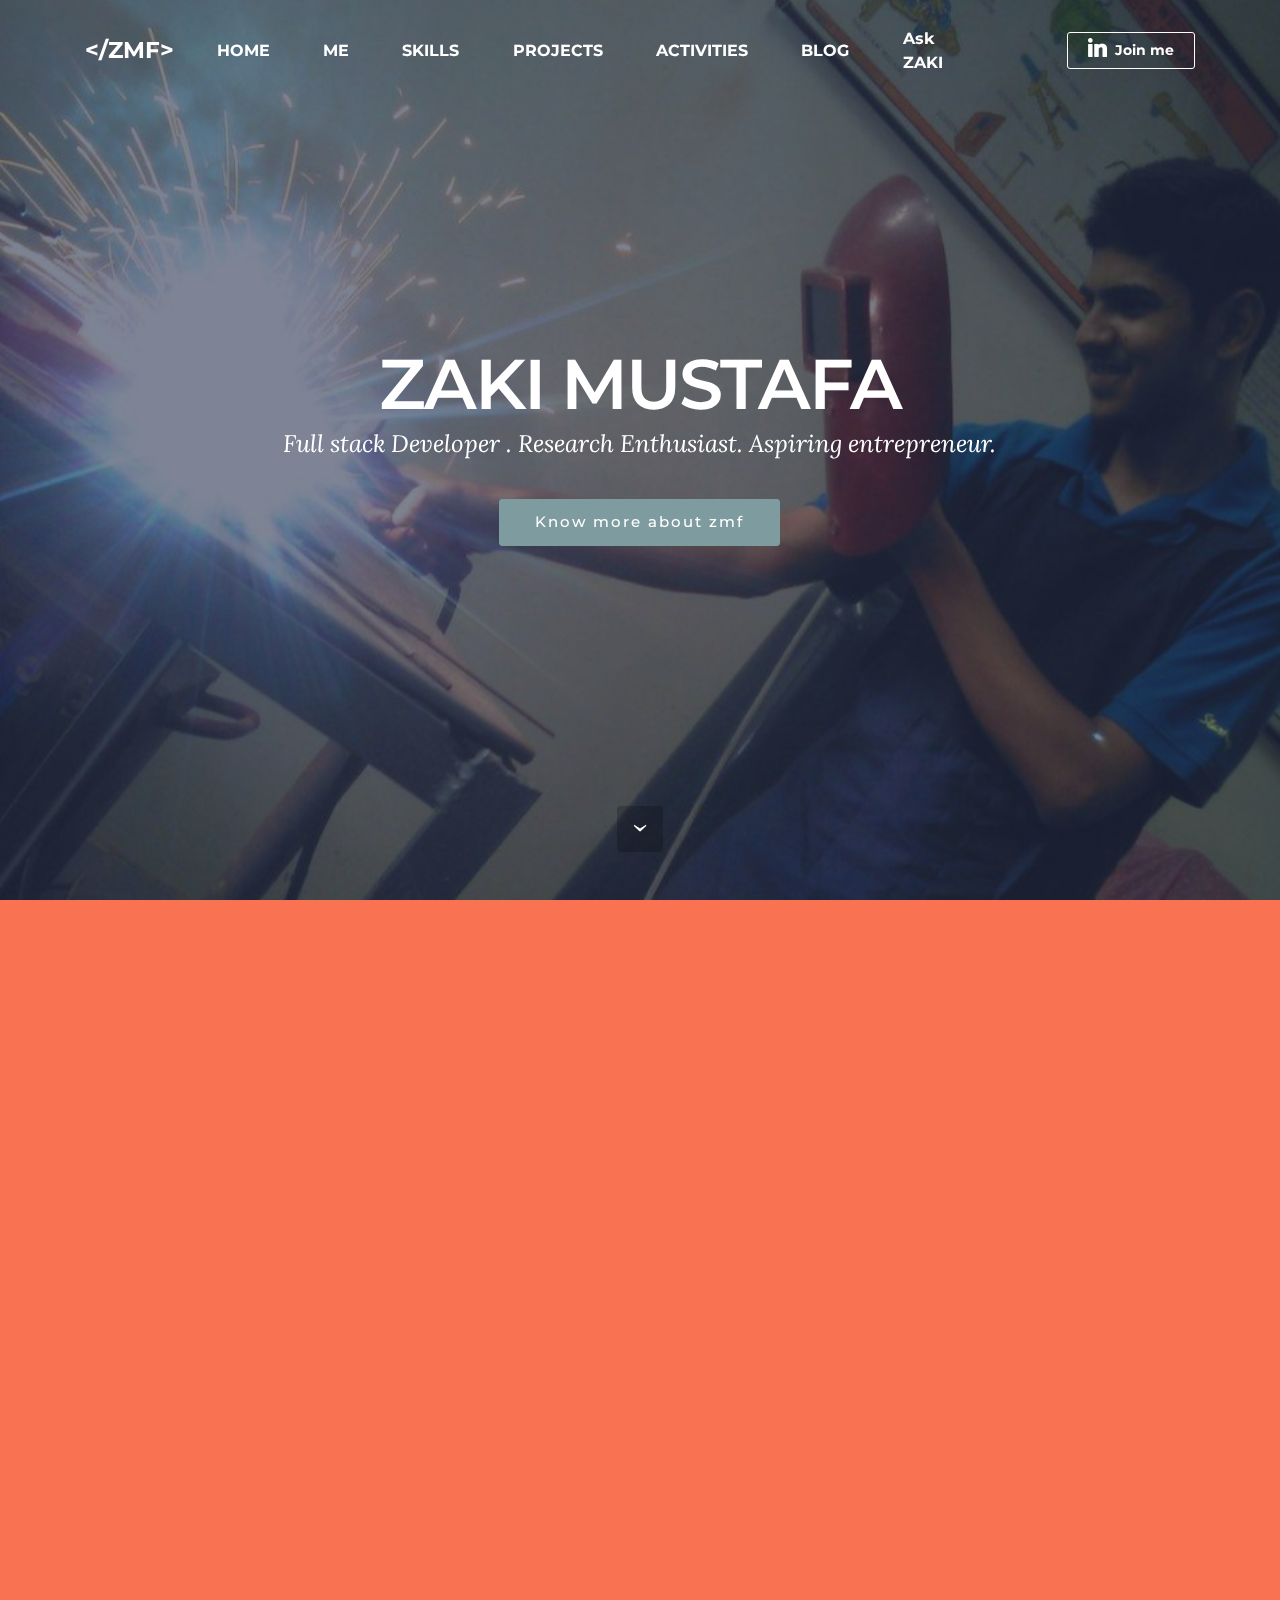
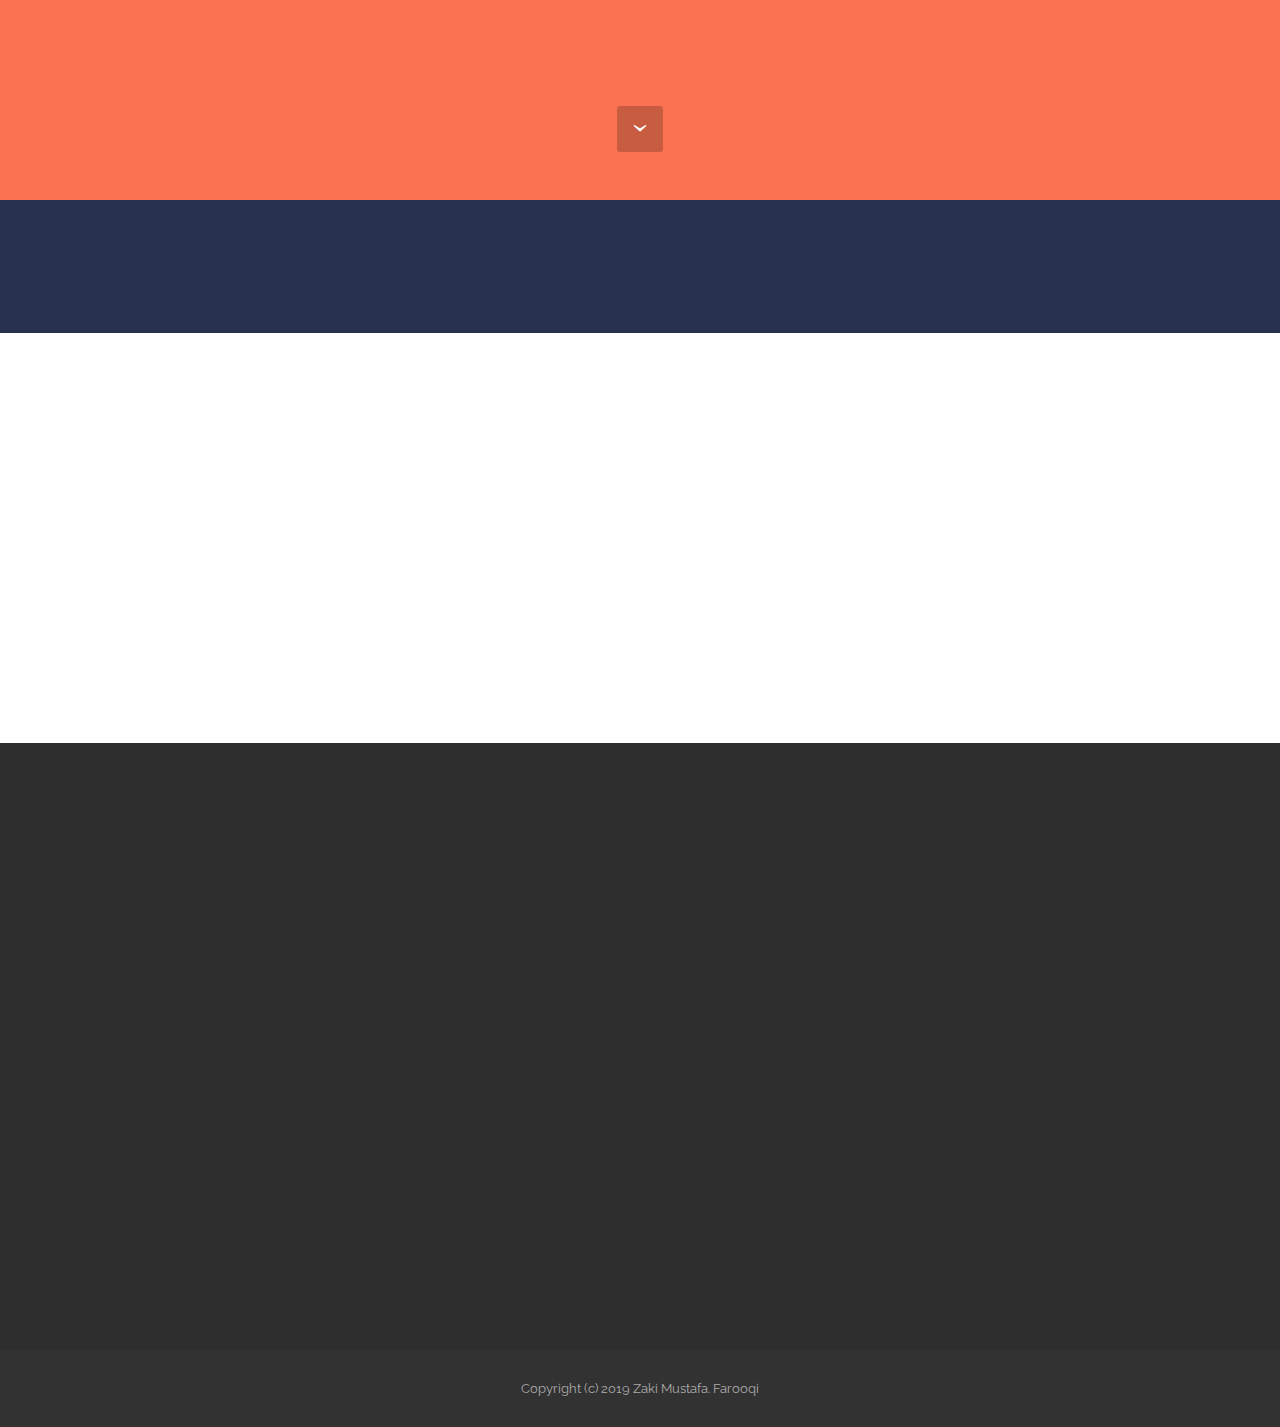
==== commit a1269a39: "create github pages" ====
--- a/index.html
+++ b/index.html
@@ -47,7 +47,7 @@
                         <div class="hamburger-icon"></div>
                     </button>
 
-                    <ul class="nav-dropdown collapse pull-xs-right nav navbar-nav navbar-toggleable-sm" id="exCollapsingNavbar"><li class="nav-item"><a class="nav-link link" href="index.html">HOME</a></li><li class="nav-item"><a class="nav-link link" href="index.html#header2-2">ME</a></li><li class="nav-item"><a class="nav-link link" href="skills.html">SKILLS</a></li><li class="nav-item"><a class="nav-link link" href="projects.html">PROJECTS</a></li><li class="nav-item dropdown"><a class="nav-link link" href="events.html">ACTIVITIES</a></li><li class="nav-item"><a class="nav-link link" href="askzmf.html">Ask ZAKI</a></li><li class="nav-item"><a class="nav-link link" href="askzmf.html"></a></li><li class="nav-item nav-btn"><a class="nav-link btn btn-white-outline btn-white" href="index.html" target="_blank"><span class="mbri-file mbr-iconfont mbr-iconfont-btn" style="font-size: 20px; color: rgb(255, 255, 255);"></span>CV</a></li></ul>
+                    <ul class="nav-dropdown collapse pull-xs-right nav navbar-nav navbar-toggleable-sm" id="exCollapsingNavbar"><li class="nav-item"><a class="nav-link link" href="index.html">HOME</a></li><li class="nav-item"><a class="nav-link link" href="index.html#header2-2">ME</a></li><li class="nav-item"><a class="nav-link link" href="skills.html">SKILLS</a></li><li class="nav-item"><a class="nav-link link" href="projects.html">PROJECTS</a></li><li class="nav-item dropdown"><a class="nav-link link" href="events.html">ACTIVITIES</a></li><li class="nav-item"><a class="nav-link link" href="blog.html">BLOG</a></li><li class="nav-item"><a class="nav-link link" href="askzmf.html">Ask ZAKI</a></li><li class="nav-item"><a class="nav-link link" href="askzmf.html"></a></li><li class="nav-item nav-btn"><a class="nav-link btn btn-white-outline btn-white" href="index.html" target="_blank"><span class="socicon socicon-linkedin mbr-iconfont mbr-iconfont-btn" style="font-size: 19px;"></span>Join me</a></li></ul>
                     <button hidden="" class="navbar-toggler navbar-close" type="button" data-toggle="collapse" data-target="#exCollapsingNavbar">
                         <div class="close-icon"></div>
                     </button>
@@ -60,7 +60,7 @@
 
 </section>
 
-<section class="engine"><a rel="external" href="https://mobirise.com">Mobirise</a></section><section class="mbr-section mbr-section-hero mbr-section-full mbr-parallax-background mbr-section-with-arrow mbr-after-navbar" id="header1-1" style="background-image: url(assets/images/zmf-1-953x729.jpg);">
+<section class="engine"><a rel="external" href="https://mobirise.com">https://mobirise.com/</a></section><section class="mbr-section mbr-section-hero mbr-section-full mbr-parallax-background mbr-section-with-arrow mbr-after-navbar" id="header1-1" style="background-image: url(assets/images/zmf-1-953x729.jpg);">
 
     <div class="mbr-overlay" style="opacity: 0.6; background-color: rgb(40, 50, 78);"></div>
 
@@ -237,7 +237,7 @@
 <footer class="mbr-small-footer mbr-section mbr-section-nopadding" id="footer1-4" style="background-color: rgb(50, 50, 50); padding-top: 1.75rem; padding-bottom: 1.75rem;">
     
     <div class="container">
-        <p class="text-xs-center">Copyright (c) 2017 Zaki Mustafa. Farooqi</p>
+        <p class="text-xs-center">Copyright (c) 2019 Zaki Mustafa. Farooqi</p>
     </div>
 </footer>
 
--- a/assets/mobirise/css/mbr-additional.css
+++ b/assets/mobirise/css/mbr-additional.css
@@ -496,6 +496,9 @@
 #menu-1y .btn {
   font-size: 14px;
 }
+#menu-1y .btn SPAN {
+  font-size: 18px;
+}
 #menu-j .hide-buttons .nav-btn {
   display: none !important;
 }
@@ -961,7 +964,241 @@
 #menu-1y .btn {
   font-size: 14px;
 }
+#menu-1y .btn SPAN {
+  font-size: 18px;
+}
 #header2-22 H3 {
   color: #2969b0;
   font-size: 36px;
 }
+#menu-1y .hide-buttons .nav-btn {
+  display: none !important;
+}
+#menu-1y .navbar-caption {
+  color: #ffffff;
+  font-size: 23px;
+}
+#menu-1y .navbar-toggler {
+  color: #ffffff;
+}
+#menu-1y .close-icon::before,
+#menu-1y .close-icon::after {
+  background-color: #ffffff;
+}
+#menu-1y .link,
+#menu-1y .dropdown-item {
+  color: #ffffff;
+}
+#menu-1y .link {
+  font-size: 1rem;
+}
+#menu-1y .dropdown-item,
+#menu-1y .nav-dropdown-sm .link {
+  font-size: 1.083rem;
+}
+#menu-1y .link:hover,
+#menu-1y .dropdown-item:hover,
+#menu-1y .link:focus,
+#menu-1y .dropdown-item:focus {
+  color: #eb6b56;
+}
+#menu-1y .link[aria-expanded="true"],
+#menu-1y .dropdown-menu {
+  background: #1f5087;
+}
+#menu-1y .nav-dropdown-sm .link:focus,
+#menu-1y .nav-dropdown-sm .link:hover,
+#menu-1y .nav-dropdown-sm .dropdown-item:focus,
+#menu-1y .nav-dropdown-sm .dropdown-item:hover {
+  background: #2662a4!important;
+}
+#menu-1y .navbar,
+#menu-1y .nav-dropdown-sm,
+#menu-1y .nav-dropdown-sm .link[aria-expanded="true"],
+#menu-1y .nav-dropdown-sm .dropdown-menu {
+  background: #2969b0;
+}
+#menu-1y .bg-color.transparent .link {
+  color: #ffffff;
+  transition: none;
+}
+#menu-1y .bg-color.transparent.opened .link {
+  transition: color 0.2s ease-in-out;
+}
+#menu-1y .bg-color.transparent.opened .link:hover,
+#menu-1y .bg-color.transparent.opened .link:focus {
+  color: #eb6b56;
+}
+#menu-1y .link[aria-expanded="true"],
+#menu-1y .dropdown-item[aria-expanded="true"] {
+  color: #eb6b56!important;
+}
+#menu-1y .btn {
+  font-size: 14px;
+}
+#menu-1y .btn SPAN {
+  font-size: 18px;
+}
+#header5-2n .mbr-section-title {
+  color: #ffffff;
+}
+#header5-2n .mbr-section-lead {
+  color: #cccccc;
+  text-align: left;
+}
+#msg-box2-2m .mbr-section-title {
+  color: #fff;
+}
+#msg-box2-2m .mbr-section-subtitle {
+  color: #a0a0a0;
+}
+#msg-box2-2o .mbr-section-title {
+  color: #fff;
+}
+#msg-box2-2o .mbr-section-subtitle {
+  color: #a0a0a0;
+}
+#menu-2u .hide-buttons .nav-btn {
+  display: none !important;
+}
+#menu-2u .navbar-caption {
+  color: #ffffff;
+  font-size: 23px;
+}
+#menu-2u .navbar-toggler {
+  color: #ffffff;
+}
+#menu-2u .close-icon::before,
+#menu-2u .close-icon::after {
+  background-color: #ffffff;
+}
+#menu-2u .link,
+#menu-2u .dropdown-item {
+  color: #ffffff;
+}
+#menu-2u .link {
+  font-size: 1rem;
+}
+#menu-2u .dropdown-item,
+#menu-2u .nav-dropdown-sm .link {
+  font-size: 1.083rem;
+}
+#menu-2u .link:hover,
+#menu-2u .dropdown-item:hover,
+#menu-2u .link:focus,
+#menu-2u .dropdown-item:focus {
+  color: #eb6b56;
+}
+#menu-2u .link[aria-expanded="true"],
+#menu-2u .dropdown-menu {
+  background: #1f5087;
+}
+#menu-2u .nav-dropdown-sm .link:focus,
+#menu-2u .nav-dropdown-sm .link:hover,
+#menu-2u .nav-dropdown-sm .dropdown-item:focus,
+#menu-2u .nav-dropdown-sm .dropdown-item:hover {
+  background: #2662a4!important;
+}
+#menu-2u .navbar,
+#menu-2u .nav-dropdown-sm,
+#menu-2u .nav-dropdown-sm .link[aria-expanded="true"],
+#menu-2u .nav-dropdown-sm .dropdown-menu {
+  background: #2969b0;
+}
+#menu-2u .bg-color.transparent .link {
+  color: #ffffff;
+  transition: none;
+}
+#menu-2u .bg-color.transparent.opened .link {
+  transition: color 0.2s ease-in-out;
+}
+#menu-2u .bg-color.transparent.opened .link:hover,
+#menu-2u .bg-color.transparent.opened .link:focus {
+  color: #eb6b56;
+}
+#menu-2u .link[aria-expanded="true"],
+#menu-2u .dropdown-item[aria-expanded="true"] {
+  color: #eb6b56!important;
+}
+#menu-2u .btn {
+  font-size: 14px;
+}
+#menu-2u .btn SPAN {
+  font-size: 18px;
+}
+#msg-box8-2y .mbr-section-title,
+#msg-box8-2y p {
+  color: #fff;
+}
+#header3-2x .mbr-section-title,
+#header3-2x .mbr-section-subtitle {
+  text-align: center;
+}
+#menu-2r .hide-buttons .nav-btn {
+  display: none !important;
+}
+#menu-2r .navbar-caption {
+  color: #ffffff;
+  font-size: 23px;
+}
+#menu-2r .navbar-toggler {
+  color: #ffffff;
+}
+#menu-2r .close-icon::before,
+#menu-2r .close-icon::after {
+  background-color: #ffffff;
+}
+#menu-2r .link,
+#menu-2r .dropdown-item {
+  color: #ffffff;
+}
+#menu-2r .link {
+  font-size: 1rem;
+}
+#menu-2r .dropdown-item,
+#menu-2r .nav-dropdown-sm .link {
+  font-size: 1.083rem;
+}
+#menu-2r .link:hover,
+#menu-2r .dropdown-item:hover,
+#menu-2r .link:focus,
+#menu-2r .dropdown-item:focus {
+  color: #eb6b56;
+}
+#menu-2r .link[aria-expanded="true"],
+#menu-2r .dropdown-menu {
+  background: #1f5087;
+}
+#menu-2r .nav-dropdown-sm .link:focus,
+#menu-2r .nav-dropdown-sm .link:hover,
+#menu-2r .nav-dropdown-sm .dropdown-item:focus,
+#menu-2r .nav-dropdown-sm .dropdown-item:hover {
+  background: #2662a4!important;
+}
+#menu-2r .navbar,
+#menu-2r .nav-dropdown-sm,
+#menu-2r .nav-dropdown-sm .link[aria-expanded="true"],
+#menu-2r .nav-dropdown-sm .dropdown-menu {
+  background: #2969b0;
+}
+#menu-2r .bg-color.transparent .link {
+  color: #ffffff;
+  transition: none;
+}
+#menu-2r .bg-color.transparent.opened .link {
+  transition: color 0.2s ease-in-out;
+}
+#menu-2r .bg-color.transparent.opened .link:hover,
+#menu-2r .bg-color.transparent.opened .link:focus {
+  color: #eb6b56;
+}
+#menu-2r .link[aria-expanded="true"],
+#menu-2r .dropdown-item[aria-expanded="true"] {
+  color: #eb6b56!important;
+}
+#menu-2r .btn {
+  font-size: 14px;
+}
+#menu-2r .btn SPAN {
+  font-size: 18px;
+}
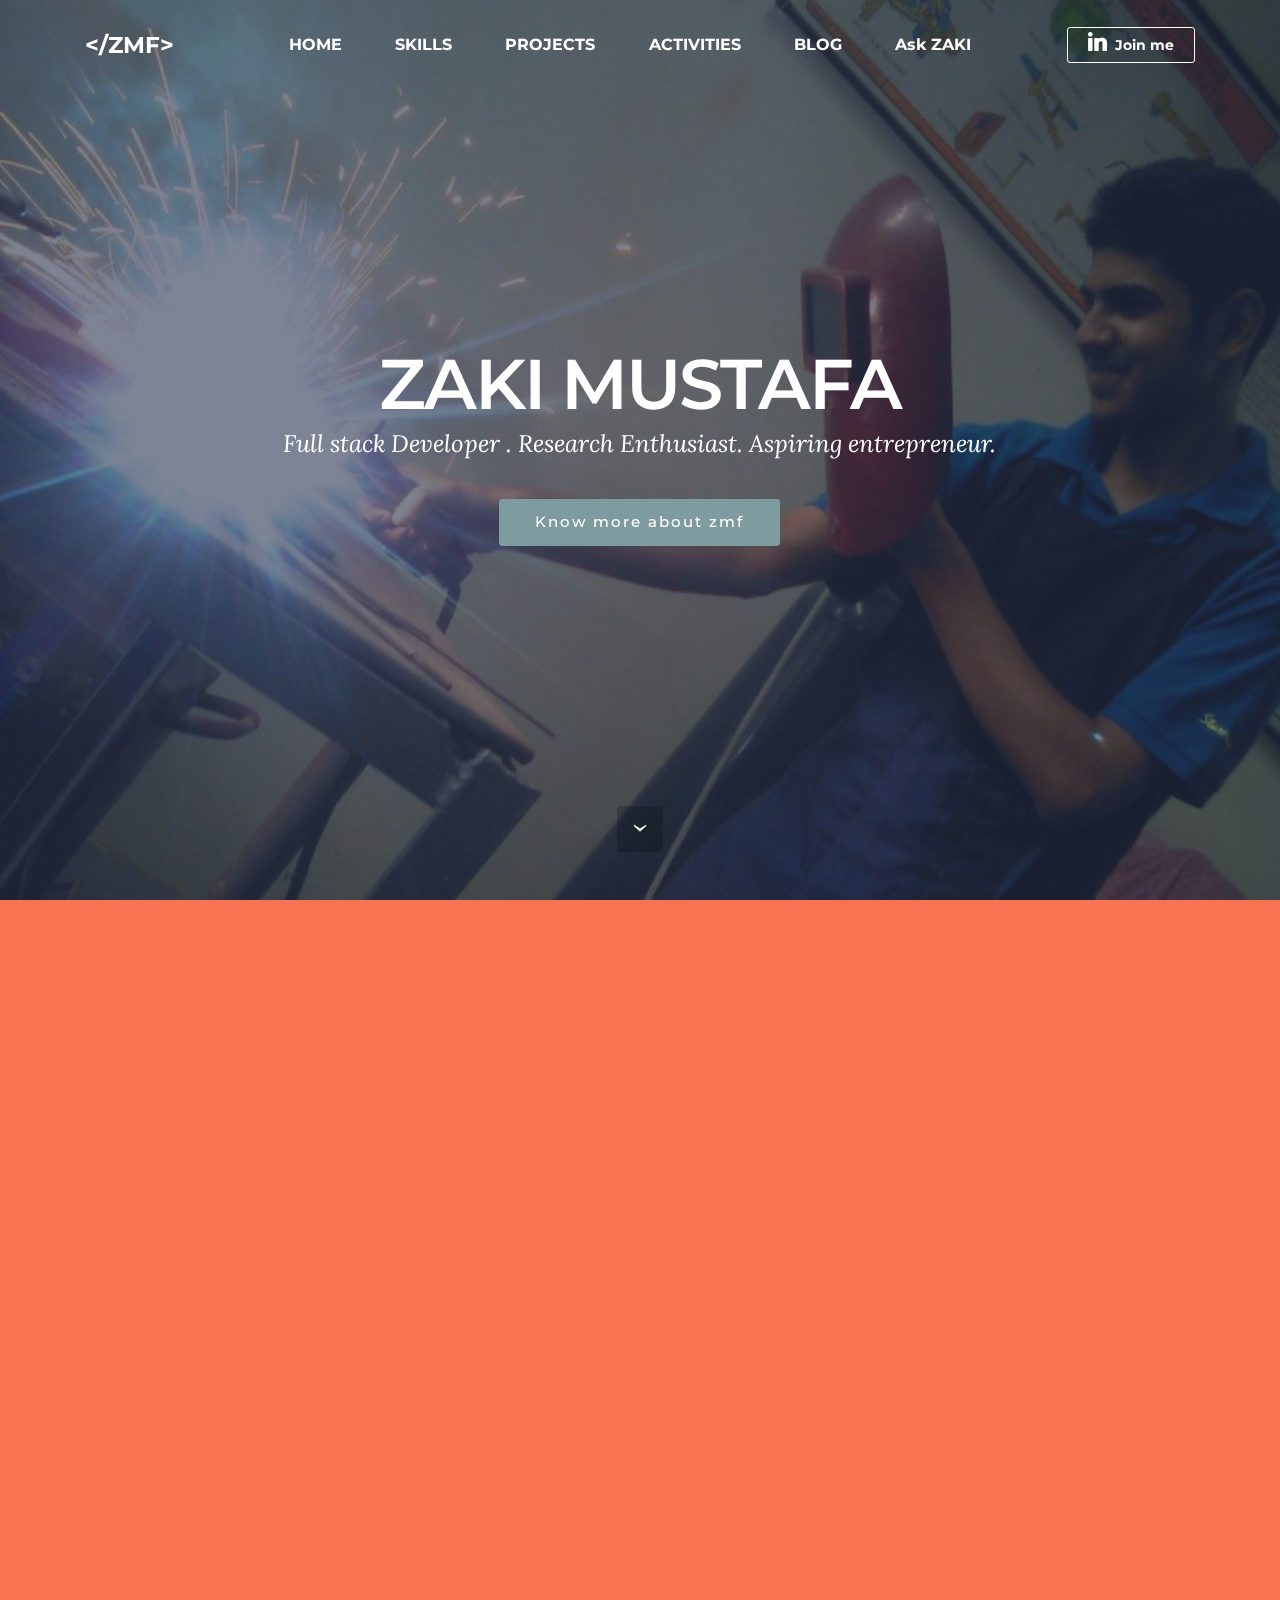
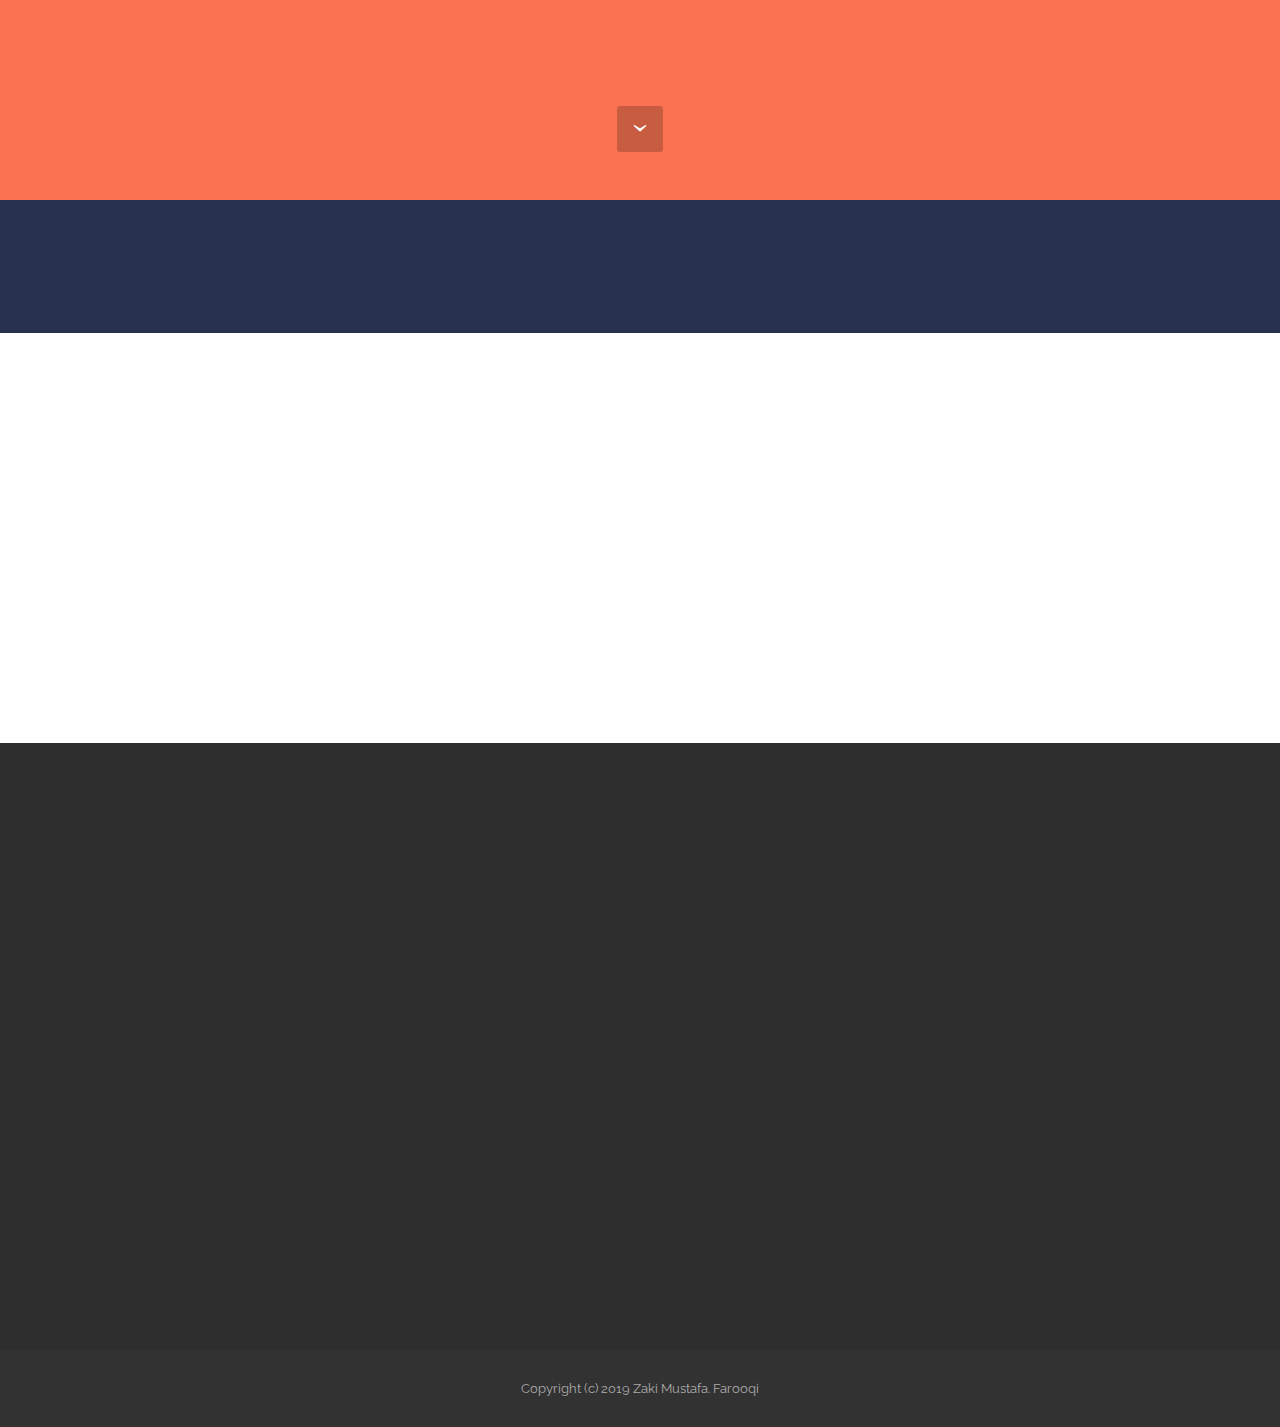
==== commit 7189ba23: "create github pages" ====
--- a/index.html
+++ b/index.html
@@ -47,7 +47,7 @@
                         <div class="hamburger-icon"></div>
                     </button>
 
-                    <ul class="nav-dropdown collapse pull-xs-right nav navbar-nav navbar-toggleable-sm" id="exCollapsingNavbar"><li class="nav-item"><a class="nav-link link" href="index.html">HOME</a></li><li class="nav-item"><a class="nav-link link" href="index.html#header2-2">ME</a></li><li class="nav-item"><a class="nav-link link" href="skills.html">SKILLS</a></li><li class="nav-item"><a class="nav-link link" href="projects.html">PROJECTS</a></li><li class="nav-item dropdown"><a class="nav-link link" href="events.html">ACTIVITIES</a></li><li class="nav-item"><a class="nav-link link" href="blog.html">BLOG</a></li><li class="nav-item"><a class="nav-link link" href="askzmf.html">Ask ZAKI</a></li><li class="nav-item"><a class="nav-link link" href="askzmf.html"></a></li><li class="nav-item nav-btn"><a class="nav-link btn btn-white-outline btn-white" href="index.html" target="_blank"><span class="socicon socicon-linkedin mbr-iconfont mbr-iconfont-btn" style="font-size: 19px;"></span>Join me</a></li></ul>
+                    <ul class="nav-dropdown collapse pull-xs-right nav navbar-nav navbar-toggleable-sm" id="exCollapsingNavbar"><li class="nav-item"><a class="nav-link link" href="index.html">HOME</a></li><li class="nav-item"><a class="nav-link link" href="skills.html">SKILLS</a></li><li class="nav-item"><a class="nav-link link" href="projects.html">PROJECTS</a></li><li class="nav-item dropdown"><a class="nav-link link" href="events.html">ACTIVITIES</a></li><li class="nav-item"><a class="nav-link link" href="blog.html">BLOG</a></li><li class="nav-item"><a class="nav-link link" href="askzmf.html">Ask ZAKI</a></li><li class="nav-item"><a class="nav-link link" href="askzmf.html"></a></li><li class="nav-item nav-btn"><a class="nav-link btn btn-white-outline btn-white" href="index.html" target="_blank"><span class="socicon socicon-linkedin mbr-iconfont mbr-iconfont-btn" style="font-size: 19px;"></span>Join me</a></li></ul>
                     <button hidden="" class="navbar-toggler navbar-close" type="button" data-toggle="collapse" data-target="#exCollapsingNavbar">
                         <div class="close-icon"></div>
                     </button>
@@ -60,7 +60,7 @@
 
 </section>
 
-<section class="engine"><a rel="external" href="https://mobirise.com">https://mobirise.com/</a></section><section class="mbr-section mbr-section-hero mbr-section-full mbr-parallax-background mbr-section-with-arrow mbr-after-navbar" id="header1-1" style="background-image: url(assets/images/zmf-1-953x729.jpg);">
+<section class="engine"><a rel="external" href="https://mobirise.com">Web Maker</a></section><section class="mbr-section mbr-section-hero mbr-section-full mbr-parallax-background mbr-section-with-arrow mbr-after-navbar" id="header1-1" style="background-image: url(assets/images/zmf-1-953x729.jpg);">
 
     <div class="mbr-overlay" style="opacity: 0.6; background-color: rgb(40, 50, 78);"></div>
 
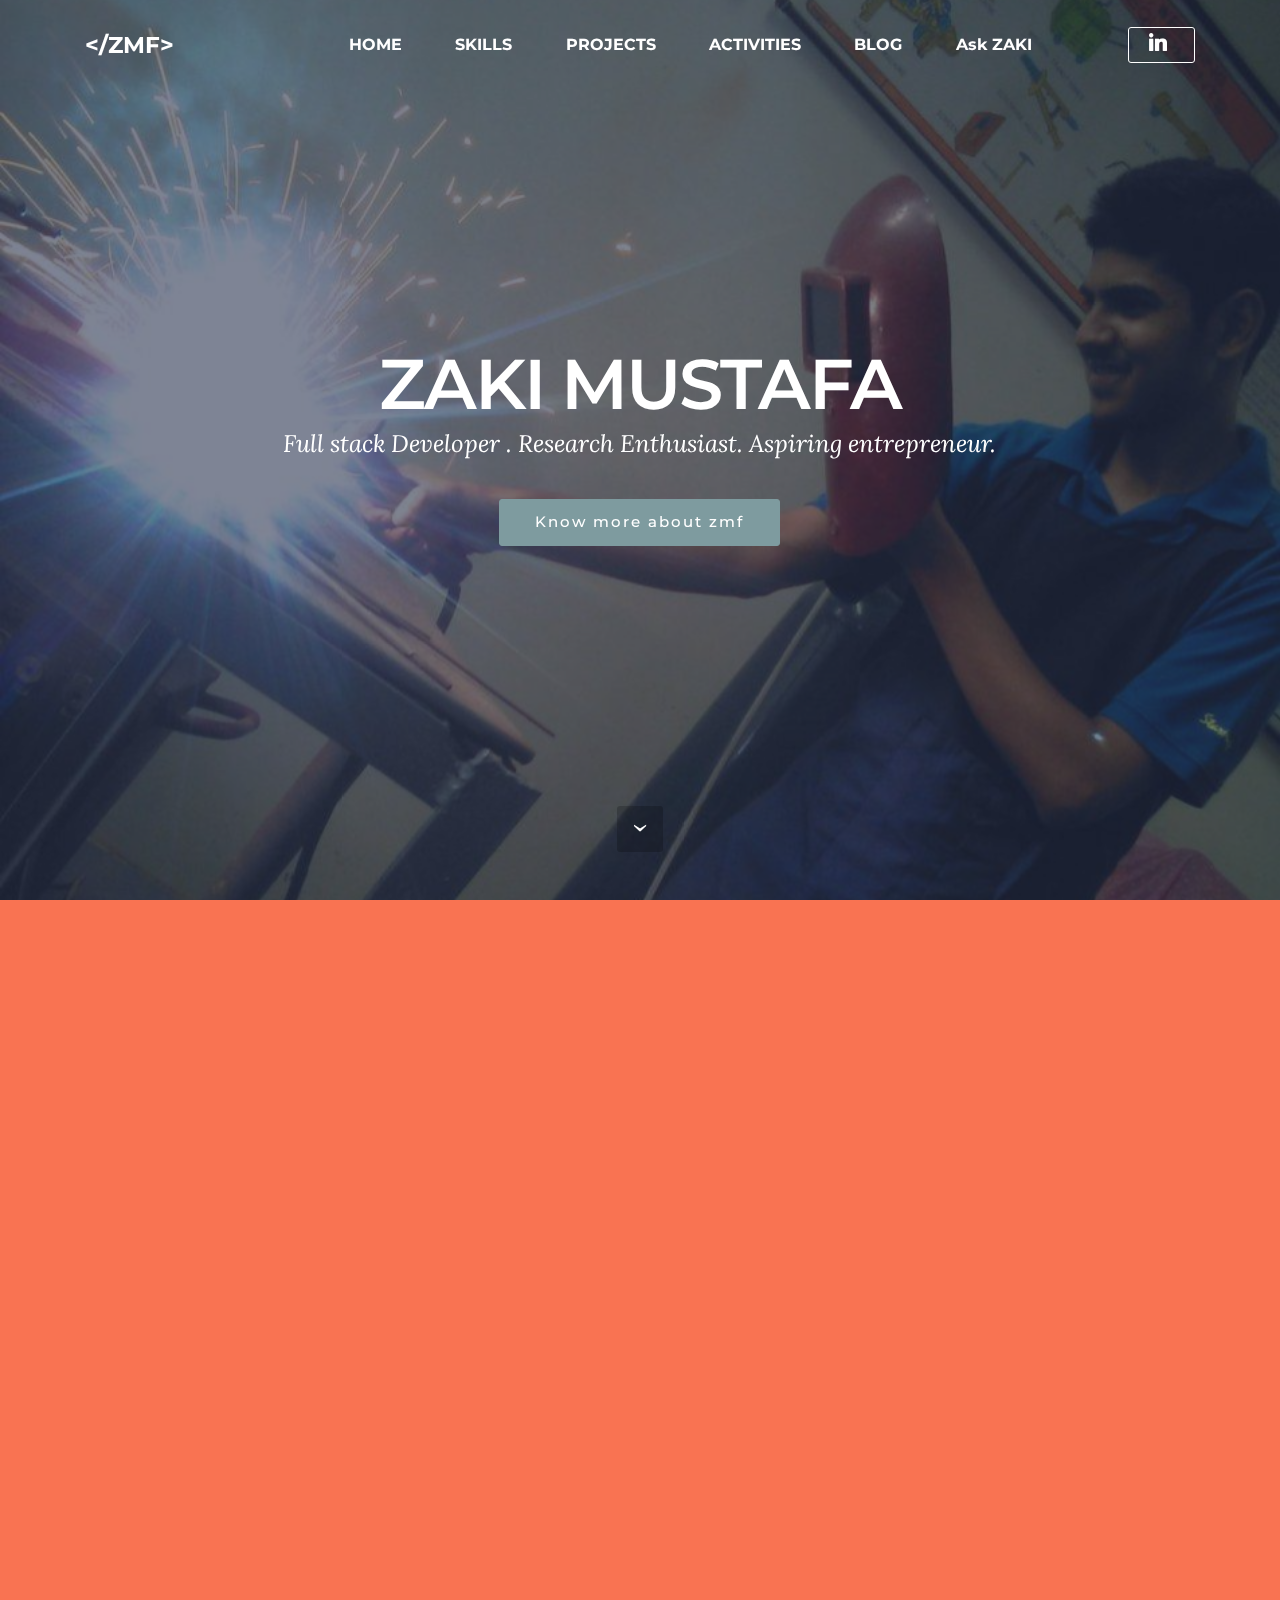
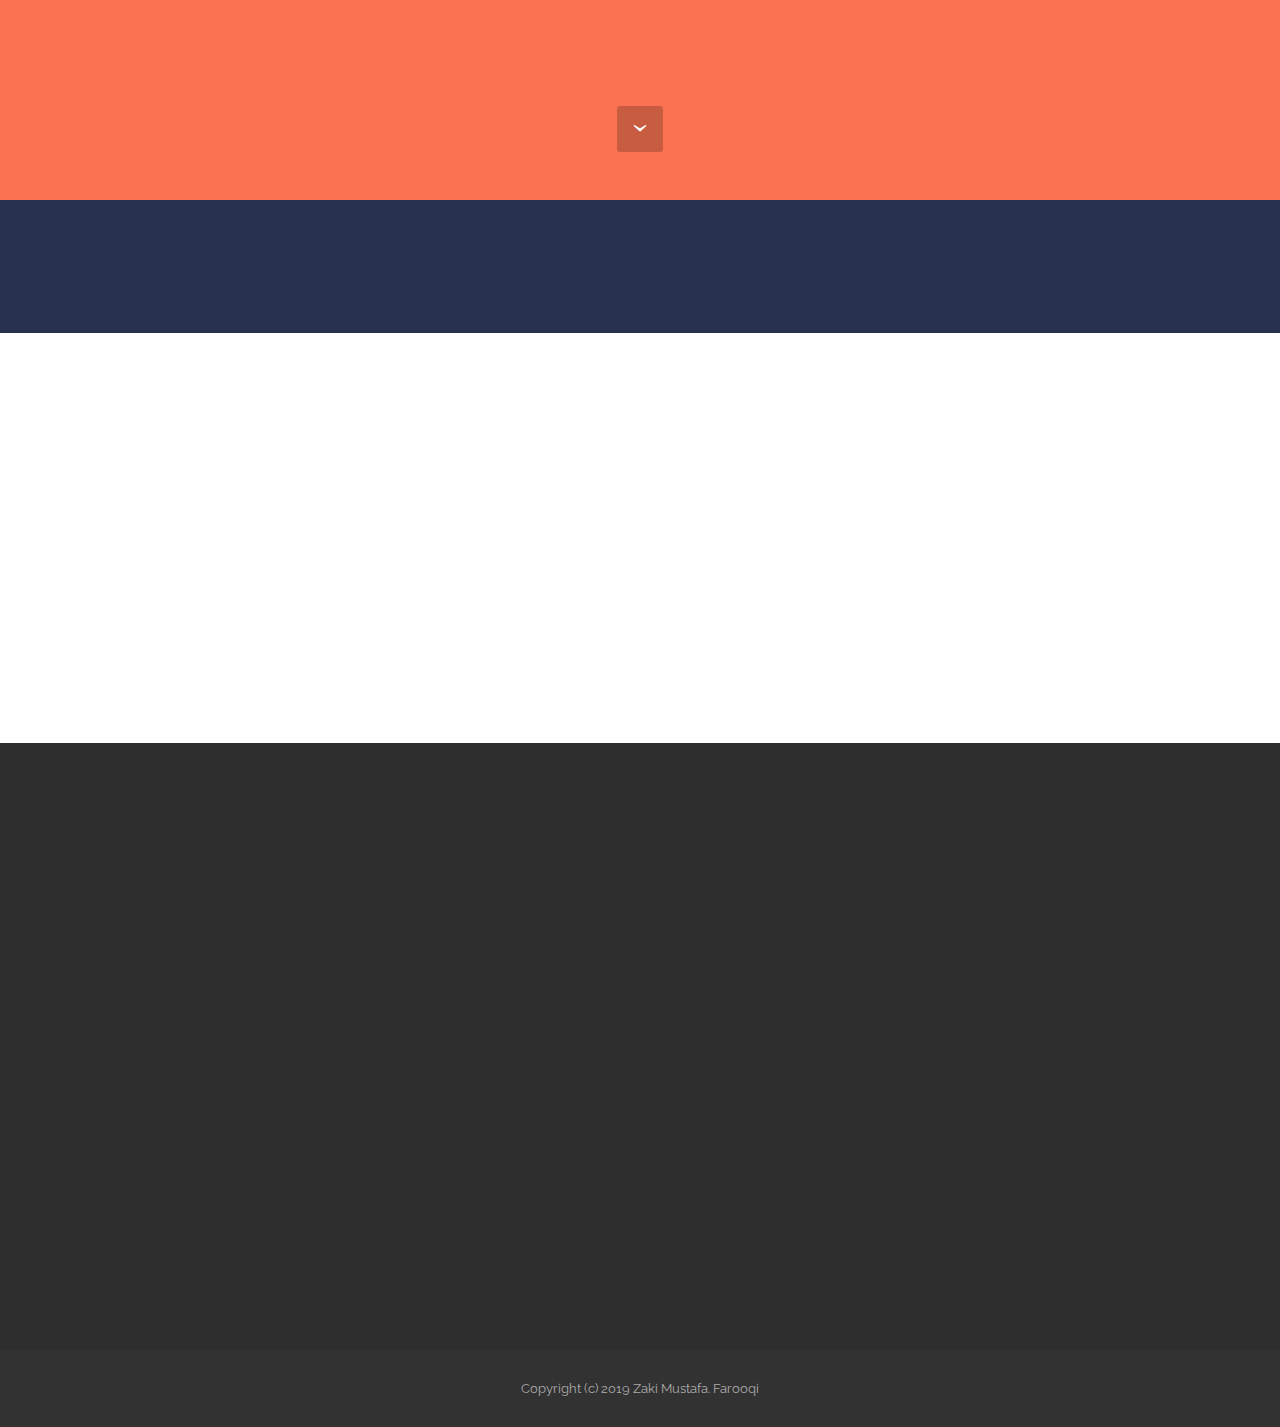
==== commit 45e2cc30: "create github pages" ====
--- a/index.html
+++ b/index.html
@@ -47,7 +47,7 @@
                         <div class="hamburger-icon"></div>
                     </button>
 
-                    <ul class="nav-dropdown collapse pull-xs-right nav navbar-nav navbar-toggleable-sm" id="exCollapsingNavbar"><li class="nav-item"><a class="nav-link link" href="index.html">HOME</a></li><li class="nav-item"><a class="nav-link link" href="skills.html">SKILLS</a></li><li class="nav-item"><a class="nav-link link" href="projects.html">PROJECTS</a></li><li class="nav-item dropdown"><a class="nav-link link" href="events.html">ACTIVITIES</a></li><li class="nav-item"><a class="nav-link link" href="blog.html">BLOG</a></li><li class="nav-item"><a class="nav-link link" href="askzmf.html">Ask ZAKI</a></li><li class="nav-item"><a class="nav-link link" href="askzmf.html"></a></li><li class="nav-item nav-btn"><a class="nav-link btn btn-white-outline btn-white" href="index.html" target="_blank"><span class="socicon socicon-linkedin mbr-iconfont mbr-iconfont-btn" style="font-size: 19px;"></span>Join me</a></li></ul>
+                    <ul class="nav-dropdown collapse pull-xs-right nav navbar-nav navbar-toggleable-sm" id="exCollapsingNavbar"><li class="nav-item"><a class="nav-link link" href="index.html">HOME</a></li><li class="nav-item"><a class="nav-link link" href="skills.html">SKILLS</a></li><li class="nav-item"><a class="nav-link link" href="projects.html">PROJECTS</a></li><li class="nav-item dropdown"><a class="nav-link link" href="events.html">ACTIVITIES</a></li><li class="nav-item"><a class="nav-link link" href="blog.html">BLOG</a></li><li class="nav-item"><a class="nav-link link" href="askzmf.html">Ask ZAKI</a></li><li class="nav-item"><a class="nav-link link" href="askzmf.html"></a></li><li class="nav-item nav-btn"><a class="nav-link btn btn-white-outline btn-white" href="https://www.linkedin.com/in/zmf0507/" target="_blank"><span class="socicon socicon-linkedin mbr-iconfont mbr-iconfont-btn"></span></a></li></ul>
                     <button hidden="" class="navbar-toggler navbar-close" type="button" data-toggle="collapse" data-target="#exCollapsingNavbar">
                         <div class="close-icon"></div>
                     </button>
@@ -60,7 +60,7 @@
 
 </section>
 
-<section class="engine"><a rel="external" href="https://mobirise.com">Web Maker</a></section><section class="mbr-section mbr-section-hero mbr-section-full mbr-parallax-background mbr-section-with-arrow mbr-after-navbar" id="header1-1" style="background-image: url(assets/images/zmf-1-953x729.jpg);">
+<section class="engine"><a rel="external" href="https://mobirise.com">Web Site Maker</a></section><section class="mbr-section mbr-section-hero mbr-section-full mbr-parallax-background mbr-section-with-arrow mbr-after-navbar" id="header1-1" style="background-image: url(assets/images/zmf-1-953x729.jpg);">
 
     <div class="mbr-overlay" style="opacity: 0.6; background-color: rgb(40, 50, 78);"></div>
 
--- a/assets/mobirise/css/mbr-additional.css
+++ b/assets/mobirise/css/mbr-additional.css
@@ -967,9 +967,15 @@
 #menu-1y .btn SPAN {
   font-size: 18px;
 }
-#header2-22 H3 {
-  color: #2969b0;
-  font-size: 36px;
+#slider-36 P {
+  text-align: center;
+}
+#slider-36 H2 {
+  font-size: 48px;
+}
+#msg-box3-37 .mbr-section-title,
+#msg-box3-37 p {
+  color: #000;
 }
 #menu-1y .hide-buttons .nav-btn {
   display: none !important;
@@ -1058,6 +1064,90 @@
 #msg-box2-2o .mbr-section-subtitle {
   color: #a0a0a0;
 }
+#msg-box8-2y .mbr-section-title,
+#msg-box8-2y p {
+  color: #fff;
+}
+#header3-2x .mbr-section-title,
+#header3-2x .mbr-section-subtitle {
+  text-align: center;
+}
+#menu-2r .hide-buttons .nav-btn {
+  display: none !important;
+}
+#menu-2r .navbar-caption {
+  color: #ffffff;
+  font-size: 23px;
+}
+#menu-2r .navbar-toggler {
+  color: #ffffff;
+}
+#menu-2r .close-icon::before,
+#menu-2r .close-icon::after {
+  background-color: #ffffff;
+}
+#menu-2r .link,
+#menu-2r .dropdown-item {
+  color: #ffffff;
+}
+#menu-2r .link {
+  font-size: 1rem;
+}
+#menu-2r .dropdown-item,
+#menu-2r .nav-dropdown-sm .link {
+  font-size: 1.083rem;
+}
+#menu-2r .link:hover,
+#menu-2r .dropdown-item:hover,
+#menu-2r .link:focus,
+#menu-2r .dropdown-item:focus {
+  color: #eb6b56;
+}
+#menu-2r .link[aria-expanded="true"],
+#menu-2r .dropdown-menu {
+  background: #1f5087;
+}
+#menu-2r .nav-dropdown-sm .link:focus,
+#menu-2r .nav-dropdown-sm .link:hover,
+#menu-2r .nav-dropdown-sm .dropdown-item:focus,
+#menu-2r .nav-dropdown-sm .dropdown-item:hover {
+  background: #2662a4!important;
+}
+#menu-2r .navbar,
+#menu-2r .nav-dropdown-sm,
+#menu-2r .nav-dropdown-sm .link[aria-expanded="true"],
+#menu-2r .nav-dropdown-sm .dropdown-menu {
+  background: #2969b0;
+}
+#menu-2r .bg-color.transparent .link {
+  color: #ffffff;
+  transition: none;
+}
+#menu-2r .bg-color.transparent.opened .link {
+  transition: color 0.2s ease-in-out;
+}
+#menu-2r .bg-color.transparent.opened .link:hover,
+#menu-2r .bg-color.transparent.opened .link:focus {
+  color: #eb6b56;
+}
+#menu-2r .link[aria-expanded="true"],
+#menu-2r .dropdown-item[aria-expanded="true"] {
+  color: #eb6b56!important;
+}
+#menu-2r .btn {
+  font-size: 14px;
+}
+#menu-2r .btn SPAN {
+  font-size: 18px;
+}
+#msg-box8-30 .mbr-section-title,
+#msg-box8-30 p {
+  color: #fff;
+}
+#header3-31 .mbr-section-title,
+#header3-31 .mbr-section-subtitle {
+  text-align: center;
+}
 #menu-2u .hide-buttons .nav-btn {
   display: none !important;
 }
@@ -1126,79 +1216,3 @@
 #menu-2u .btn SPAN {
   font-size: 18px;
 }
-#msg-box8-2y .mbr-section-title,
-#msg-box8-2y p {
-  color: #fff;
-}
-#header3-2x .mbr-section-title,
-#header3-2x .mbr-section-subtitle {
-  text-align: center;
-}
-#menu-2r .hide-buttons .nav-btn {
-  display: none !important;
-}
-#menu-2r .navbar-caption {
-  color: #ffffff;
-  font-size: 23px;
-}
-#menu-2r .navbar-toggler {
-  color: #ffffff;
-}
-#menu-2r .close-icon::before,
-#menu-2r .close-icon::after {
-  background-color: #ffffff;
-}
-#menu-2r .link,
-#menu-2r .dropdown-item {
-  color: #ffffff;
-}
-#menu-2r .link {
-  font-size: 1rem;
-}
-#menu-2r .dropdown-item,
-#menu-2r .nav-dropdown-sm .link {
-  font-size: 1.083rem;
-}
-#menu-2r .link:hover,
-#menu-2r .dropdown-item:hover,
-#menu-2r .link:focus,
-#menu-2r .dropdown-item:focus {
-  color: #eb6b56;
-}
-#menu-2r .link[aria-expanded="true"],
-#menu-2r .dropdown-menu {
-  background: #1f5087;
-}
-#menu-2r .nav-dropdown-sm .link:focus,
-#menu-2r .nav-dropdown-sm .link:hover,
-#menu-2r .nav-dropdown-sm .dropdown-item:focus,
-#menu-2r .nav-dropdown-sm .dropdown-item:hover {
-  background: #2662a4!important;
-}
-#menu-2r .navbar,
-#menu-2r .nav-dropdown-sm,
-#menu-2r .nav-dropdown-sm .link[aria-expanded="true"],
-#menu-2r .nav-dropdown-sm .dropdown-menu {
-  background: #2969b0;
-}
-#menu-2r .bg-color.transparent .link {
-  color: #ffffff;
-  transition: none;
-}
-#menu-2r .bg-color.transparent.opened .link {
-  transition: color 0.2s ease-in-out;
-}
-#menu-2r .bg-color.transparent.opened .link:hover,
-#menu-2r .bg-color.transparent.opened .link:focus {
-  color: #eb6b56;
-}
-#menu-2r .link[aria-expanded="true"],
-#menu-2r .dropdown-item[aria-expanded="true"] {
-  color: #eb6b56!important;
-}
-#menu-2r .btn {
-  font-size: 14px;
-}
-#menu-2r .btn SPAN {
-  font-size: 18px;
-}
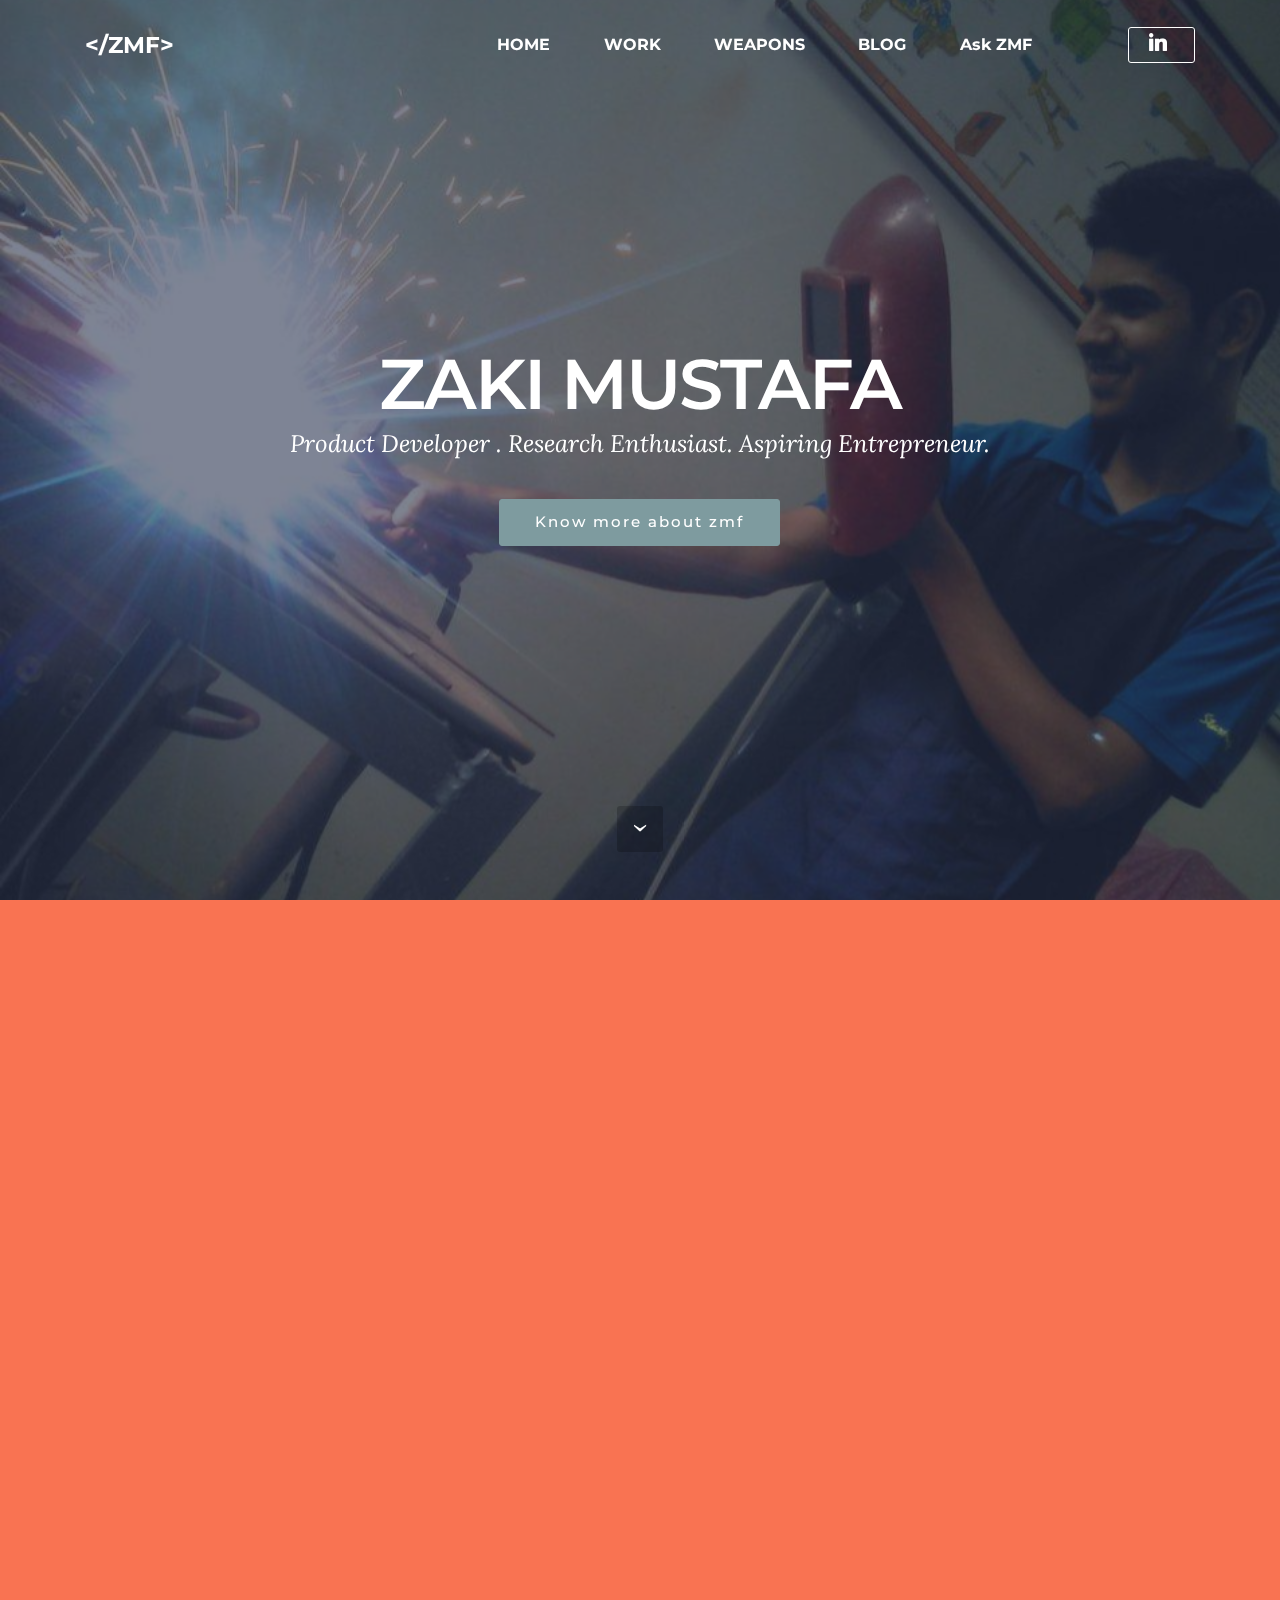
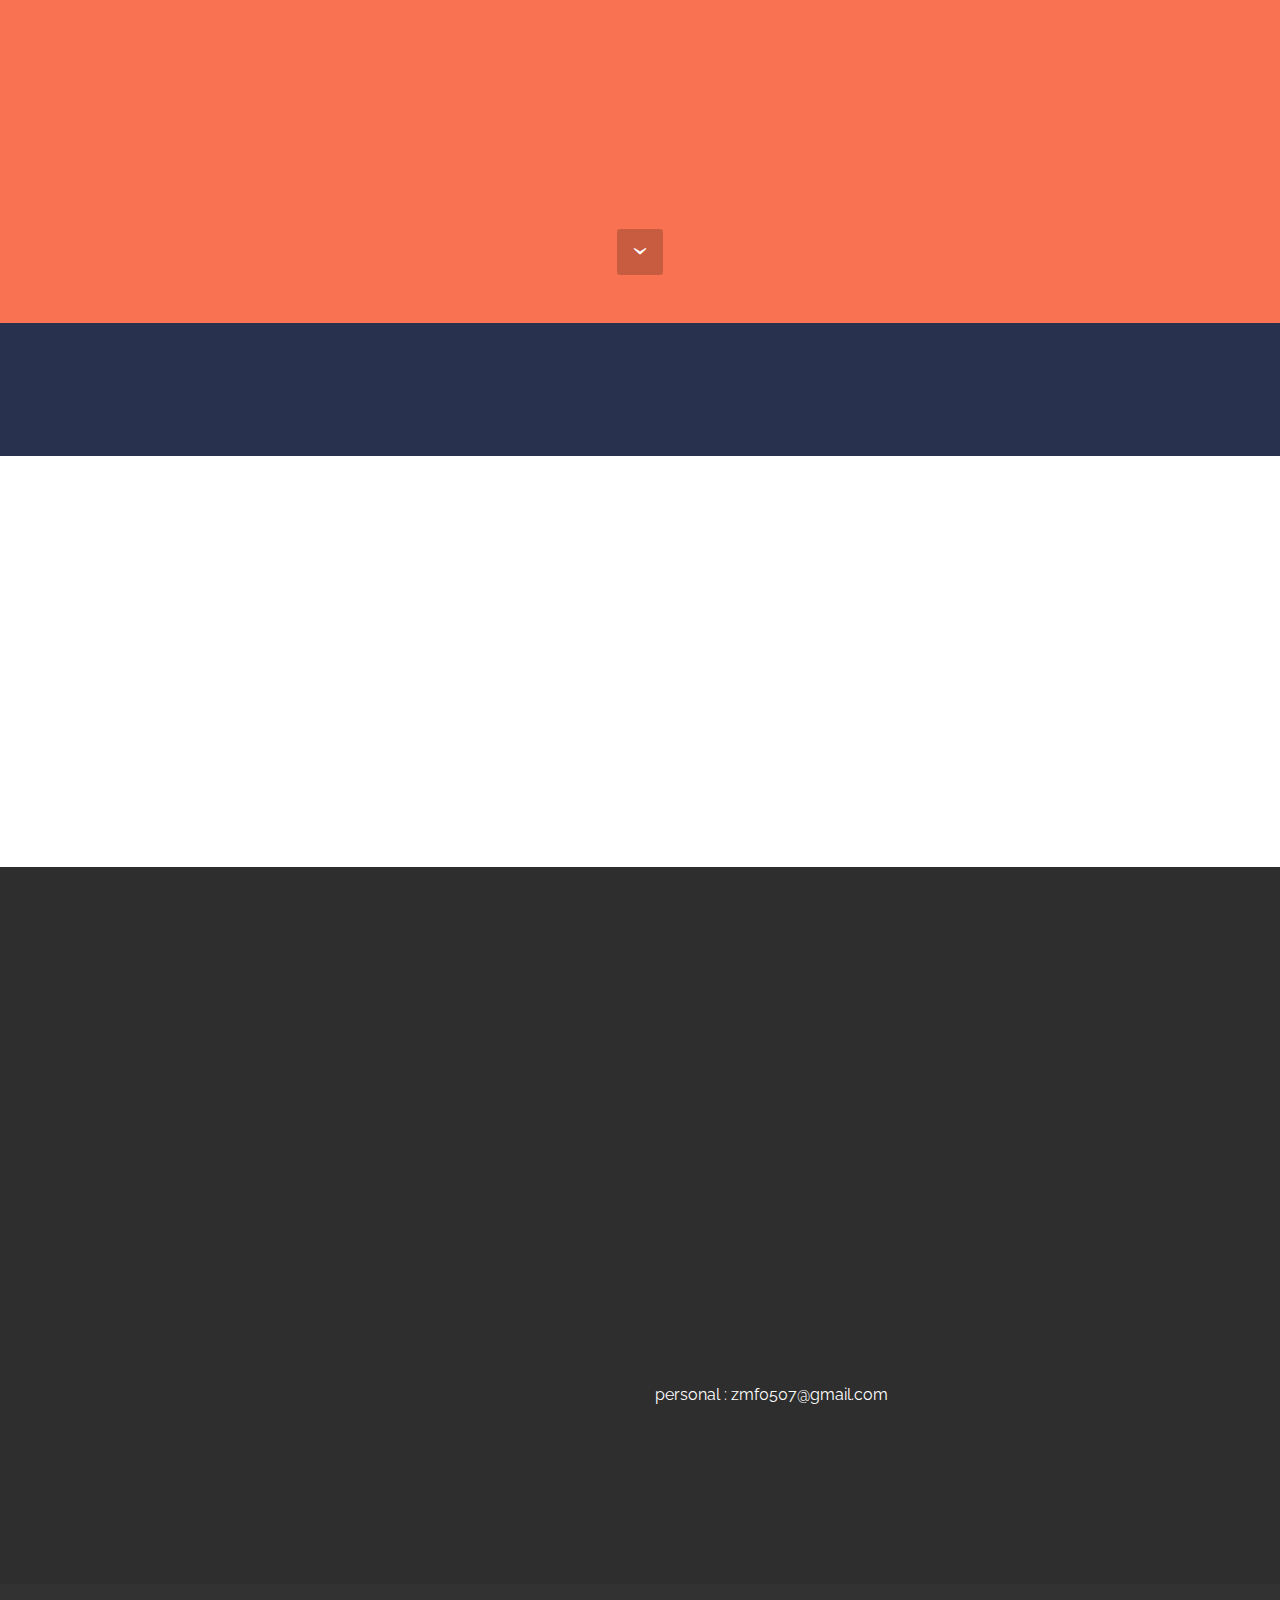
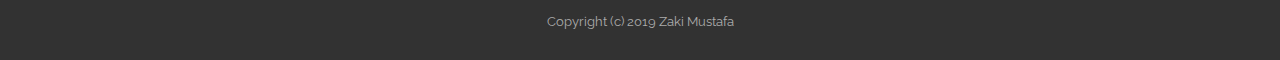
==== commit 2c513643: "create github pages" ====
--- a/index.html
+++ b/index.html
@@ -47,7 +47,7 @@
                         <div class="hamburger-icon"></div>
                     </button>
 
-                    <ul class="nav-dropdown collapse pull-xs-right nav navbar-nav navbar-toggleable-sm" id="exCollapsingNavbar"><li class="nav-item"><a class="nav-link link" href="index.html">HOME</a></li><li class="nav-item"><a class="nav-link link" href="skills.html">SKILLS</a></li><li class="nav-item"><a class="nav-link link" href="projects.html">PROJECTS</a></li><li class="nav-item dropdown"><a class="nav-link link" href="events.html">ACTIVITIES</a></li><li class="nav-item"><a class="nav-link link" href="blog.html">BLOG</a></li><li class="nav-item"><a class="nav-link link" href="askzmf.html">Ask ZAKI</a></li><li class="nav-item"><a class="nav-link link" href="askzmf.html"></a></li><li class="nav-item nav-btn"><a class="nav-link btn btn-white-outline btn-white" href="https://www.linkedin.com/in/zmf0507/" target="_blank"><span class="socicon socicon-linkedin mbr-iconfont mbr-iconfont-btn"></span></a></li></ul>
+                    <ul class="nav-dropdown collapse pull-xs-right nav navbar-nav navbar-toggleable-sm" id="exCollapsingNavbar"><li class="nav-item"><a class="nav-link link" href="index.html">HOME</a></li><li class="nav-item"><a class="nav-link link" href="projects.html">WORK</a></li><li class="nav-item"><a class="nav-link link" href="skills.html">WEAPONS</a></li><li class="nav-item"><a class="nav-link link" href="blog.html">BLOG</a></li><li class="nav-item"><a class="nav-link link" href="askzmf.html">Ask ZMF</a></li><li class="nav-item"><a class="nav-link link" href="askzmf.html"></a></li><li class="nav-item nav-btn"><a class="nav-link btn btn-white-outline btn-white" href="https://www.linkedin.com/in/zmf0507/" target="_blank"><span class="socicon socicon-linkedin mbr-iconfont mbr-iconfont-btn"></span></a></li></ul>
                     <button hidden="" class="navbar-toggler navbar-close" type="button" data-toggle="collapse" data-target="#exCollapsingNavbar">
                         <div class="close-icon"></div>
                     </button>
@@ -60,7 +60,7 @@
 
 </section>
 
-<section class="engine"><a rel="external" href="https://mobirise.com">Web Site Maker</a></section><section class="mbr-section mbr-section-hero mbr-section-full mbr-parallax-background mbr-section-with-arrow mbr-after-navbar" id="header1-1" style="background-image: url(assets/images/zmf-1-953x729.jpg);">
+<section class="engine"><a rel="external" href="https://mobirise.com">Mobirise Web Page Builder</a></section><section class="mbr-section mbr-section-hero mbr-section-full mbr-parallax-background mbr-section-with-arrow mbr-after-navbar" id="header1-1" style="background-image: url(assets/images/zmf-1-953x729.jpg);">
 
     <div class="mbr-overlay" style="opacity: 0.6; background-color: rgb(40, 50, 78);"></div>
 
@@ -71,7 +71,7 @@
                 <div class="mbr-section col-md-10 col-md-offset-1 text-xs-center">
 
                     <h1 class="mbr-section-title display-1">ZAKI MUSTAFA</h1>
-                    <p class="mbr-section-lead lead">Full stack Developer . Research Enthusiast. Aspiring entrepreneur.</p>
+                    <p class="mbr-section-lead lead">Product Developer . Research Enthusiast. Aspiring Entrepreneur.</p>
                     <div class="mbr-section-btn"><a class="btn btn-lg btn-info" href="index.html#header2-2">Know more about zmf</a> </div>
                 </div>
             </div>
@@ -98,10 +98,10 @@
 
                         <div class="mbr-table-cell col-md-5 content-size text-xs-center text-md-right">
 
-                            <h3 class="mbr-section-title display-2">Meet ZAKI</h3>
+                            <h3 class="mbr-section-title display-2">Meet ZMF</h3>
 
                             <div class="mbr-section-text">
-                                <p></p><p>&nbsp;I am&nbsp;a computer science undergrad currently working as a Full Stack Engineer at one of India's leading intelligent screening services company InstaVeritas , Looking forward to taking on new challenges in the field of machine learning &amp; computer vision in order to form a strong conceptual background to become a high end professional , be adaptable to everchanging professional and technical dynamics &amp; bring something new to the table.<br><br>Meet ZAKI - product developer , &nbsp;research enthusiast &amp; aspiring entreprenuer<br>Love to innovate . Play with engines and APIs. Develop life utility web apps.&nbsp;Design user engaging layouts. Optimise websites and webapps. Create strong backend. <br>Solve problems. Devise solutions. &nbsp;Analyse and debug code.</p><p></p>
+                                <p></p><p>A data engineering PostGrad at IIITD, Zaki is currently focussing on the practical aspects of machine learning and natural language processing. In early 2019, he received master admission offers from Trinity College Dublin-Ireland, &nbsp;University of Auckland-NewZealand, University of Sapienza-Rome and University of Bonn-Germany. A bronze medalist in bachelors, In 2018, he went on to work as a Full Stack Engineer at InstaVeritas for an year where he got an opportunity to work on technologies like &nbsp;Angular 7 , Laravel, Lumen, VanillaJs etc, along with &nbsp;delployment servers and managers . Zaki developed Industry level &nbsp;product development skills , learned product workflows from CTO &amp; team and interacted with the product teams of &nbsp;Ola, Welspun, Uber, Swiggy etc to develop product functionalities and APIs. During his tenure as an engineer, he also worked independently on developing an enterprise's field level &nbsp;productivity CRM ' VeirifieldX' .</p><p>In 2015 , Zaki founded and developed &nbsp;'SCONJ', an ed-tech startup that took him to TOP 50 ideas in GreyMeter Ideathon as well. SCONJ got its first 500+ users in a few months and later started looking for scaling up and expansion. SCONJ was &nbsp;coded from scratch and turned out to be his &nbsp;biggest learning experience so far . SCONJ shut down its operations in late 2017 due to lack of time &amp; funds . In the same year , Zaki &nbsp;also Joined StudyMarvel , an AR startup, &nbsp;as a Backend Development Intern to help them develop a QnA platform.&nbsp;</p><p>Meet ZMF - product developer , &nbsp;research enthusiast &amp; aspiring entreprenuer<br>Love to innovate . Play with engines and APIs. Solve core problems. Develop life utility apps.&nbsp;Design user engaging layouts. Optimise Products. Create strong backend. &nbsp;Analyse and debug code.</p><p></p>
                             </div>
 
                             
@@ -222,12 +222,11 @@
                 <p><strong>Address</strong><br>JAMIA NAGAR,<br>NEW DELHI</p>
             </div>
             <div class="mbr-footer-content col-xs-12 col-md-3">
-                <p><strong>Contacts</strong><br>
-Email: adszmf@gmail.com<br>&nbsp; &nbsp; &nbsp; &nbsp; &nbsp; &nbsp;zmf0507@gmail.com<br>
-Phone: +91-9891094296</p>
-            </div>
-            <div class="mbr-footer-content col-xs-12 col-md-3">
-                <p><strong>Links</strong><br><a href="index.html#msg-box8-7">PROJECTS</a><a class="text-primary" href="https://mobirise.com/"><br></a><a class="text-primary" href="https://mobirise.com/mobirise-free-win.zip">SKILLS</a><br><a class="text-primary" href="https://mobirise.com/mobirise-free-mac.zip">ABOUT&nbsp;</a></p>
+                <p></p><p></p><p><strong>Contacts</strong><br>
+Email: </p><br><p>official : zaki19048@iiitd.ac.in</p>personal :&nbsp;zmf0507@gmail.com<br><p><br></p><br><p>&nbsp;&nbsp;&nbsp;&nbsp;&nbsp;&nbsp;&nbsp;&nbsp;&nbsp;&nbsp;&nbsp;&nbsp;&nbsp;&nbsp;<br><br></p><p></p><p></p>
+            </div>
+            <div class="mbr-footer-content col-xs-12 col-md-3">
+                <p></p><p><strong>Links</strong><br><a href="index.html#msg-box8-7">PROJECTS</a><a class="text-primary" href="https://mobirise.com/"><br></a><a href="index.html">HOME</a><br><a class="text-primary" href="https://mobirise.com/mobirise-free-mac.zip">ABOUT&nbsp;</a></p><p></p>
             </div>
 
         </div>
@@ -237,7 +236,7 @@
 <footer class="mbr-small-footer mbr-section mbr-section-nopadding" id="footer1-4" style="background-color: rgb(50, 50, 50); padding-top: 1.75rem; padding-bottom: 1.75rem;">
     
     <div class="container">
-        <p class="text-xs-center">Copyright (c) 2019 Zaki Mustafa. Farooqi</p>
+        <p class="text-xs-center">Copyright (c) 2019 Zaki Mustafa</p>
     </div>
 </footer>
 
--- a/assets/mobirise/css/mbr-additional.css
+++ b/assets/mobirise/css/mbr-additional.css
@@ -499,6 +499,9 @@
 #menu-1y .btn SPAN {
   font-size: 18px;
 }
+
+
+
 #menu-j .hide-buttons .nav-btn {
   display: none !important;
 }
@@ -580,6 +583,16 @@
 #msg-box2-23 .btn {
   font-size: 18px;
 }
+#msg-box2-1p .mbr-section-title {
+  color: #fff;
+  font-size: 46px;
+}
+#msg-box2-1p .mbr-section-subtitle {
+  color: #a0a0a0;
+}
+#msg-box2-1p .btn {
+  font-size: 18px;
+}
 #msg-box2-1o .mbr-section-title {
   color: #ffffff;
   font-size: 30px;
@@ -588,15 +601,6 @@
 #msg-box2-1o .mbr-section-subtitle {
   color: #a0a0a0;
 }
-#msg-box2-1p .mbr-section-title {
-  color: #fff;
-}
-#msg-box2-1p .mbr-section-subtitle {
-  color: #a0a0a0;
-}
-#msg-box2-1p .btn {
-  font-size: 18px;
-}
 #msg-box2-1m .mbr-section-title {
   color: #fff;
 }
@@ -605,6 +609,38 @@
 }
 #msg-box2-1m .btn {
   font-size: 18px;
+}
+#features1-3a .striped .mbr-cards-col:nth-child(2n+1) {
+  background-color: #ffffff;
+}
+#features1-3a .mbr-cards-col:nth-child(odd) .card-text {
+  color: #232323;
+}
+#features1-3a .mbr-cards-col:nth-child(odd) .card-title {
+  color: #232323;
+}
+#features1-3a .mbr-cards-col:nth-child(even) .card-title {
+  color: #ffffff;
+}
+#features1-3a .mbr-cards-col:nth-child(even) .card-text {
+  color: #ffffff;
+  text-align: center;
+}
+#features1-3a .mbr-cards-col:nth-child(even) .card-subtitle {
+  color: #ffffff;
+  font-size: 18px;
+  font-family: 'Montserrat', sans-serif;
+}
+#features1-3a .mbr-cards-col:nth-child(odd) .card-subtitle {
+  color: #000000;
+  font-size: 18px;
+  font-family: 'Raleway', sans-serif;
+}
+#features1-3a .mbr-cards-col:nth-child(odd) .card-subtitle B {
+  font-family: 'Montserrat', sans-serif;
+}
+#features1-3a .mbr-cards-col:nth-child(odd) .card-subtitle SPAN {
+  font-size: 16px;
 }
 #features1-z .striped .mbr-cards-col:nth-child(2n+1) {
   background-color: #41a85f;
@@ -834,71 +870,6 @@
 #social-buttons4-1c .btn-social {
   color: #fff;
 }
-#menu-1j .hide-buttons .nav-btn {
-  display: none !important;
-}
-#menu-1j .navbar-caption {
-  color: #ffffff;
-  font-size: 23px;
-}
-#menu-1j .navbar-toggler {
-  color: #ffffff;
-}
-#menu-1j .close-icon::before,
-#menu-1j .close-icon::after {
-  background-color: #ffffff;
-}
-#menu-1j .link,
-#menu-1j .dropdown-item {
-  color: #ffffff;
-}
-#menu-1j .link {
-  font-size: 1rem;
-}
-#menu-1j .dropdown-item,
-#menu-1j .nav-dropdown-sm .link {
-  font-size: 1.083rem;
-}
-#menu-1j .link:hover,
-#menu-1j .dropdown-item:hover,
-#menu-1j .link:focus,
-#menu-1j .dropdown-item:focus {
-  color: #eb6b56;
-}
-#menu-1j .link[aria-expanded="true"],
-#menu-1j .dropdown-menu {
-  background: #1f5087;
-}
-#menu-1j .nav-dropdown-sm .link:focus,
-#menu-1j .nav-dropdown-sm .link:hover,
-#menu-1j .nav-dropdown-sm .dropdown-item:focus,
-#menu-1j .nav-dropdown-sm .dropdown-item:hover {
-  background: #2662a4!important;
-}
-#menu-1j .navbar,
-#menu-1j .nav-dropdown-sm,
-#menu-1j .nav-dropdown-sm .link[aria-expanded="true"],
-#menu-1j .nav-dropdown-sm .dropdown-menu {
-  background: #2969b0;
-}
-#menu-1j .bg-color.transparent .link {
-  color: #ffffff;
-  transition: none;
-}
-#menu-1j .bg-color.transparent.opened .link {
-  transition: color 0.2s ease-in-out;
-}
-#menu-1j .bg-color.transparent.opened .link:hover,
-#menu-1j .bg-color.transparent.opened .link:focus {
-  color: #eb6b56;
-}
-#menu-1j .link[aria-expanded="true"],
-#menu-1j .dropdown-item[aria-expanded="true"] {
-  color: #eb6b56!important;
-}
-#menu-1j .btn {
-  font-size: 14px;
-}
 #menu-1y .hide-buttons .nav-btn {
   display: none !important;
 }
